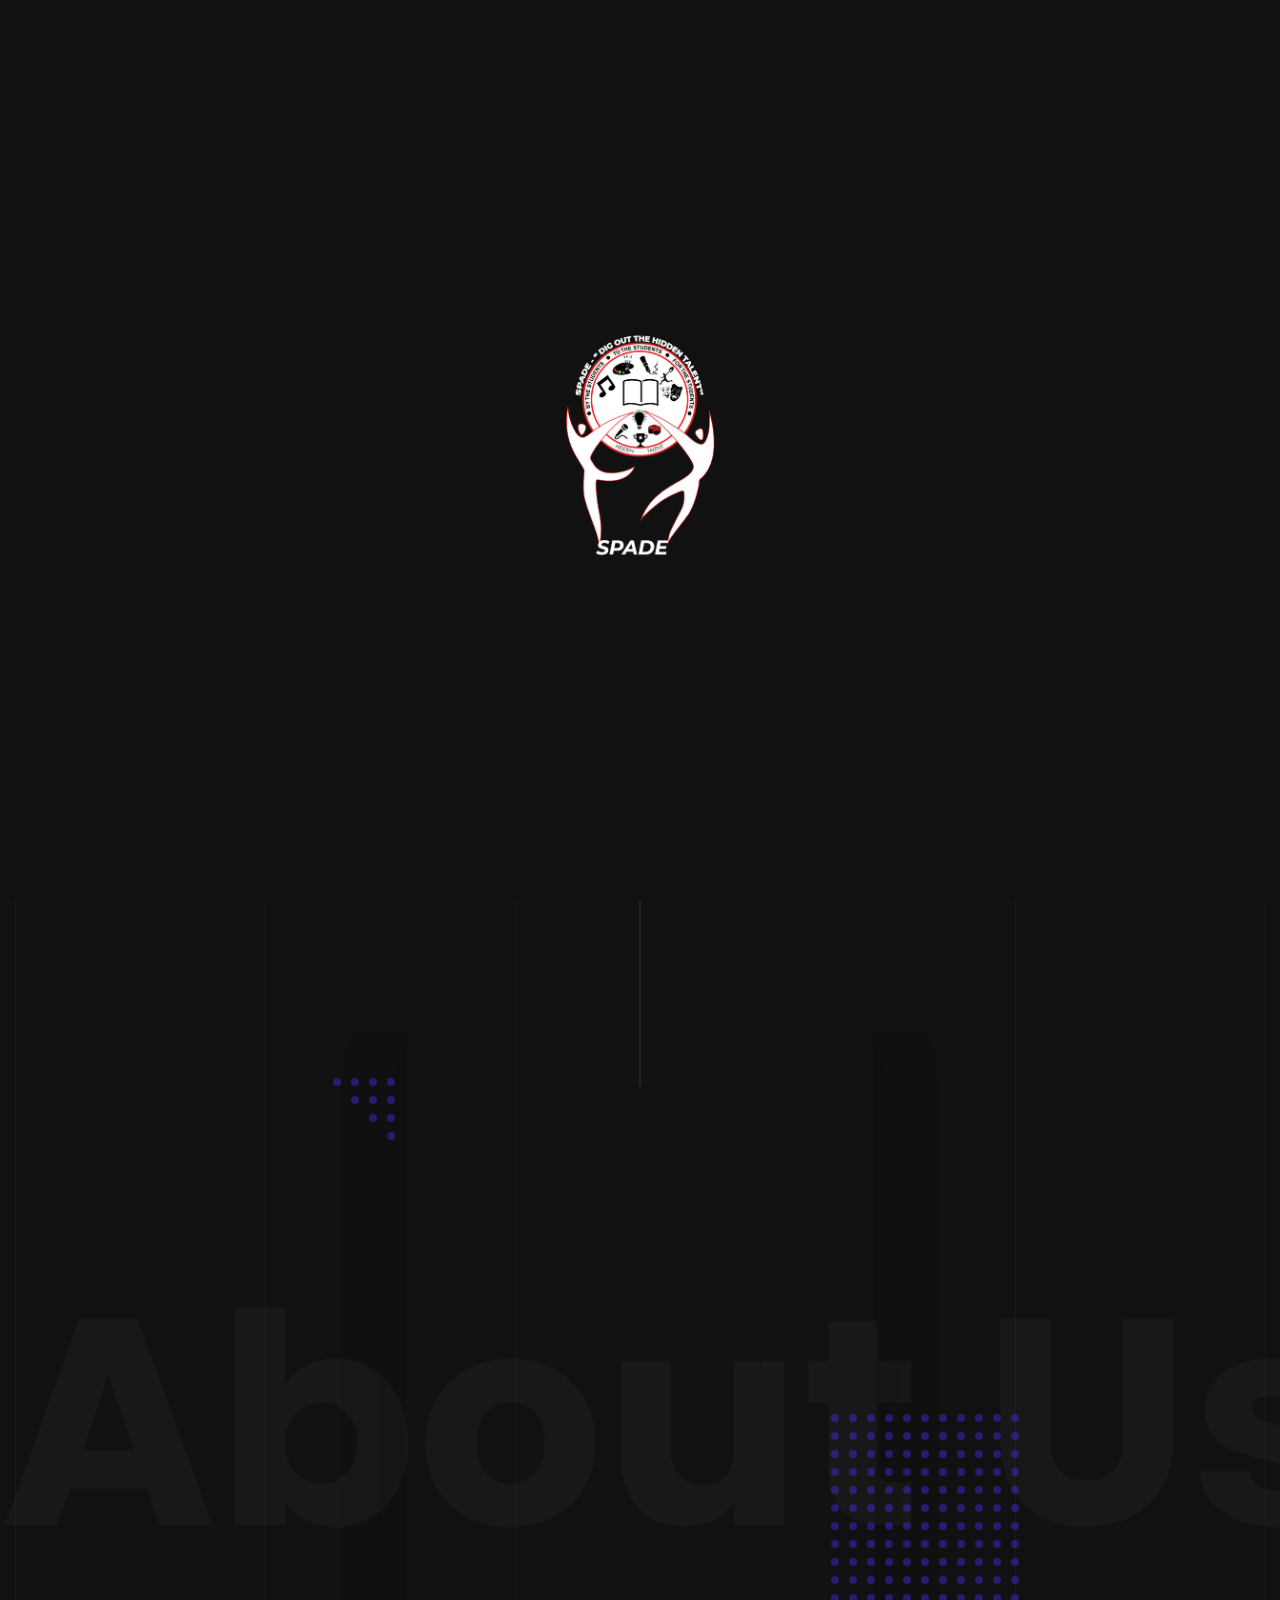
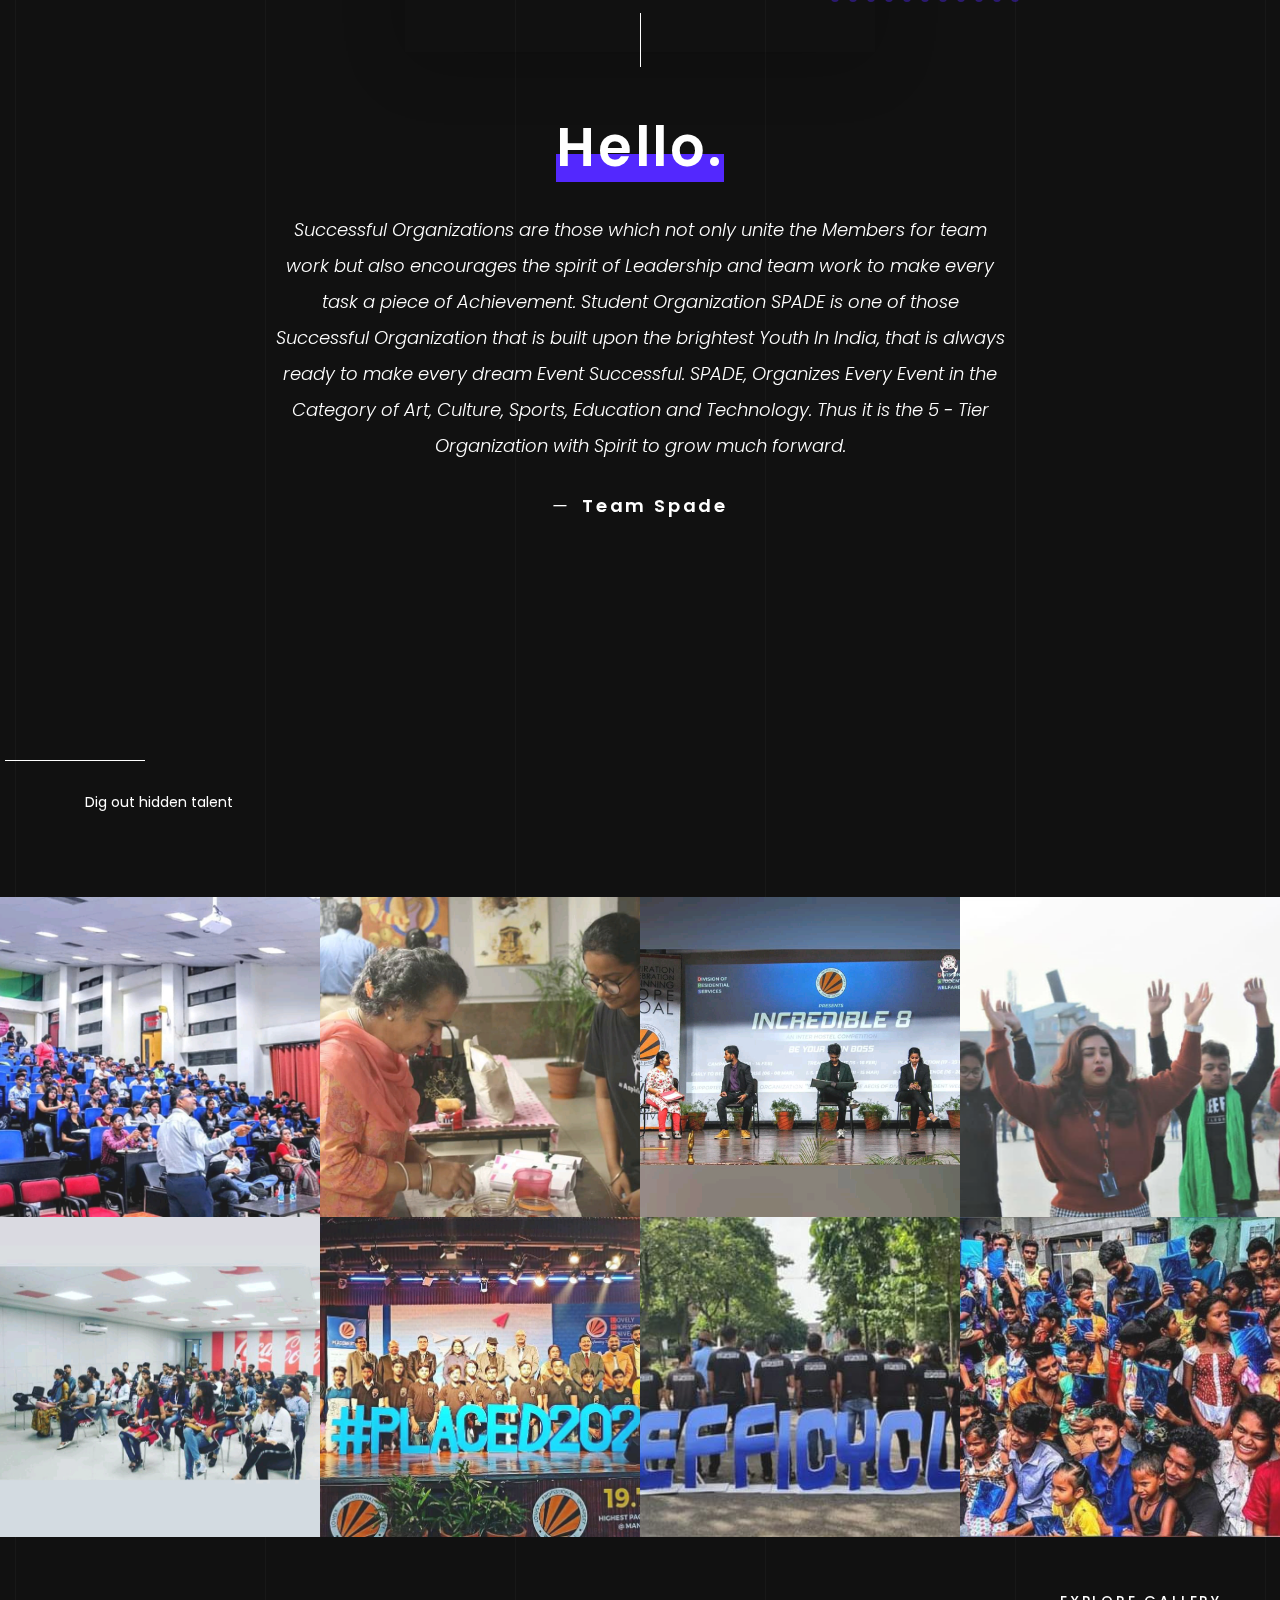
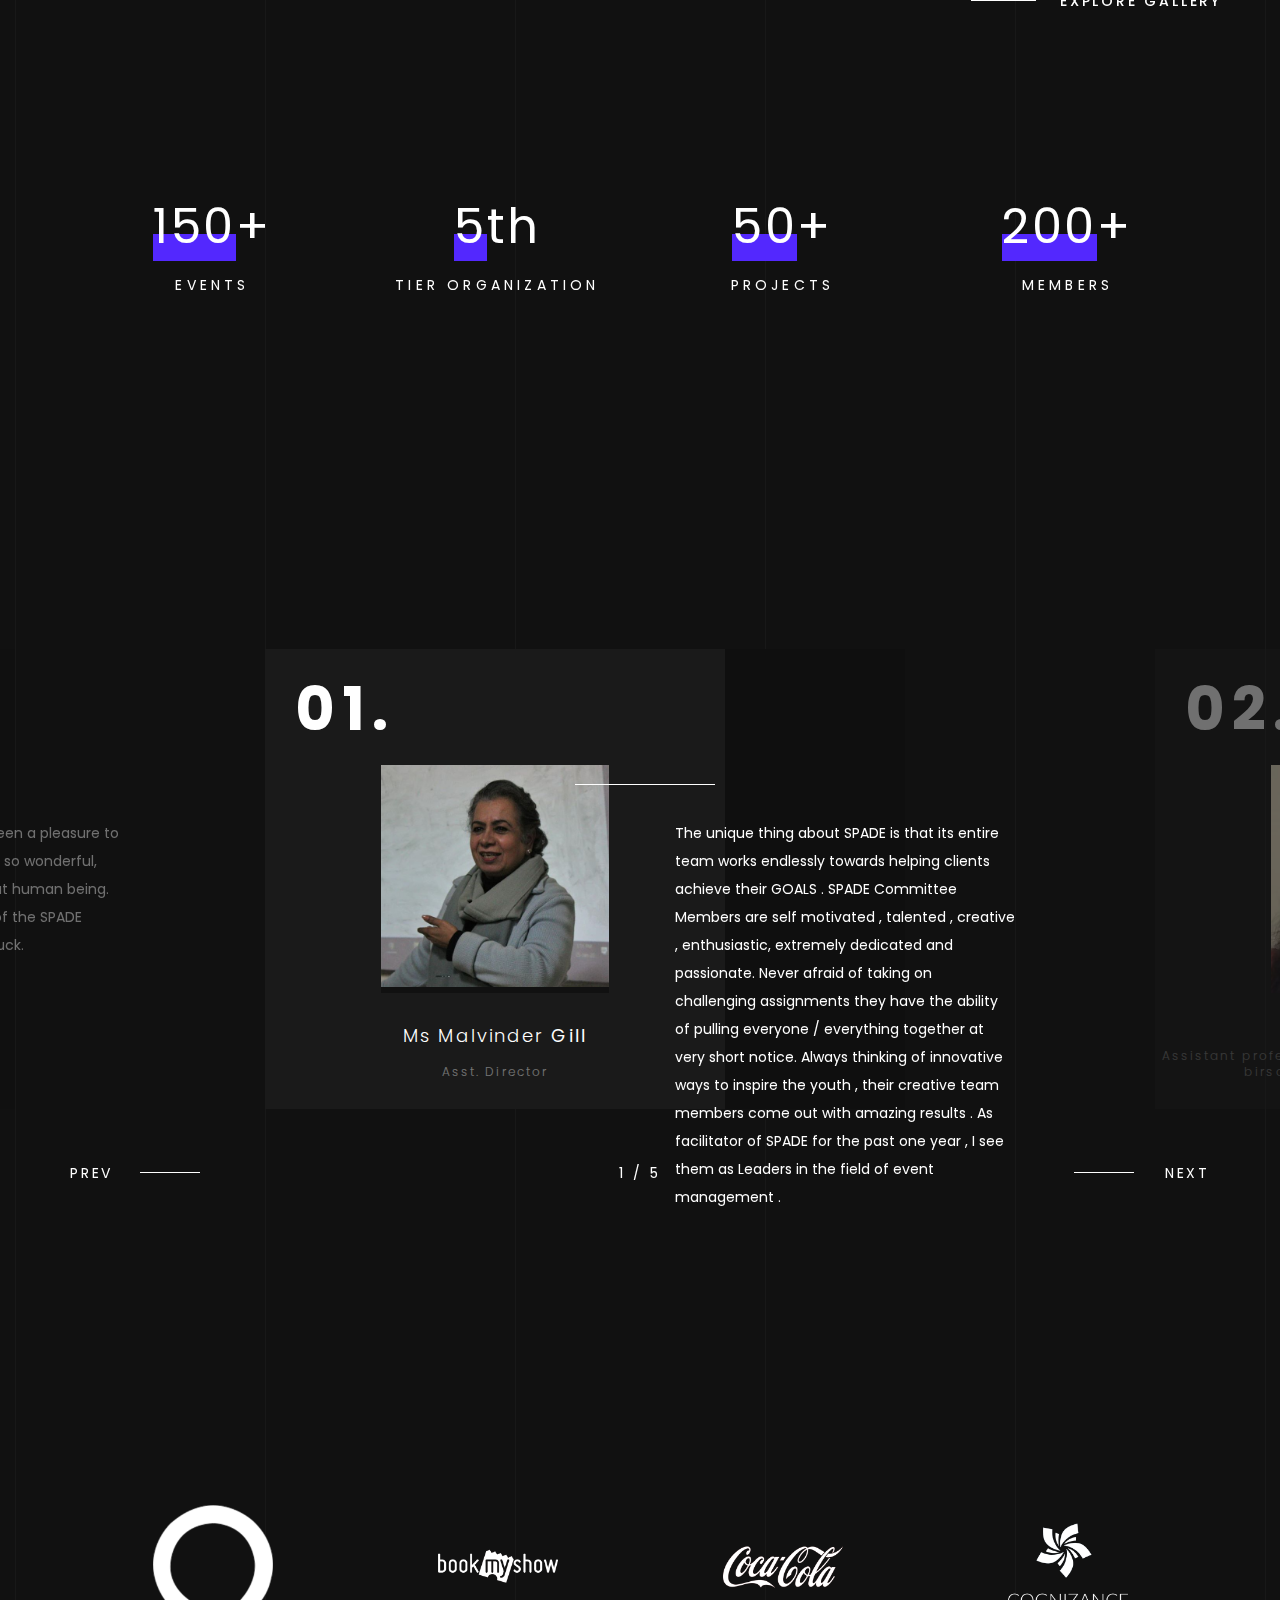
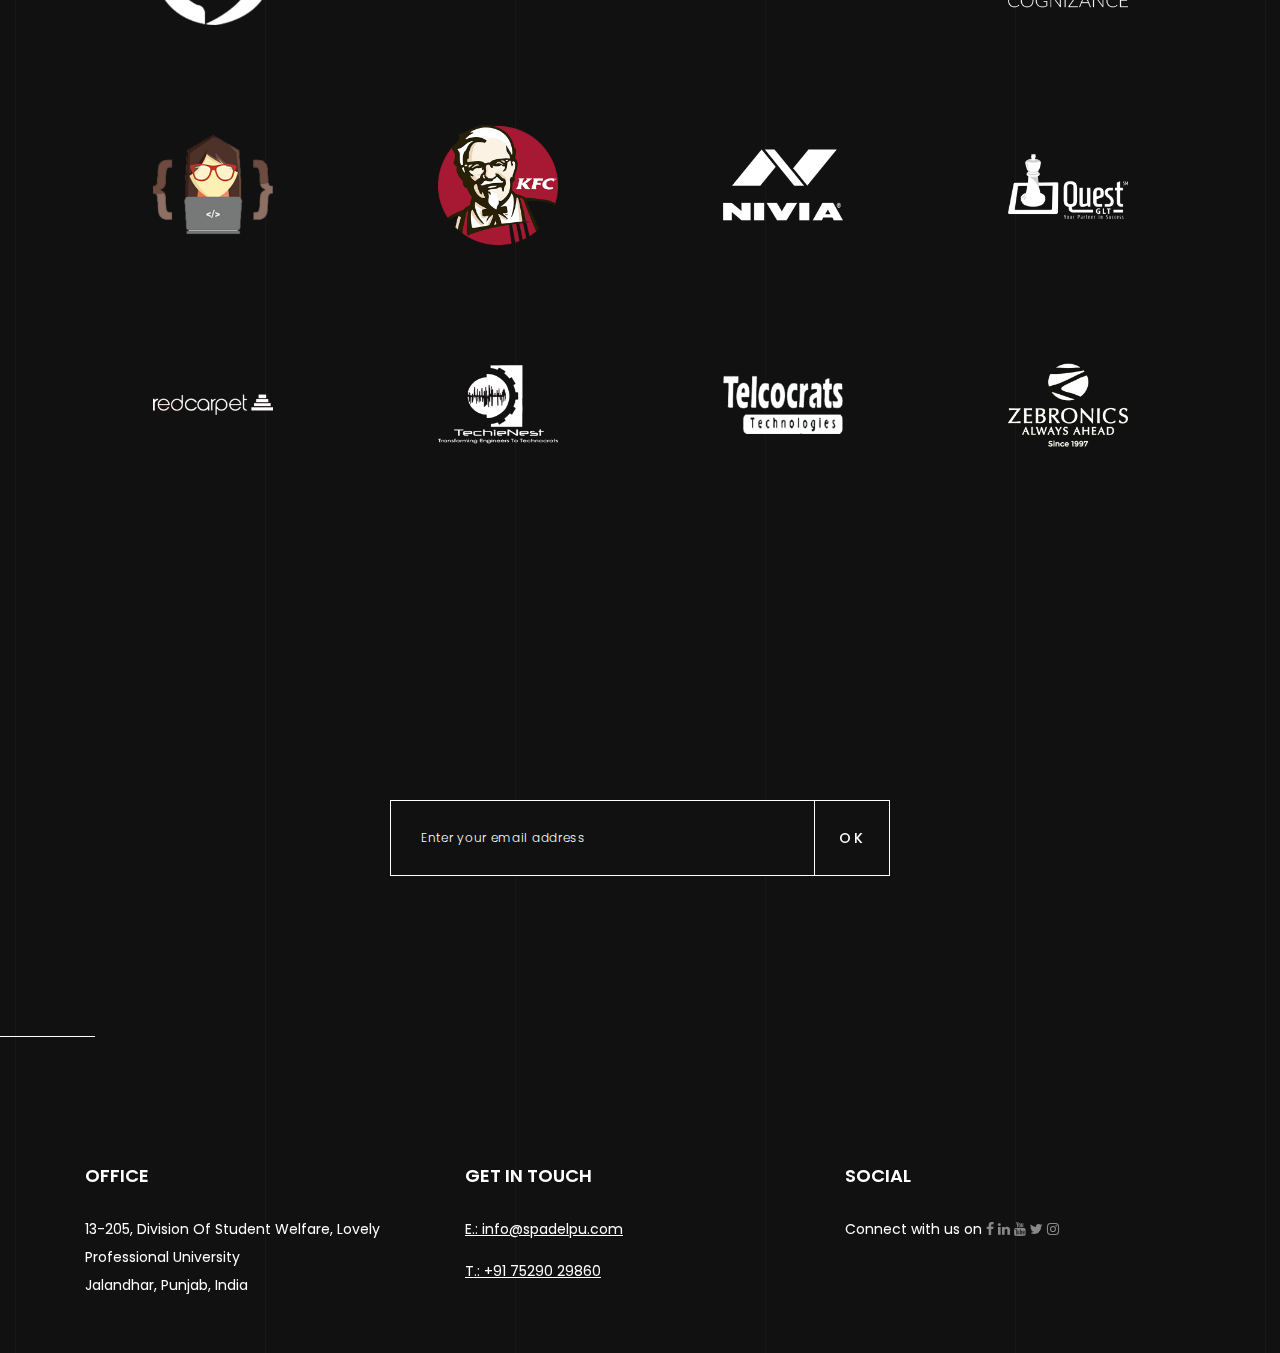
==== index.html @ e71ced41 "Update index.html" ====
<!DOCTYPE html>
<html lang="en">


<!-- Mirrored from netgon.net/artstyles/oliver/new/dark/index.html by HTTrack Website Copier/3.x [XR&CO'2014], Sun, 28 Jun 2020 15:24:44 GMT -->
<head>
    <meta charset="utf-8" />
    <title>SPADE| Student Organization Spade</title>

	<!-- Meta Data -->
	<meta http-equiv="X-UA-Compatible" content="IE=edge">
	<meta name="viewport" content="width=device-width, initial-scale=1">
    <meta name="author" content="Spade Team" />
    <meta name="keywords" content="Spade,Student Organization Cell, Abhishek Jha, Pooja, Spade Ems, Spade Lpu, Student Organization, Lovely Professional University, LPU, Division of Student Welfare" />
    <meta name="description" content="A Student Organization under Division of Student Wefare, Lovely Professional University" />

	<!-- Favicons -->
	<link rel="apple-touch-icon" sizes="144x144" href="images/favicons/apple-touch-icon-144x144.png">
	<link rel="apple-touch-icon" sizes="114x114" href="images/favicons/apple-touch-icon-114x114.png">
	<link rel="apple-touch-icon" sizes="72x72" href="images/favicons/apple-touch-icon-72x72.png">
	<link rel="apple-touch-icon" sizes="57x57" href="images/favicons/apple-touch-icon-57x57.png">
	<link rel="shortcut icon" href="images/favicons/favicon.png" type="image/png">

    <!-- Styles -->
	<link rel="stylesheet" type="text/css" href="style/style.css"/>

	<!-- Modernizr -->
	<script src="js/modernizr.custom.js" type="text/javascript"></script>
	
</head>
<body>
    <div class="loading animated">
	    <div class="loading-wrap animated bounceInLeft">
		    <img class="logotype animated infinite bounceIn" src="img/logo1.png" alt="spade_logo">
	    </div>
	</div>
	
    <!-- Header -->
	<nav class="navbar animated slideInDown">
        <div class="navbar-left">
            <a href="index.html">
                <img class="logotype" src="img/logo1.png" alt="spade_logo">
			</a>
        </div>
		<div id="open-overlay-nav" class="hamburger">
            <span class="hamburger__line"></span>
            <span class="hamburger__line"></span>
            <span class="hamburger__line"></span>
			<span class="hamburger__text">Menu</span>
        </div>
	</nav>
	<!-- /Header -->

    <!-- Hero -->
    <header class="hero jarallax" data-image="img/hero-image6.jpg">
	    <div class="container">
            <div class="hero__caption" data-start="opacity:1; transform[swing]:translateY(0px)" data-500-start="opacity:0; transform[swing]:translateY(-100px)">
			    <div class="hero__row">
		            <h6 class="title__h6 title__overhead">SPADE</h6>
			        <h1 class="title__h1 hero__title hero__title_line">Student Organization <br/>SPADE</h1>
				    <p class="hero__description">Under the aegis of Division Of Student Welfare, Lovely Professional University</p>
                    <a class="btn hero__btn" href="#">Dig Out The Hidden Talent</a>
				</div>
			</div>
		</div>
		<div class="hero__social animated slideInUp">
		    <a class="link_decoration" href="https://www.facebook.com/spadelpu/"><i class="fa fa-facebook" aria-hidden="true"></i></a>
			<a class="link_decoration" href="https://twitter.com/Spadelpu1"><i class="fa fa-twitter" aria-hidden="true"></i></a>
			<a class="link_decoration" href="https://www.instagram.com/spadelpu/"><i class="fa fa-instagram" aria-hidden="true"></i></a>
			<a class="link_decoration" href="https://www.linkedin.com/company/spadelpu/"><i class="fa fa-linkedin" aria-hidden="true"></i></a>
			<a class="link_decoration" href="https://www.youtube.com/channel/UCJ0H7XENrsbb8j46MMEvemw"><i class="fa fa-youtube" aria-hidden="true"></i></a>
		</div>
		<div class="next animated slideInUp">
		    <a class="next__arrow" href="https://www.instagram.com/spadelpu/"></a>
		</div>
    </header>	
    <!-- /Hero -->

	<!-- Hello -->
    <section class="section section__hello section_no-space-bottom" id="hello">
        <div class="container">
            <div class="box-image">
			    <div class="reveal">
				    <img src="img/hello-image3.jpg" alt="Hello!">
				</div>
			</div>
			<div class="row justify-content-center">
			    <div class="col-12 col-lg-8 col__quote text-center" data-bottom="transform[swing]:translateY(0px)" data--400-top="transform[swing]:translateY(-100px)">
				    <h2 class="title__section title__h1 title_decoration title_vertical-line-top">Hello.</h2>
					<blockquote class="block-quote block-quote__about">
					    <p>Successful Organizations are those which not only unite the Members for team work but also encourages the spirit of Leadership and team work to make every task a piece of Achievement. 

Student Organization SPADE is one of those Successful Organization that is built upon the brightest Youth In India, that is always ready to make every dream Event Successful. 

SPADE, Organizes Every Event in the Category of Art, Culture, Sports, Education and Technology. Thus it is the 5 - Tier Organization with Spirit to grow much forward.</p>
						— <cite>Team Spade</cite>
					</blockquote>
				</div>
            </div>
		</div>
		<div class="text-decoration" data-100-start="transform[swing]:translateY(100px)" data--800-top="transform[swing]:translateY(-100px)">About Us</div>
	</section>
	<!-- /Hello -->

	<!-- My Works -->
	<section class="section section-works">
    	<div class="container">
            <div class="row">
			    <div class="col section__header-wrap">
				    <h2 class="title__section title__h1 title_horizontal-line"><span class="reveal reveal_gray">Our Events</span></h2>
				    <p class="section__subtitle">Dig out hidden talent</p>
				</div>
			</div>
		</div>

        <div class="container-fluid">
			<div class="grid-gallery grid-gallery__base grid-gallery_fully">
				<!-- Picture -->
				<figure class="item-portfolio item-portfolio__column-four">
                    <a class="link-photo" href="img/01_image.jpeg" data-width="1072" data-height="728" data-caption="<div class='options__photo'><span>MAKE</span>NIKON D700</div><div class='options__photo'><span>SHUTTER SPEED</span>1/2500s</div><div class='options__photo'><span>APERTURE</span>f/1.2</div><div class='options__photo'><span>FOCAL LENGTH</span>25mm</div><div class='options__photo'><span>ISO</span>200</div>">
						<img class="image-portfolio" src="img/01_image.jpeg" alt="Photo">
					</a>
					<ul class="item-details">
					    <li><a href="#location"><i class="fa fa-location-arrow" aria-hidden="true"></i></a></li>
						<li class="item-details_right"><a href="#like"><i class="fa fa-heart" aria-hidden="true"></i></a><span>18</span></li>
					</ul>
				</figure>
				
				<!-- Picture -->
			    <figure class="item-portfolio item-portfolio__column-four">
					<a class="link-photo" href="img/03_image.jpeg" data-width="1072" data-height="714" data-caption="<div class='options__photo'><span>MAKE</span>NIKON D700</div><div class='options__photo'><span>SHUTTER SPEED</span>1/2500s</div><div class='options__photo'><span>APERTURE</span>f/1.2</div><div class='options__photo'><span>FOCAL LENGTH</span>25mm</div><div class='options__photo'><span>ISO</span>200</div>">
						<img class="image-portfolio" src="img/03_image.jpeg" alt="Photo">
					</a>
					<ul class="item-details">
					    <li><a href="#location"><i class="fa fa-location-arrow" aria-hidden="true"></i></a></li>
						<li class="item-details_right"><a href="#like"><i class="fa fa-heart" aria-hidden="true"></i></a><span>61</span></li>
					</ul>
				</figure>
				
				<!-- Picture -->
				<figure class="item-portfolio item-portfolio__column-four">
					<a class="link-photo" href="img/02_image.jpeg" data-width="900" data-height="900" data-caption="<div class='options__photo'><span>MAKE</span>NIKON D700</div><div class='options__photo'><span>SHUTTER SPEED</span>1/2500s</div><div class='options__photo'><span>APERTURE</span>f/1.2</div><div class='options__photo'><span>FOCAL LENGTH</span>25mm</div><div class='options__photo'><span>ISO</span>200</div>">
						<img class="image-portfolio" src="img/02_image.jpeg" alt="Photo">
					</a>
					<ul class="item-details">
					    <li><a href="#location"><i class="fa fa-location-arrow" aria-hidden="true"></i></a></li>
						<li class="item-details_right"><a href="#like"><i class="fa fa-heart" aria-hidden="true"></i></a><span>39</span></li>
					</ul>
				</figure>
				
				<!-- Picture -->
				<figure class="item-portfolio item-portfolio__column-four">
					<a class="link-photo" href="img/04_image.jpeg" data-width="1080" data-height="707" data-caption="<div class='options__photo'><span>MAKE</span>NIKON D700</div><div class='options__photo'><span>SHUTTER SPEED</span>1/2500s</div><div class='options__photo'><span>APERTURE</span>f/1.2</div><div class='options__photo'><span>FOCAL LENGTH</span>25mm</div><div class='options__photo'><span>ISO</span>200</div>">
						<img class="image-portfolio" src="img/04_image.jpeg" alt="Photo">
					</a>
					<ul class="item-details">
					    <li><a href="#location"><i class="fa fa-location-arrow" aria-hidden="true"></i></a></li>
						<li class="item-details_right"><a href="#like"><i class="fa fa-heart" aria-hidden="true"></i></a><span>7</span></li>
					</ul>
				</figure>

                <!-- Picture -->
				<figure class="item-portfolio item-portfolio__column-four">
					<a class="link-photo" href="img/05_image.jpeg" data-width="900" data-height="900" data-caption="<div class='options__photo'><span>MAKE</span>NIKON D700</div><div class='options__photo'><span>SHUTTER SPEED</span>1/2500s</div><div class='options__photo'><span>APERTURE</span>f/1.2</div><div class='options__photo'><span>FOCAL LENGTH</span>25mm</div><div class='options__photo'><span>ISO</span>200</div>">
						<img class="image-portfolio" src="img/05_image.jpeg" alt="Photo">
					</a>
					<ul class="item-details">
					    <li><a href="#location"><i class="fa fa-location-arrow" aria-hidden="true"></i></a></li>
						<li class="item-details_right"><a href="#like"><i class="fa fa-heart" aria-hidden="true"></i></a><span>24</span></li>
					</ul>
				</figure>
				
				<!-- Picture -->
				<figure class="item-portfolio item-portfolio__column-four">
					<a class="link-photo" href="img/06_image.jpeg" data-width="1025" data-height="650" data-caption="<div class='options__photo'><span>MAKE</span>NIKON D700</div><div class='options__photo'><span>SHUTTER SPEED</span>1/2500s</div><div class='options__photo'><span>APERTURE</span>f/1.2</div><div class='options__photo'><span>FOCAL LENGTH</span>25mm</div><div class='options__photo'><span>ISO</span>200</div>">
						<img class="image-portfolio" src="img/06_image.jpeg" alt="Photo">
					</a>
					<ul class="item-details">
					    <li><a href="#location"><i class="fa fa-location-arrow" aria-hidden="true"></i></a></li>
						<li class="item-details_right"><a href="#like"><i class="fa fa-heart" aria-hidden="true"></i></a><span>14</span></li>
					</ul>
				</figure>

                <!-- Picture -->
				<figure class="item-portfolio item-portfolio__column-four">
					<a class="link-photo" href="img/14_image.jpeg" data-width="622" data-height="354" data-caption="<div class='options__photo'><span>MAKE</span>NIKON D700</div><div class='options__photo'><span>SHUTTER SPEED</span>1/2500s</div><div class='options__photo'><span>APERTURE</span>f/1.2</div><div class='options__photo'><span>FOCAL LENGTH</span>25mm</div><div class='options__photo'><span>ISO</span>200</div>">
						<img class="image-portfolio" src="img/14_image.jpeg" alt="Photo">
					</a>
					<ul class="item-details">
					    <li><a href="#location"><i class="fa fa-location-arrow" aria-hidden="true"></i></a></li>
						<li class="item-details_right"><a href="#like"><i class="fa fa-heart" aria-hidden="true"></i></a><span>24</span></li>
					</ul>
				</figure>

				<!-- Picture -->
				<figure class="item-portfolio item-portfolio__column-four">
					<a class="link-photo" href="img/19_image.jpeg" data-width="622" data-height="471" data-caption="<div class='options__photo'><span>MAKE</span>NIKON D700</div><div class='options__photo'><span>SHUTTER SPEED</span>1/2500s</div><div class='options__photo'><span>APERTURE</span>f/1.2</div><div class='options__photo'><span>FOCAL LENGTH</span>25mm</div><div class='options__photo'><span>ISO</span>200</div>">
						<img class="image-portfolio" src="img/19_image.jpeg" alt="Photo">
					</a>
					<ul class="item-details">
					    <li><a href="#location"><i class="fa fa-location-arrow" aria-hidden="true"></i></a></li>
						<li class="item-details_right"><a href="#like"><i class="fa fa-heart" aria-hidden="true"></i></a><span>14</span></li>
					</ul>
				</figure>
            </div>
			
			<a href="gallery1.html" class="btn-link btn-link_right">explore gallery</a>
		</div>		
	</section>
    <!-- /My Works -->
	
	<!-- Statistics -->
	<section class="section section-counters text-center">
        <div class="container">
		    <div class="row os">
			    <div class="col-12 col-md-3">
				    <div class="counter">
				        <div class="counter__date title_decoration">150</div><span class="symbol_data">+</span>
					    <div class="counter__name">Events</div>
					</div>
				</div>
			    <div class="col-12 col-md-3">
				    <div class="counter">
				        <div class="counter__date title_decoration">5</div><span class="symbol_data">th</span>
					    <div class="counter__name">Tier Organization</div>
					</div>
				</div>
			    <div class="col-12 col-md-3">
				    <div class="counter counter_last-child">
				        <div class="counter__date title_decoration">50</div><span class="symbol_data">+</span>
					    <div class="counter__name">Projects</div>
					</div>
				</div>
				<div class="col-12 col-md-3">
				    <div class="counter counter_last-child">
				        <div class="counter__date title_decoration">200</div><span class="symbol_data">+</span>
					    <div class="counter__name">Members</div>
					</div>
				</div>
		    </div>
		</div>
	</section>
	<!-- /Statistics -->

	<!-- Testimonials -->
	<section class="section  section_top-space-230">
    	<div class="container">
            <div class="row">
			    <div class="col section__header-wrap">
				    <h2 class="title__section title__h1 title_center"><span class="reveal reveal_gray">Testimonials.</span></h2>
				</div>
			</div>
		</div>
		
        <div class="client-carousel swiper-container">
		    <div class="swiper-wrapper">
		        <!-- Item -->
                <div class="swiper-slide client-carousel-item">
			        <div class="item__block-number">
				        <span>01.</span>
				    </div>
			        <div class="item__block-author">
				        <div class="item__block-image">
					        <img src="img/testimonials/test_01.PNG" alt="Alison Cooper">
					    </div>
					    <div class="item__block-name">
					        <h3 class="client__name">Ms Malvinder <strong>Gill</strong></h3>
					        <h4 class="cleint__organization">Asst. Director</h4>
					    </div>
				    </div>
				    <div class="item__block-description">
				        <p>The unique thing about SPADE is that its entire team works endlessly towards
							helping clients achieve their GOALS .
							SPADE Committee Members are self motivated , talented , creative ,
							enthusiastic, extremely dedicated and passionate.
							Never afraid of taking on challenging assignments they have the ability of pulling
							everyone / everything together at very short notice.
							Always thinking of innovative ways to inspire the youth , their creative team
							members come out with amazing results .
							As facilitator of SPADE for the past one year , I see them as Leaders in the field
							of event management .</p>
                    </div>        
			    </div>
			    <!-- /Item -->
			
			    <!-- Item -->
                <div class="swiper-slide client-carousel-item">
			        <div class="item__block-author">
			            <div class="item__block-number">
				            <span>02.</span>
				        </div>
				        <div class="item__block-image">
					        <img src="img/testimonials/test_02.jpeg" alt="Alison Cooper">
					    </div>
					    <div class="item__block-name">
					        <h3 class="client__name">Dr. Richa <strong>Gupta</strong></h3>
					        <h4 class="cleint__organization">Assistant professor cum jr.scientist, Dept. Of chemistry, birsa Agriculture University, Ranchi</h4>
					    </div>
				    </div>
				    <div class="item__block-description">
				        <p>Dear spadians, it's very nice to see spade growing to this fast speed all over India/world. It's my pleasure to be with you in this journey from first day to till now. I appreciate your dedication and passion for knowledge. Keep it up. All the best. Always with you all.</p>
                    </div>     
			    </div>
			    <!-- /Item -->
			
			    <!-- Item -->
                <div class="swiper-slide client-carousel-item">
			        <div class="item__block-number">
				        <span>03.</span>
				    </div>
			        <div class="item__block-author">
				        <div class="item__block-image">
					        <img src="img/testimonials/test_03.png" alt="Alison Cooper">
					    </div>
					    <div class="item__block-name">
					        <h3 class="client__name">Dr. Anshuman <strong>Kalla</strong></h3>
					        <h4 class="cleint__organization">Associate Professor, Manipal University, Jaipur</h4>
					    </div>
				    </div>
				    <div class="item__block-description">
				        <p>It was simply fantastic to have all around us. I learned and enjoyed amazingly here! Best of luck spadians.</p>
                    </div>        
			    </div>
				<!-- /Item -->
				<!-- Item -->
                <div class="swiper-slide client-carousel-item">
			        <div class="item__block-number">
				        <span>04.</span>
				    </div>
			        <div class="item__block-author">
				        <div class="item__block-image">
					        <img src="img/testimonials/test_04.png" alt="Alison Cooper">
					    </div>
					    <div class="item__block-name">
					        <h3 class="client__name">Dr. Madhusanka <strong>Liyanage</strong></h3>
					        <h4 class="cleint__organization">Assistant Professor, University College Dublin, Oulun Yliopisto, Ireland</h4>
					    </div>
				    </div>
				    <div class="item__block-description">
				        <p>Dear spadians Your area wonderful group of people. It was amazing to be at LPU for a short period. I wish you guys all the best.</p>
                    </div>        
			    </div>
				<!-- /Item -->
				<!-- Item -->
                <div class="swiper-slide client-carousel-item">
			        <div class="item__block-number">
				        <span>05.</span>
				    </div>
			        <div class="item__block-author">
				        <div class="item__block-image">
					        <img src="img/testimonials/test_05.png" alt="Alison Cooper">
					    </div>
					    <div class="item__block-name">
					        <h3 class="client__name">Dr. Pardeep <strong>kumar</strong></h3>
					        <h4 class="cleint__organization">Lecturer,dept of computer science, computational foundry, Swansea University, UK</h4>
					    </div>
				    </div>
				    <div class="item__block-description">
				        <p>Dear brothers and sisters It's been a pleasure to meet you all. The spadians are so wonderful, exciting and all above the great human being. Thanku all for making us part of the SPADE family. I wish you all a best of luck.</p>
                    </div>        
			    </div>
			    <!-- /Item -->
            </div>
			
		    <!-- Control -->
			<div class="swiper-control">
			    <div class="swiper-pagination"></div>
                <div class="swiper-button-next">NEXT</div>
                <div class="swiper-button-prev">PREV</div>
			</div>
		</div>
	</section>
	<!-- /Testimonials -->

	<!-- Pricing -->
	<section class="section" style="display: none;">
    	<div class="container">
            <div class="row">
			    <div class="col section__header-wrap">
				    <h2 class="title__section title__h1 title_horizontal-line"><span class="reveal reveal_gray">Pricing.</span></h2>
				    <p class="section__subtitle">The photo leaves open moments, which immediately overlap with the pressure of time.</p>
				</div>
			</div>
		</div>
		
		<div class="pricing-grid swiper-container">
		    <div class="swiper-wrapper">
			    <!-- Item -->
			    <div class="swiper-slide pricing-grid__item pricing-grid__item_one" style="background-image: url(img/image_pricing_01.jpg)">
				    <h4 class="title__h4">Model Photography.</h4>
				    <div class="pricing-options">
					    <div class="pricing-options__name">Photos</div>
					    <div class="pricing-options__included">Package of 50</div>
				    </div>
				    <div class="pricing-options">
					    <div class="pricing-options__name">Processing</div>
					    <div class="pricing-options__included">Retouch</div>
				    </div>
				    <div class="pricing-options">
					    <div class="pricing-options__name">Type of camera</div>
					    <div class="pricing-options__included">Semi-professional</div>
				    </div>
				     <div class="pricing-options">
					    <div class="pricing-options__name">Resolution</div>
					    <div class="pricing-options__included">12 MP</div>
				    </div>
				    <div class="pricing-options">
					    <div class="pricing-options__name">Term</div>
					    <div class="pricing-options__included">14 days</div>
				    </div>
				    <footer class="pricing-footer">
					    <div class="price">$39</div>
					    <a href="#price" class="btn-link btn-link_right">Explore</a>
				    </footer>	
			    </div>
			    <!-- /Item -->
			
			    <!-- Item -->
			    <div class="swiper-slide pricing-grid__item pricing-grid__item_two" style="background-image: url(img/image_pricing_02.jpg)">
				    <h4 class="title__h4">Photography of events.</h4>
				    <div class="pricing-options">
					    <div class="pricing-options__name">Photos</div>
					    <div class="pricing-options__included">Package of 150</div>
				    </div>
				    <div class="pricing-options">
					    <div class="pricing-options__name">Processing</div>
					    <div class="pricing-options__included">Correction</div>
				    </div>
				    <div class="pricing-options">
					    <div class="pricing-options__name">Type of camera</div>
					    <div class="pricing-options__included">Semi-professional</div>
				    </div>
				    <div class="pricing-options">
					    <div class="pricing-options__name">Resolution</div>
					    <div class="pricing-options__included">32 MP</div>
				    </div>
				    <div class="pricing-options">
					    <div class="pricing-options__name">Term</div>
					    <div class="pricing-options__included">14 - 21 days</div>
				    </div>
				    <footer class="pricing-footer">
					    <div class="price">$59</div>
					    <a href="#price" class="btn-link btn-link_right">Explore</a>
				    </footer>	
			    </div>
			    <!-- /Item -->
			
			    <!-- Item -->
			    <div class="swiper-slide pricing-grid__item pricing-grid__item_three" style="background-image: url(img/image_pricing_03.jpg)">
				    <h4 class="title__h4">Corporate photography.</h4>
				    <div class="pricing-options">
					    <div class="pricing-options__name">Photos</div>
					    <div class="pricing-options__included">Package of 500</div>
				    </div>
				    <div class="pricing-options">
					    <div class="pricing-options__name">Processing</div>
					    <div class="pricing-options__included">Correction, Retouch</div>
				    </div>
				    <div class="pricing-options">
					    <div class="pricing-options__name">Type of camera</div>
					    <div class="pricing-options__included">Professional</div>
				    </div>
				    <div class="pricing-options">
					    <div class="pricing-options__name">Resolution</div>
					    <div class="pricing-options__included">48 MP</div>
				    </div>
				    <div class="pricing-options">
					    <div class="pricing-options__name">Term</div>
					    <div class="pricing-options__included">30 days</div>
				    </div>
				    <footer class="pricing-footer">
					    <div class="price">$99</div>
					    <a href="#price" class="btn-link btn-link_right">Explore</a>
				    </footer>
			    </div>
			    <!-- /Item -->

                <!-- Item -->			
			    <div class="swiper-slide pricing-grid__item pricing-grid__item_four" style="background-image: url(img/image_pricing_05.jpg)">
				   <h4 class="title__h4">Photography for movies.</h4>
				    <div class="pricing-options">
					    <div class="pricing-options__name">Photos</div>
					    <div class="pricing-options__included">Unlimited</div>
				    </div>
				    <div class="pricing-options">
					    <div class="pricing-options__name">Processing</div>
					    <div class="pricing-options__included">All types of installation</div>
				    </div>
				    <div class="pricing-options">
					    <div class="pricing-options__name">Type of camera</div>
					    <div class="pricing-options__included">Professional</div>
				    </div>
				    <div class="pricing-options">
					    <div class="pricing-options__name">Resolution</div>
					    <div class="pricing-options__included">68 MP</div>
				    </div>
				    <div class="pricing-options">
					    <div class="pricing-options__name">Term</div>
					    <div class="pricing-options__included">Individual</div>
				    </div>
				    <footer class="pricing-footer">
					    <div class="price price_small">Individual</div>
					    <a href="#price" class="btn-link btn-link_right">Explore</a>
				    </footer>
			    </div>
			    <!-- /Item -->
		    </div>
			
		    <!-- Control -->
			<div class="swiper-control">
			    <div class="swiper-pagination"></div>
                <div class="swiper-button-next">NEXT</div>
                <div class="swiper-button-prev">PREV</div>
			</div>
		</div>
	</section>
	<!-- /Pricing -->
	
	<!-- Brands -->
	<section class="section">
		<div class="container">
            <div class="row">
			    <div class="col section__header-wrap">
				    <h2 class="title__section title__h1 title_center"><span class="reveal reveal_gray">Our Partners</span></h2>
				</div>
			</div>
		</div>
	    <div class="container">
		    <div class="row os">
			    <div class="col-4 col-md-4 col-lg-3 brand-col">
				    <img class="brand-col__logo" src="img/sponsors/alexa.png" alt="Brand Name 1">
				</div>
			    <div class="col-4 col-md-4 col-lg-3 brand-col">
				    <img class="brand-col__logo" src="img/sponsors/bookmyshow.png" alt="Brand Name 2">
				</div>
			    <div class="col-4 col-md-4 col-lg-3 brand-col">
				    <img class="brand-col__logo" src="img/sponsors/coca-cola.png" alt="Brand Name 3">
				</div>
			    <div class="col-4 col-md-4 col-lg-3 brand-col">
				    <img class="brand-col__logo" src="img/sponsors/cognizance.png" alt="Brand Name 4">
				</div>
			    <div class="col-4 col-md-4 col-lg-3 brand-col">
				    <img class="brand-col__logo" src="img/sponsors/girlscript.png" alt="Brand Name 5">
				</div>
			    <div class="col-4 col-md-4 col-lg-3 brand-col">
				    <img class="brand-col__logo" src="img/sponsors/kfc.png" alt="Brand Name 6">
				</div>
			    <div class="col-4 col-md-4 col-lg-3 brand-col">
				    <img class="brand-col__logo" src="img/sponsors/nivia.png" alt="Brand Name 7">
				</div>
			    <div class="col-4 col-md-4 col-lg-3 brand-col">
				    <img class="brand-col__logo" src="img/sponsors/quest.png" alt="Brand Name 8">
				</div>
				<div class="col-4 col-md-4 col-lg-3 brand-col">
				    <img class="brand-col__logo" src="img/sponsors/redcarpet.png" alt="Brand Name 9">
				</div>
			    <div class="col-4 col-md-4 col-lg-3 brand-col">
				    <img class="brand-col__logo" src="img/sponsors/techienest.png" alt="Brand Name 10">
				</div>
			    <div class="col-4 col-md-4 col-lg-3 brand-col">
				    <img class="brand-col__logo" src="img/sponsors/telcocrats.png" alt="Brand Name 11">
				</div>
			    <div class="col-4 col-md-4 col-lg-3 brand-col">
				    <img class="brand-col__logo" src="img/sponsors/zebronics.png" alt="Brand Name 12">
				</div>
			</div>
		</div>
	</section>
	<!-- /Brands -->

	<!-- Newsletter -->
	<section class="section section-newsletter">
	    <div class="container">
		    <div class="row justify-content-center">
			    <div class="col-12 col-lg-9 section__header-wrap">
			      <h2 class="title title__h2 title_center title_normal"><span class="reveal reveal_gray">Want to Join Us</span></h2>
				</div>
			</div>
			
			<div class="form-group">
				<form class="subscribe-form" data-toggle="validator">
				    <div class="subscribe-form__inner">
					    <input type="email" class="form-control _big email_valid" placeholder="Enter your email address" required data-error="Please, enter your email.">
					    <button type="submit" class="btn-subscribe">OK</button>
					</div>
					<div id="validator-subscribe" class="hidden"></div>
				</form>
			</div>
		</div>	
	</section>
	<!-- /Newsletter -->
	
	<footer class="footer">
	    <div class="container">
		    <div class="row">
			    <div class="col-md-6 col-lg-4">
				    <h5 class="title title__h6 text_uppercase">Office</h5>
				    <ul class="footer__contacts list-unstyled">
					    <li>13-205, Division Of Student Welfare, Lovely Professional University<br/>Jalandhar, Punjab, India</li>
				    </ul>
				</div>
			    <div class="col-md-6 col-lg-4">
				    <h5 class="title title__h6 text_uppercase">Get in touch</h5>
				    <ul class="footer__contacts list-unstyled">
					    <li><a href="mailto:info@spadelpu.com/"><p>E.: info@spadelpu.com</p></a></li>
                        <li><a href="tel:+917529029860">T.: +91 75290 29860</a></li>
				    </ul>
				</div>
			    <div class="col-md-6 col-lg-4">
				    <h5 class="title title__h6 text_uppercase">Social</h5>
				    <ul class="footer__contacts list-unstyled">
					    <li>Connect with us on <a class="link_decoration" href="https://www.facebook.com/spadelpu/"><i class="fa fa-facebook" aria-hidden="true"></i></a> <a class="link_decoration" href="https://www.linkedin.com/company/spadelpu/"><i class="fa fa-linkedin" aria-hidden="true"></i></a> <a class="link_decoration" href="https://www.youtube.com/channel/UCJ0H7XENrsbb8j46MMEvemw"><i class="fa fa-youtube" aria-hidden="true"></i></a> <a class="link_decoration" href="https://twitter.com/Spadelpu1"><i class="fa fa-twitter" aria-hidden="true"></i></a> <a class="link_decoration" href="https://www.instagram.com/spadelpu/"><i class="fa fa-instagram" aria-hidden="true"></i></a></li>
				    </ul>
				</div>
			</div>
		</div>
	</footer>

	<!-- Overlay Menu -->
	<div class="popup popup__menu">
	    <div class="popup-inner">
            <div class="dl-menu__wrap dl-menuwrapper">
                <ul class="dl-menu dl-menuopen">
					<li>
					    <a href="index.html">Home</a>
				    </li>
				    <li>
						<a href="#">About Us<i class="fa fa-angle-down" aria-hidden="true"></i></a>
						<ul class="dl-submenu">
						    <li><a href="about.html">About Us</a></li>
						    <li><a href="about_onescreen.html">Our Team</a></li>
					    </ul>
					</li>
					<li>
						<a href="#">Events Gallery<i class="fa fa-angle-down" aria-hidden="true"></i></a>
						<ul class="dl-submenu">
						    <li><a href="gallery1.html">Present Events</a></li>
						    <li><a href="gallery2.html">Past Events</a></li>
					    </ul>
				    </li>
					<!--<li>
					    <a href="blog.html">Our Services</i></a>
				    </li>-->
				    <li><a href="contact.html">Contact</a></li>
				    <li>
					    <a href="#">Socials <i class="fa fa-angle-down" aria-hidden="true"></i></a>
					    <ul class="dl-submenu">
						    <li><a href="https://www.instagram.com/spadelpu/">Instagram</a></li>
							<li><a href="https://www.facebook.com/spadelpu/">Facebook</a></li>
						    <li><a href="https://www.youtube.com/channel/UCJ0H7XENrsbb8j46MMEvemw">YouTube</a></li>
							<li><a href="https://www.linkedin.com/company/spadelpu/">LinkedIn</a></li>
						    <li><a href="https://twitter.com/Spadelpu1">Twitter</a></li>
					    </ul>
				    </li>
			    </ul>
		    </div>
	    </div>
	</div>
	<!-- /Overlay Menu -->

    <!-- PhotoSwipe -->
    <div class="pswp" tabindex="-1" role="dialog" aria-hidden="true">
        <div class="pswp__bg"></div>
        <div class="pswp__scroll-wrap">
            <div class="pswp__container">
                <div class="pswp__item"></div>
                <div class="pswp__item"></div>
                <div class="pswp__item"></div>
            </div>

            <div class="pswp__ui pswp__ui--hidden">
                <div class="pswp__top-bar">
                    <div class="pswp__counter"></div>
                    <button class="pswp__button pswp__button--close" title="Close (Esc)"></button>
                    <button class="pswp__button pswp__button--fs" title="Toggle fullscreen"></button>
                    <button class="pswp__button pswp__button--zoom" title="Zoom in/out"></button>
                    <div class="pswp__preloader">
                        <div class="pswp__preloader__icn">
                            <div class="pswp__preloader__cut">
                                <div class="pswp__preloader__donut"></div>
                            </div>
                        </div>
                    </div>
                </div>
			
                <div class="pswp__share-modal pswp__share-modal--hidden pswp__single-tap">
                    <div class="pswp__share-tooltip"></div> 
                </div>
                <button class="pswp__button pswp__button--arrow--left" title="Previous (arrow left)"></button>
                <button class="pswp__button pswp__button--arrow--right" title="Next (arrow right)"></button>

                <div class="pswp__caption">
                    <div class="pswp__caption__center"></div>
                </div>
            </div>
        </div>
    </div>	
	<!-- /PhotoSwipe -->
	
	<div id="wave"></div>

	<!-- JavaScripts -->
	<script src="js/jquery-3.1.1.min.js" type="text/javascript"></script>
	<script src="js/plugins.js" type="text/javascript"></script>
	<script src="js/siriwave.js" type="text/javascript"></script>
    <script src="js/common.js" type="text/javascript"></script>
	
</body>

<!-- Mirrored from netgon.net/artstyles/oliver/new/dark/index.html by HTTrack Website Copier/3.x [XR&CO'2014], Sun, 28 Jun 2020 15:25:31 GMT -->
</html>
---- style/style.css ----
/* ------------------------------------------------
 Author: ArtStyles Brands (ArtTemplate / ArtIcons)
 URL: http://themeforest.net/user/artstyles
 
 Template Name: Oliver
 version: 1.0.6
------------------------------------------------ */
/* ------------------------------------------------

 - General Styles
   - Input
   - Buttons
   - Link
 - Typography
 - Preloader
 - Navbar
 - Hero
 - Sections
 - Hello (About Us)
 - Gallery
 - Statistics
 - Testimonials
 - Photo Carousel
 - Pricing
 - Brands logos
 - Newsletter
 - Section History
 - Blog
   - Singel Post
   - Nav
   - Filters
 - Cooments
 - Contact
   - PopUp
 - Page error
 - Footer
 - Video
 - Effects

------------------------------------------------ */
@import url(bootstrap.min.css);
@import url(swiper.min.css);
@import url(animate.css);
@import url(photoswipe.min.css);
@import url("https://fonts.googleapis.com/css?family=Poppins:300,300i,400,400i,500,500i,600,600i,700,700i");
@import url(../fonts/font-awesome-4.7.0/css/font-awesome.min.css);
/* -----------------------------------------------------------------
    - General Styles
----------------------------------------------------------------- */
html {
  scroll-behavior: smooth;
  -webkit-box-sizing: border-box;
  box-sizing: border-box;
}

body, html {
  font-size: 14px;
  -webkit-text-size-adjust: 100%;
}

body {
  background-image: url(../images/line-maker.svg);
  background-repeat: repeat;
  background-position: center center;
  background-color: #111111;
  color: #fff;
  font-family: "Poppins", sans-serif;
  font-weight: 400;
  line-height: 2;
  overflow-x: hidden;
  -ms-overflow-style: scrollbar;
  -webkit-font-smoothing: antialiased;
}
@media only screen and (max-width: 580px) {
  body {
    background-image: none;
  }
}

/* Input */
input[type='text'], input[type='email'], input[type='password'], input[type='datetime'], input[type='date'], input[type='month'], input[type='time'], input[type='week'], input[type='search'], input[type='tel'], textarea,
textarea.form-control {
  background-color: #111111;
  border: 1px solid #fff;
  border-radius: 0;
  box-shadow: none;
  color: #fff;
  font-weight: 300;
  height: 66px;
  letter-spacing: .05rem;
  padding-left: 30px;
  padding-right: 30px;
  position: relative;
  z-index: 2;
  -webkit-appearance: none;
  -moz-appearance: none;
  appearance: none;
}
@media only screen and (max-width: 580px) {
  input[type='text'], input[type='email'], input[type='password'], input[type='datetime'], input[type='date'], input[type='month'], input[type='time'], input[type='week'], input[type='search'], input[type='tel'], textarea,
  textarea.form-control {
    font-size: .86rem;
    height: 46px;
    padding-left: 15px;
    padding-right: 15px;
  }
}

input[type='text']:focus, input[type='email']:focus, input[type='password']:focus, input[type='datetime']:focus, input[type='date']:focus, input[type='month']:focus, input[type='time']:focus, input[type='week']:focus, input[type='search']:focus, input[type='tel']:focus, textarea:focus,
textarea.form-control:focus {
  background-color: #111111;
  border-color: #fff;
  box-shadow: none;
  color: #fff;
  outline: none;
}

input._big {
  font-size: .86rem;
  height: 76px;
}
@media only screen and (max-width: 580px) {
  input._big {
    height: 46px;
  }
}

textarea,
textarea.form-control {
  padding-top: 30px;
  padding-bottom: 30px;
  -ms-overflow-y: hidden !important;
  resize: none;
}
@media only screen and (max-width: 580px) {
  textarea,
  textarea.form-control {
    padding-top: 15px;
    padding-bottom: 15px;
  }
}

.form-group {
  margin-bottom: 40px;
  position: relative;
}
@media only screen and (max-width: 580px) {
  .form-group {
    margin-bottom: 20px;
  }
}

.has-danger .form-control {
  border-color: #5328fe;
  box-shadow: none;
}
.has-danger .form-control:focus {
  border-color: #5328fe;
  box-shadow: none;
}
.has-danger .subscribe-form__inner .btn-subscribe {
  border-left: 1px solid #5328fe;
}

#validator-subscribe,
.validation-success,
.validation-danger {
  font-size: .86rem;
  letter-spacing: .2rem;
  padding-top: 15px;
  text-align: center;
}
@media only screen and (max-width: 580px) {
  #validator-subscribe,
  .validation-success,
  .validation-danger {
    padding-top: 10px;
  }
}

.validation-success {
  color: #fff;
}

.validation-danger {
  color: #fff;
}

::placeholder,
.form-control::placeholder {
  color: #fff;
  transition: all 0.3s cubic-bezier(0.7, 0, 0.3, 1);
}

:-ms-input-placeholder,
.form-control:-ms-input-placeholder {
  color: #fff;
  opacity: 1;
  transition: all 0.3s cubic-bezier(0.7, 0, 0.3, 1);
}

:focus::placeholder {
  color: transparent;
}

:focus:-ms-input-placeholder {
  color: transparent;
}

input:-webkit-autofill,
input:-webkit-autofill:hover,
input:-webkit-autofill:focus,
input:-webkit-autofill:active {
  transition: background-color 5000s ease-in-out 0s;
  -webkit-text-fill-color: #fff !important;
}

.label {
  display: block;
  font-weight: 500;
  letter-spacing: .1rem;
  padding-left: 30px;
  position: relative;
  text-transform: uppercase;
  transform: translateY(20px);
  transition: all 0.6s 0s cubic-bezier(0.7, 0, 0.3, 1);
  z-index: 3;
  pointer-events: none;
  position: absolute;
}
@media only screen and (max-width: 580px) {
  .label {
    padding-left: 15px;
    transform: translateY(10px);
  }
}

.is-completed .label {
  transform: translateY(-32px);
}
@media only screen and (max-width: 580px) {
  .is-completed .label {
    transform: translateY(-28px);
  }
}

/* Buttons */
.btn {
  background-color: transparent;
  border: 0;
  border-radius: 0;
  color: #fff;
  cursor: pointer;
  font-family: "Poppins", sans-serif;
  font-weight: 600;
  display: inline-block;
  line-height: 2;
  letter-spacing: .2rem;
  padding: 4px 0;
  position: relative;
  text-decoration: none;
  text-transform: uppercase;
  z-index: 1;
}
.btn::before, .btn::after {
  content: '';
  height: 100%;
  position: absolute;
  left: -30%;
  top: 0;
  opacity: 1;
  z-index: -1;
  transition: all 0.6s 0s cubic-bezier(0.7, 0, 0.3, 1);
}
.btn::before {
  background-color: #5328fe;
  width: 60%;
}
.btn::after {
  background-color: #1a1a1a;
  width: 0;
}
.btn:hover, .btn:focus {
  background-color: transparent;
  color: #fff;
  outline: 0 !important;
}
.btn:hover::before, .btn:focus::before {
  left: 0;
  opacity: 0;
  width: 100%;
}
.btn:hover::after, .btn:focus::after {
  width: 100%;
}
@media only screen and (max-width: 580px) {
  .btn {
    font-size: 1rem;
    letter-spacing: .1rem;
  }
}
.btn--big {
  font-size: 1.5rem;
}

.touch .btn::after {
  display: none;
}

.btn-load__col {
  display: flex;
  justify-content: center;
}
.btn-load__col_space {
  margin-top: 100px;
}
@media only screen and (max-width: 580px) {
  .btn-load__col_space {
    margin-top: 30px;
  }
}
.btn-load__wrap {
  display: inline-flex;
  flex-direction: column;
}
.btn-load__button {
  background-color: transparent;
  border: 1px solid #fff;
  border-radius: 50%;
  cursor: pointer;
  display: block;
  margin: 0 auto 10px;
  position: relative;
  height: 40px;
  width: 40px;
  transition: all 0.6s cubic-bezier(0.7, 0, 0.3, 1);
}
.btn-load__button::after, .btn-load__button::before {
  content: '';
  background-color: #fff;
  position: absolute;
  margin: auto;
  top: 0;
  bottom: 0;
  left: 0;
  right: 0;
  transition: all 0.6s cubic-bezier(0.7, 0, 0.3, 1);
}
.btn-load__button::after {
  height: 2px;
  width: 14px;
}
.btn-load__button::before {
  height: 14px;
  width: 2px;
}
.btn-load__button:hover, .btn-load__button:focus {
  background-color: #fff;
}
.btn-load__button:hover::after, .btn-load__button:hover::before, .btn-load__button:focus::after, .btn-load__button:focus::before {
  background-color: #111111;
}
.btn-load__button .ripple {
  height: 40px;
  position: absolute;
  top: -1px;
  left: -1px;
  opacity: 0;
  width: 40px;
  transition: all 0.6s cubic-bezier(0.7, 0, 0.3, 1);
}
.btn-load__button .ripple::before, .btn-load__button .ripple::after {
  content: '';
  background-color: #fff;
  border-radius: 50%;
  height: 100%;
  position: absolute;
  left: 0;
  opacity: 0;
  pointer-events: none;
  width: 100%;
  animation: anim-ripple 1.2s ease-out infinite forwards;
}
.btn-load__button .ripple::after {
  animation-delay: 0.4s;
}
.btn-load__button:hover .ripple {
  opacity: .1;
}
.btn-load__text {
  font-size: .86rem;
  font-weight: 500;
  display: block;
  letter-spacing: .1rem;
  text-align: center;
  text-transform: uppercase;
}

button:focus {
  outline: none;
}

/* Link */
.btn-link {
  color: #fff;
  font-weight: 500;
  letter-spacing: .2rem;
  position: relative;
  text-decoration: none;
  text-transform: uppercase;
}
.btn-link::after {
  background-color: #fff;
  content: '';
  height: 1px;
  margin: auto 0;
  position: absolute;
  top: 0;
  bottom: 1px;
  left: -55%;
  width: 40%;
  transition: all 0.6s cubic-bezier(0.7, 0, 0.3, 1);
}
.btn-link:hover {
  color: inherit;
  text-decoration: none;
}
.btn-link:hover::after {
  left: 0;
  width: 100%;
}
.btn-link_right {
  float: right;
}

@keyframes anim-ripple {
  0% {
    opacity: 0;
    transform: scale3d(3, 3, 1);
  }
  50% {
    opacity: 1;
  }
  100% {
    opacity: 0;
    transform: scale3d(1, 1, 1);
  }
}
/* -----------------------------------------------------------------
    - Typography
----------------------------------------------------------------- */
h1, h2, h3, h4, h5, h6 {
  font-family: "Poppins", sans-serif;
  font-weight: 600;
  line-height: 1.3;
}

.title__h1 {
  font-size: 3.8571rem;
  margin-top: 30px;
  margin-bottom: 24px;
}
@media only screen and (max-width: 580px) {
  .title__h1 {
    font-size: 2.5rem;
    line-height: 1.32;
    margin-top: 20px;
  }
}
.title__h2 {
  font-size: 3.1428rem;
  margin-top: 30px;
  margin-bottom: 24px;
}
@media only screen and (max-width: 580px) {
  .title__h2 {
    font-size: 2.2rem;
  }
}
.title__h3 {
  font-size: 2.4285rem;
  line-height: 1.5;
  margin-top: 30px;
  margin-bottom: 24px;
}
@media only screen and (max-width: 580px) {
  .title__h3 {
    font-size: 1.8rem;
  }
}
.title__h4 {
  font-size: 2rem;
  line-height: 1.5;
  margin-top: 30px;
  margin-bottom: 24px;
}
@media only screen and (max-width: 580px) {
  .title__h4 {
    font-size: 1.5rem;
  }
}
.title__h5 {
  font-size: 1.715rem;
  margin-top: 28px;
  margin-bottom: 24px;
}
@media only screen and (max-width: 580px) {
  .title__h5 {
    font-size: 1.2rem;
  }
}
.title__h6 {
  font-size: 1.286rem;
  line-height: 1.6;
  margin-top: 26px;
  margin-bottom: 20px;
}
@media only screen and (max-width: 580px) {
  .title__h6 {
    font-size: 1rem;
  }
}
.title_big {
  font-size: 6.4rem;
}
@media only screen and (max-width: 580px) {
  .title_big {
    font-size: 4rem;
  }
}
.title_center {
  text-align: center;
}
.title_light {
  font-weight: 300;
}
.title_normal {
  font-weight: 400;
}
.title_list {
  margin-bottom: 40px;
}
@media screen and (max-width: 991px) {
  .title_list {
    margin-bottom: 24px;
  }
}
.title_decoration {
  display: inline-block;
  position: relative;
}
.title_decoration::after {
  background-color: #5328fe;
  bottom: 0;
  content: '';
  height: 40%;
  left: 0;
  position: absolute;
  width: 100%;
  z-index: -1;
}
.title_margin-bottom-50 {
  margin-bottom: 50px;
}
.title__section {
  letter-spacing: .2rem;
  margin-top: 0;
  margin-bottom: 0;
  position: relative;
}
@media only screen and (max-width: 580px) {
  .title__section {
    letter-spacing: 0;
  }
}
.title__section .reveal {
  padding-left: 2px;
  padding-bottom: 2px;
}
.title__overhead {
  font-family: "Poppins", sans-serif;
  font-size: .929rem;
  font-weight: 600;
  letter-spacing: 0.5rem;
  margin-bottom: 0;
  text-transform: uppercase;
}
@media only screen and (max-width: 580px) {
  .title__overhead {
    letter-spacing: .2rem;
  }
}
.title_horizontal-line {
  margin-bottom: 50px;
}
.title_horizontal-line::before {
  background-color: #fff;
  content: '';
  position: absolute;
  left: -80px;
  bottom: -24px;
  height: 1px;
  width: 140px;
}
@media only screen and (max-width: 580px) {
  .title_horizontal-line {
    margin-bottom: 24px;
  }
  .title_horizontal-line::before {
    bottom: -10px;
  }
}
.title_vertical-line-top, .title_vertical-line-bottom {
  position: relative;
}
.title_vertical-line-top::before, .title_vertical-line-bottom::before {
  background-color: #fff;
  content: '';
  height: 6vh;
  margin: 0 auto;
  position: absolute;
  left: 0;
  right: 0;
  width: 1px;
}
.title_vertical-line-top {
  margin-top: 60px;
  margin-bottom: 30px;
}
.title_vertical-line-top::before {
  bottom: 115px;
}
@media only screen and (max-width: 580px) {
  .title_vertical-line-top {
    margin-top: 40px;
  }
  .title_vertical-line-top::before {
    height: 80px;
    bottom: 70px;
  }
}
.title_vertical-line-bottom {
  margin-bottom: 5rem;
}
.title_vertical-line-bottom::before {
  bottom: 0;
  margin-bottom: -8rem;
}
@media screen and (max-width: 991px) {
  .title_vertical-line-bottom {
    margin-bottom: 0;
  }
  .title_vertical-line-bottom::before {
    height: 3rem;
    margin-bottom: -4.7rem;
  }
}
@media only screen and (max-width: 580px) {
  .title_vertical-line-bottom::before {
    height: 2.5rem;
    margin-bottom: -3.8rem;
  }
}

.text_uppercase {
  text-transform: uppercase;
}

.text_bold {
  font-weight: 600;
}

.object_fit_cover {
  width: 100%;
  height: 100%;
  object-fit: cover;
  font-family: "object-fit: cover;";
}

.block-quote {
  border: 0;
  font-family: "Poppins", sans-serif;
  font-size: 1.286rem;
  font-style: italic;
  font-weight: 300;
}
@media screen and (max-width: 580px) {
  .block-quote {
    font-size: 1rem;
  }
}
.block-quote cite {
  display: inline-block;
  font-style: normal;
  font-weight: 600;
  letter-spacing: .2rem;
  padding-left: 10px;
  padding-top: 10px;
}
.block-quote_center {
  font-size: 1.715rem;
  line-height: 1.9;
  padding-top: 90px;
  padding-left: 0;
  padding-right: 0;
  position: relative;
  text-align: center;
}
.block-quote_center::before {
  background-image: url(../images/icon-quote.svg);
  background-repeat: no-repeat;
  background-position: center;
  content: '';
  height: 52px;
  margin: 0 auto;
  position: absolute;
  top: 0;
  left: 0;
  right: 0;
  width: 60px;
}
@media only screen and (max-width: 580px) {
  .block-quote_center {
    font-size: 1.3rem;
    padding-top: 60px;
    line-height: 1.6;
  }
  .block-quote_center::before {
    width: 40px;
  }
}
.block-quote_center cite {
  font-size: 1rem;
  font-weight: 600;
  letter-spacing: .2rem;
  padding-left: 0;
  padding-top: 0;
  vertical-align: text-top;
}

a {
  color: #fff;
  text-decoration: underline;
  -webkit-text-decoration-skip: objects;
  transition: all 0.6s cubic-bezier(0.7, 0, 0.3, 1);
}
a:hover, a:focus {
  color: #fff;
  outline: none;
  text-decoration: none;
}
a.link_decoration {
  color: #fff;
  display: inline-block;
  opacity: .5;
  position: relative;
  text-decoration: none;
  transition: all 0.6s cubic-bezier(0.7, 0, 0.3, 1);
}
a.link_decoration::after {
  content: '';
  background-color: #fff;
  pointer-events: none;
  height: 1px;
  position: absolute;
  left: 0;
  bottom: 0;
  opacity: 0;
  width: 100%;
  transform: translateY(10px);
  transition: all 0.3s 0s cubic-bezier(0.7, 0, 0.3, 1);
}
a.link_decoration:hover {
  color: #fff;
  opacity: 1;
  text-decoration: none;
}
a.link_decoration:hover::after {
  opacity: 1;
  transform: translateY(-1px);
}

img {
  max-width: 100%;
  -webkit-user-select: none;
  -moz-user-select: none;
  -ms-user-select: none;
  user-select: none;
}

::-moz-selection {
  background: #5328fe;
  color: #fff;
}

::selection {
  background: #5328fe;
  color: #fff;
}

/* -----------------------------------------------------------------
    - Preloader
----------------------------------------------------------------- */
.loading {
  background: #111111;
  color: #fff;
  position: fixed;
  top: 0;
  left: 0;
  width: 100%;
  height: 100%;
  overflow: hidden;
  text-align: center;
  z-index: 1100;
}
.loading::before {
  content: '';
  background: #1a1a1a;
  position: absolute;
  top: 0;
  left: 0;
  right: 0;
  bottom: 0;
  transform: scaleX(0);
  transform-origin: 0% 0% 0px;
  -webkit-animation: reveal 2s 800ms cubic-bezier(0, 0, 0.2, 1) infinite;
  animation: reveal 2s 800ms cubic-bezier(0, 0, 0.2, 1) infinite;
  z-index: 1;
}
.loading::after {
  content: '';
  background: #0f0f0f;
  position: absolute;
  top: 0;
  left: 0;
  right: 0;
  bottom: 0;
  transform: scaleX(0);
  transform-origin: 0% 0% 0px;
  -webkit-animation: reveal 2s 400ms cubic-bezier(0, 0, 0.2, 1) infinite;
  animation: reveal 2s 400ms cubic-bezier(0, 0, 0.2, 1) infinite;
  z-index: 1;
}
.loading-wrap {
  display: -webkit-flex;
  display: -ms-flexbox;
  display: -moz-box;
  display: flex;
  -webkit-flex-direction: column;
  -ms-flex-direction: column;
  flex-direction: column;
  -webkit-align-items: center;
  -ms-flex-align: center;
  align-items: center;
  justify-content: center;
  height: 100vh;
  position: relative;
  z-index: 10;
}
.loading-wrap .logotype {
  width: 260px;
}
@media screen and (max-width: 580px) {
  .loading-wrap .logotype {
    width: 200px;
  }
}

/* -----------------------------------------------------------------
    - Navbar
----------------------------------------------------------------- */
.navbar {
  padding: 25px 40px;
  position: fixed;
  width: 100%;
  transition: all 0.3s cubic-bezier(0.7, 0, 0.3, 1);
  top: 0;
  z-index: 2;
}
@media screen and (max-width: 991px) {
  .navbar {
    background-color: #111111;
    padding: 15px 40px;
    position: fixed;
    z-index: 10;
  }
}
@media screen and (max-width: 768px) {
  .navbar {
    padding: 10px 30px;
  }
}
@media only screen and (max-width: 580px) {
  .navbar {
    background-color: #111111;
    box-shadow: 0 20px 40px rgba(0, 0, 0, 0.9);
    padding: 12px 15px;
  }
}
.navbar.affix {
  padding: 15px 40px;
  position: fixed;
  z-index: 999;
}
@media only screen and (max-width: 768px) {
  .navbar.affix {
    padding: 10px 30px;
  }
}
@media only screen and (max-width: 580px) {
  .navbar.affix {
    padding: 10px 15px;
  }
}
.navbar .center-logo {
  text-align: center;
  width: 100%;
}
@media screen and (max-width: 580px) {
  .navbar .center-logo {
    height: 2rem;
  }
}
.navbar .logotype {
  height: 6.3rem;
}
@media screen and (max-width: 991px) {
  .navbar .logotype {
    height: 2.8rem;
  }
}
@media screen and (max-width: 768px) {
  .navbar .logotype {
    height: 2.4rem;
  }
}
@media screen and (max-width: 580px) {
  .navbar .logotype {
    height: 4rem;
  }
}
@media all and (-ms-high-contrast: none), (-ms-high-contrast: active) {
  .navbar .logotype {
    width: 100%;
  }
}
.show-overlay-nav .navbar {
  z-index: 1001;
}
@media only screen and (max-width: 991px) {
  .show-overlay-nav .navbar {
    background-color: transparent;
    box-shadow: none;
  }
}

.navbar-nav {
  margin-left: auto;
}
@media only screen and (max-width: 991px) {
  .navbar-nav {
    margin: 15px 0 0;
    max-height: 50vh;
    overflow-y: auto;
    align-items: flex-start;
  }
}
@media only screen and (max-width: 580px) {
  .navbar-nav {
    margin: 15px 0 0;
  }
}
.navbar-nav .nav-item {
  white-space: nowrap;
}
@media only screen and (max-width: 991px) {
  .navbar-nav .nav-item {
    width: 100%;
  }
}
.navbar-nav .nav-item:hover {
  background-color: transparent;
}
.navbar-nav .nav-item a {
  color: #fff;
  margin: 6px 22px;
  padding: 4px 0;
  position: relative;
  text-decoration: none;
}
@media only screen and (max-width: 1024px) {
  .navbar-nav .nav-item a {
    margin: 10px 15px;
  }
}
@media only screen and (max-width: 991px) {
  .navbar-nav .nav-item a {
    border-top: 1px solid rgba(224, 231, 237, 0.1);
    display: block;
    font-size: .86rem;
    font-weight: 400;
    letter-spacing: .12rem;
    margin: 0;
    padding: 8px;
    width: 100%;
  }
}
.navbar-nav .nav-item a:hover {
  background: transparent;
  color: #fff;
  opacity: 1;
}
@media only screen and (max-width: 991px) {
  .navbar-nav .nav-item a:hover {
    background-color: #5328fe;
  }
}
.navbar-nav .nav-item a:hover::before {
  width: 80%;
}
.navbar-nav .nav-item a::before {
  content: '';
  background-color: #5328fe;
  height: 100%;
  position: absolute;
  top: 0;
  left: -30%;
  width: 0%;
  z-index: -1;
  transition: all 0.6s cubic-bezier(0.7, 0, 0.3, 1);
}
@media only screen and (max-width: 991px) {
  .navbar-nav .nav-item a::before {
    display: none;
  }
}
.navbar-nav .nav-item a.link__last {
  margin-right: 0;
}
.navbar-nav .dropdown-toggle::after {
  display: none;
}
.navbar-nav .dropdown-menu {
  background-color: #1a1a1a;
  border: 0;
  border-radius: 6px;
  box-shadow: 0 20px 60px rgba(0, 0, 0, 0.8);
  display: block;
  font-size: .86rem;
  min-width: auto;
  padding: 10px 0;
  margin: 0;
  opacity: 0;
  left: auto;
  right: 0;
  visibility: hidden;
  transform: translate3d(0, 30px, 0);
  transition: all 0.3s cubic-bezier(0.7, 0, 0.3, 1);
}
@media only screen and (max-width: 991px) {
  .navbar-nav .dropdown-menu {
    background-color: transparent;
    box-shadow: none;
    position: relative;
    float: none;
    display: none;
    opacity: 1;
    padding: 0;
    visibility: visible;
    text-align: left;
    transform: translate3d(0, 0, 0);
    transition: all .0s;
  }
}
.navbar-nav .dropdown-menu::before {
  border-left: 6px solid transparent;
  border-right: 6px solid transparent;
  border-bottom: 6px solid #1a1a1a;
  content: '';
  height: 0;
  margin: 0 auto;
  position: absolute;
  top: -6px;
  left: 0;
  right: 0;
  width: 0;
  z-index: 1;
}
@media only screen and (max-width: 991px) {
  .navbar-nav .dropdown-menu::before {
    display: none;
  }
}
.navbar-nav .dropdown-menu--right::before {
  left: auto;
  right: 1rem;
}
.navbar-nav .dropdown:hover .dropdown-menu {
  visibility: visible;
  opacity: 1;
  transform: translate3d(0, 10px, 0);
}
@media only screen and (max-width: 991px) {
  .navbar-nav .dropdown:hover .dropdown-menu {
    transform: translate3d(0, 0, 0);
  }
}
.navbar-nav .dropdown .nav-item:hover {
  background-color: #5328fe;
}
.navbar-nav .dropdown .nav-item:last-child a {
  border-bottom: 0;
}
.navbar-nav .dropdown .nav-item a {
  display: block;
  margin: 0;
  padding: 5px 20px;
}
@media only screen and (max-width: 991px) {
  .navbar-nav .dropdown .nav-item a {
    padding: 8px;
  }
}
.navbar-nav .dropdown .nav-item a::before {
  display: none;
}
.navbar-nav .dropdown i {
  font-size: .86rem;
  padding-left: .5rem;
  transition: all 0.3s cubic-bezier(0.7, 0, 0.3, 1);
}
.navbar-nav .dropdown.current i {
  transform: rotate(-180deg);
}

.hamburger {
  background-color: #fff;
  border-radius: 50%;
  box-shadow: 0 0 0 0px #fff;
  font-weight: 600;
  height: 50px;
  width: 50px;
  padding-top: 14px;
  position: relative;
  text-transform: uppercase;
  transition: all 0.5s cubic-bezier(0.7, 0, 0.3, 1);
}
@media only screen and (max-width: 768px) {
  .hamburger {
    height: 40px;
    width: 40px;
    padding-top: 9px;
  }
}
@media only screen and (max-width: 580px) {
  .hamburger {
    background-color: transparent;
    height: auto;
    padding-top: 0;
    width: auto;
  }
}
.hamburger:hover {
  cursor: pointer;
  box-shadow: 0 0 0 3px #fff;
}
@media only screen and (max-width: 580px) {
  .hamburger:hover {
    box-shadow: none;
  }
}
.hamburger__line {
  width: 20px;
  height: 2px;
  background-color: #111111;
  display: block;
  margin: 4px auto;
  transition: all .4s 50ms ease-in-out;
}
@media only screen and (max-width: 768px) {
  .hamburger__line {
    width: 18px;
  }
}
@media only screen and (max-width: 580px) {
  .hamburger__line {
    background-color: #fff;
    width: 20px;
  }
}
.hamburger.is_active .hamburger__line:nth-child(2) {
  opacity: 0;
}
.hamburger.is_active .hamburger__line:nth-child(1) {
  transform: translateY(6px) rotate(45deg);
}
.hamburger.is_active .hamburger__line:nth-child(3) {
  transform: translateY(-6px) rotate(-45deg);
}
.hamburger__text {
  font-size: 1rem;
  line-height: 2;
  position: absolute;
  top: 50%;
  right: 64px;
  margin-top: -12px;
  letter-spacing: 1px;
  opacity: 1;
  transform: translateX(0%);
  transition: all 0.6s cubic-bezier(0.7, 0, 0.3, 1);
}
@media only screen and (max-width: 768px) {
  .hamburger__text {
    font-size: .86rem;
    right: 58px;
  }
}
@media only screen and (max-width: 580px) {
  .hamburger__text {
    display: none;
  }
}
.menu__open .hamburger__text {
  opacity: 0;
  transform: translateX(50px);
}
.hamburger.navbar-toggler {
  border: 0;
  display: block;
  margin-right: 0;
  margin-top: 0;
  margin-bottom: 0;
}
@media only screen and (max-width: 580px) {
  .hamburger.navbar-toggler {
    padding-top: 5px;
    float: right;
  }
}
@media only screen and (min-width: 992px) {
  .hamburger.navbar-toggler {
    display: none;
  }
}

.popup.popup__menu {
  background-image: url(../images/line-maker.svg);
  background-repeat: repeat;
  background-position: center center;
  padding: 0;
}
.popup.popup__menu .popup-inner {
  display: flex;
}
.show-overlay-nav .popup.popup__menu.popup__menu {
  box-shadow: none;
  overflow: hidden;
}

.show-overlay-nav .top {
  background-color: transparent;
  box-shadow: none;
}

.dl-menu__wrap {
  height: auto;
  position: relative;
  perspective: 600px;
  perspective-origin: 50% -200%;
  text-align: center;
  transition: all 0.6s 0s cubic-bezier(0.7, 0, 0.3, 1);
  width: 100%;
}
.dl-menu__wrap ul {
  list-style: none;
  padding: 0;
  transform-style: preserve-3d;
}
.dl-menu__wrap ul li {
  margin: 15px 0;
  position: relative;
}
.dl-menu__wrap ul li a {
  display: inline-block;
  font-family: "Poppins", sans-serif;
  font-size: 1.78rem;
  font-weight: 300;
  letter-spacing: .2rem;
  padding-left: 10px;
  padding-right: 10px;
  position: relative;
  text-decoration: none;
}
.dl-menu__wrap ul li a::after {
  background-color: #5328fe;
  content: '';
  height: 100%;
  margin: auto;
  position: absolute;
  top: 0;
  bottom: 0;
  left: 0;
  width: 0;
  pointer-events: none;
  user-select: none;
  transition: all 0.6s 0s cubic-bezier(0.7, 0, 0.3, 1);
  z-index: -1;
}
@media only screen and (max-width: 580px) {
  .dl-menu__wrap ul li a::after {
    display: none;
  }
}
.dl-menu__wrap ul li a i {
  font-size: 1rem;
  vertical-align: middle;
  transition: all 0.3s cubic-bezier(0.7, 0, 0.3, 1);
}
.dl-menu__wrap ul li a:hover i {
  transform: rotate(-180deg);
}
.dl-menu__wrap ul li a:hover::after {
  width: 100%;
}
.dl-menu__wrap ul li .dl-submenu {
  display: none;
}
@media screen and (max-width: 580px) {
  .dl-menu__wrap ul li {
    margin: 10px 0;
  }
  .dl-menu__wrap ul li a {
    font-size: 1.28rem;
    letter-spacing: 0;
  }
}
@media only screen and (max-height: 320px) {
  .dl-menu__wrap ul li {
    margin: 2px 0;
  }
}
.dl-menu__wrap .dl-menu {
  margin: 0;
  pointer-events: none;
  transform: translateY(10px);
  backface-visibility: hidden;
  width: 100%;
}
.dl-menu__wrap .dl-menu.dl-menu-toggle {
  transition: all 0.3s ease;
}
.dl-menu__wrap .dl-menu.dl-menuopen {
  opacity: 1;
  pointer-events: auto;
  transform: translateY(0px);
}
.dl-menu__wrap .dl-menu.dl-subview li, .dl-menu__wrap .dl-menu.dl-subview li.dl-subviewopen > a, .dl-menu__wrap .dl-menu.dl-subview li.dl-subview > a {
  display: none;
}
.dl-menu__wrap .dl-menu.dl-subview li.dl-subview, .dl-menu__wrap .dl-menu.dl-subview li.dl-subview .dl-submenu, .dl-menu__wrap .dl-menu.dl-subview li.dl-subviewopen, .dl-menu__wrap .dl-menu.dl-subview li.dl-subviewopen > .dl-submenu, .dl-menu__wrap .dl-menu.dl-subview li.dl-subviewopen > .dl-submenu > li {
  display: block;
}
.dl-menu__wrap .dl-menu.dl-animate-out-3 {
  -webkit-animation: MenuAnimOut3 0.4s ease;
  animation: MenuAnimOut3 0.4s ease;
}
.dl-menu__wrap .dl-menu.dl-animate-in-3 {
  -webkit-animation: MenuAnimIn3 0.4s ease;
  animation: MenuAnimIn3 0.4s ease;
}
.dl-menu__wrap .dl-menu .dl-back a {
  position: relative;
  width: 26px;
}
.dl-menu__wrap .dl-menu .dl-back a::after {
  display: none;
}
.dl-menu__wrap .dl-menu .dl-back a:before {
  content: '';
  background-color: transparent;
  background-image: url(../images/arrow-back.svg);
  background-repeat: no-repeat;
  background-position: center center;
  height: 26px;
  position: absolute;
  left: 0;
  top: 0;
  width: 26px;
}
@media screen and (max-width: 580px) {
  .dl-menu__wrap .dl-menu .dl-back a:before {
    height: 20px;
  }
}
.dl-menu__wrap .dl-menu.dl-subview .dl-back {
  -webkit-animation: SubMenuAnimIn3 0.4s ease;
  animation: SubMenuAnimIn3 0.4s ease;
}
.dl-menu__wrap > .dl-submenu {
  margin: 0;
  position: absolute;
  top: 0;
  left: 0;
  width: 100%;
}
.dl-menu__wrap > .dl-submenu.dl-animate-in-3 {
  -webkit-animation: SubMenuAnimIn3 0.4s ease;
  animation: SubMenuAnimIn3 0.4s ease;
}
.dl-menu__wrap > .dl-submenu.dl-animate-out-3 {
  -webkit-animation: SubMenuAnimOut3 0.4s ease;
  animation: SubMenuAnimOut3 0.4s ease;
}

.touch .dl-menu__wrap ul li a::after {
  display: none;
}

@keyframes MenuAnimOut3 {
  100% {
    transform: translateZ(300px);
    opacity: 0;
  }
}
@keyframes MenuAnimIn3 {
  0% {
    transform: translateZ(300px);
    opacity: 0;
  }
  100% {
    transform: translateZ(0px);
    opacity: 1;
  }
}
@keyframes SubMenuAnimIn3 {
  0% {
    transform: translateZ(-300px);
    opacity: 0;
  }
  100% {
    transform: translateZ(0px);
    opacity: 1;
  }
}
@keyframes SubMenuAnimOut3 {
  0% {
    transform: translateZ(0px);
    opacity: 1;
  }
  100% {
    transform: translateZ(-300px);
    opacity: 0;
  }
}
/* -----------------------------------------------------------------
    - Hero
----------------------------------------------------------------- */
.hero {
  background-repeat: no-repeat;
  background-position: center center;
  background-size: cover;
  color: #fff;
  height: 100vh;
  position: relative;
}
@media only screen and (max-width: 580px) {
  .hero {
    height: auto;
  }
}
.hero::before {
  content: '';
  background: rgba(17, 17, 17, 0.6);
  height: 100%;
  position: absolute;
  top: 0;
  left: 0;
  width: 100%;
}
.hero .container {
  height: 100vh;
}
@media only screen and (max-width: 580px) {
  .hero .container {
    height: auto;
  }
}
.hero__caption {
  display: -webkit-flex;
  display: -ms-flexbox;
  display: -moz-box;
  display: flex;
  -webkit-flex-direction: column;
  -ms-flex-direction: column;
  flex-direction: column;
  justify-content: center;
  height: 100vh;
  padding: 30px 15px 0;
  position: relative;
}
@media only screen and (max-width: 990px) {
  .hero__caption {
    width: 80%;
  }
}
@media only screen and (max-width: 768px) {
  .hero__caption {
    width: 100%;
  }
}
@media only screen and (max-width: 580px) {
  .hero__caption {
    padding: 80px 0 0;
    height: auto;
  }
}
.hero__title {
  font-size: 5rem;
  margin-bottom: 50px;
  margin-top: 20px;
}
@media only screen and (max-width: 580px) {
  .hero__title {
    font-size: 3rem;
    margin-bottom: 40px;
  }
}
.hero__title_line {
  position: relative;
}
.hero__title_line::before {
  content: '';
  border-top: 1px solid #fff;
  position: absolute;
  bottom: -24px;
  left: -5%;
  width: 15%;
}
@media only screen and (max-width: 580px) {
  .hero__title_line::before {
    bottom: -18px;
  }
}
.hero__description {
  font-weight: 300;
  line-height: 2.3;
  width: 80%;
}
@media only screen and (min-width: 1300px) {
  .hero__description {
    width: 50%;
  }
}
@media only screen and (max-width: 1300px) {
  .hero__description {
    width: 50%;
  }
}
@media only screen and (max-width: 990px) {
  .hero__description {
    line-height: 2;
    width: 100%;
  }
}
.hero__btn {
  margin-top: 30px;
}
@media only screen and (max-width: 580px) {
  .hero__btn {
    margin-top: 10px;
  }
}
.hero__social {
  position: absolute;
  right: 40px;
  bottom: 40px;
}
@media only screen and (max-width: 768px) {
  .hero__social {
    right: 30px;
  }
}
@media only screen and (max-width: 580px) {
  .hero__social {
    margin-top: 50px;
    position: relative;
    right: auto;
    left: 0;
    bottom: 15px;
  }
}
.hero__social a {
  margin-left: 20px;
}
.hero .next {
  background-image: url(../images/next.svg);
  height: 30px;
  position: absolute;
  left: 40px;
  bottom: 40px;
  width: 30px;
  z-index: 1;
}
.hero .next__arrow {
  display: block;
  height: 30px;
  position: relative;
  width: 30px;
}
.hero .next__arrow::after {
  border-left: 4px solid transparent;
  border-right: 4px solid transparent;
  border-top: 5px solid #fff;
  content: '';
  height: 5px;
  margin: auto;
  position: absolute;
  top: 0;
  bottom: 0;
  left: 0;
  right: 0;
  width: 5px;
  -webkit-animation: scrolldown 2s infinite;
  animation: scrolldown 2s infinite;
}
@media only screen and (max-width: 768px) {
  .hero .next {
    left: 30px;
  }
}
@media only screen and (max-width: 580px) {
  .hero .next {
    display: none;
  }
}

@-webkit-keyframes scrolldown {
  0% {
    transform: translate(0, 0);
  }
  25% {
    transform: translate(0, 3px);
  }
  50% {
    transform: translate(0, 0);
  }
  100% {
    transform: translate(0, 0);
  }
}
@keyframes scrolldown {
  0% {
    transform: translate(0, 0);
  }
  25% {
    transform: translate(0, 3px);
  }
  50% {
    transform: translate(0, 0);
  }
  100% {
    transform: translate(0, 0);
  }
}
.section-cta--bg-image::before {
  content: '';
  background-color: #111111;
  height: 100%;
  opacity: .5;
  position: absolute;
  top: 0;
  left: 0;
  width: 100%;
}

/* -----------------------------------------------------------------
    - Sections
----------------------------------------------------------------- */
.container_md {
  max-width: 900px;
}

.section {
  box-sizing: border-box;
  margin: 10vw 0;
  overflow: hidden;
}
.section__header-wrap {
  margin-bottom: 80px;
}
@media only screen and (max-width: 991px) {
  .section__header-wrap {
    margin-bottom: 50px;
  }
}
@media only screen and (max-width: 580px) {
  .section__header-wrap {
    margin-bottom: 40px;
  }
}
.section__subtitle {
  line-height: 2.2;
  margin-bottom: 0;
  width: 50%;
}
@media only screen and (max-width: 991px) {
  .section__subtitle {
    width: 70%;
  }
}
@media only screen and (max-width: 768px) {
  .section__subtitle {
    width: 100%;
  }
}
@media only screen and (max-width: 580px) {
  .section__subtitle {
    line-height: 2;
  }
}
.section__quote {
  font-style: italic;
  padding-top: 60px;
  position: relative;
}
.section__quote::before {
  background-image: url(../images/icon-quote.svg);
  background-repeat: no-repeat;
  background-position: center;
  content: '';
  height: 52px;
  margin: 0 auto;
  position: absolute;
  top: 0;
  left: 0;
  right: 0;
  width: 60px;
}
@media only screen and (max-width: 580px) {
  .section__quote {
    padding-top: 30px;
  }
  .section__quote::before {
    width: 40px;
  }
}
.section_no-space-top {
  margin-top: 0;
}
.section_no-space-bottom {
  margin-bottom: 0;
}
.section_top-space-230 {
  margin-top: 200px;
}
@media only screen and (max-width: 768px) {
  .section_top-space-230 {
    margin-top: 80px;
  }
}
@media only screen and (max-width: 580px) {
  .section_top-space-230 {
    margin-top: 60px;
  }
}
@media only screen and (max-width: 580px) {
  .section_first {
    margin-top: 100px;
  }
}
.section-onescreen {
  display: -webkit-flex;
  display: -ms-flexbox;
  display: -moz-box;
  display: flex;
  -webkit-flex-wrap: wrap;
  -ms-flex-wrap: wrap;
  flex-wrap: wrap;
  -webkit-align-items: center;
  -ms-flex-align: center;
  align-items: center;
  -webkit-flex-direction: column;
  -ms-flex-direction: column;
  flex-direction: column;
  justify-content: center;
  height: 100vh;
  margin: 0;
  overflow: hidden;
  padding-top: 5vh;
}
@media only screen and (max-height: 750px) {
  .section-onescreen {
    overflow-x: hidden;
    padding-top: 10vh;
    height: auto;
  }
}
@media only screen and (max-width: 991px) {
  .section-onescreen {
    height: auto;
  }
}
@media only screen and (max-width: 580px) {
  .section-onescreen {
    display: block;
    padding-top: 5rem;
    padding-bottom: 30px;
  }
}
.section-onescreen .footer {
  padding-top: 0;
}
.section-onescreen .footer::before {
  display: none;
}
@media only screen and (max-height: 750px) {
  .section-onescreen .footer {
    padding-top: 60px;
  }
}
.section-oneCarousel {
  padding-top: 10vh;
}
@media only screen and (max-width: 991px) {
  .section-oneCarousel {
    padding-top: 0;
    padding-bottom: 0;
  }
}
@media only screen and (max-width: 991px) {
  .section-oneCarousel .footer {
    display: none;
  }
}
@media only screen and (max-width: 991px) {
  .section-oneCarousel .swiper-control {
    padding: 0 30px;
    position: fixed;
    bottom: 1.2rem;
    z-index: 2;
  }
}
.section-bg {
  background-repeat: no-repeat;
  background-position: center center;
  background-size: cover;
  height: 100vh;
  min-height: 100vh;
  margin: 0;
  position: relative;
}
.section-bg::before {
  background-color: rgba(17, 17, 17, 0.8);
  content: '';
  height: 100%;
  position: absolute;
  top: 0;
  left: 0;
  width: 100%;
  z-index: 0;
}
.section-bg::after {
  background-image: url(../images/line-maker.svg);
  background-repeat: repeat;
  background-position: center center;
  content: '';
  height: 100%;
  position: absolute;
  top: 0;
  left: 0;
  width: 100%;
  z-index: 0;
}
@media only screen and (max-height: 750px) {
  .section-bg {
    overflow-x: hidden;
    height: auto;
  }
}
.section-bg .container {
  position: relative;
  z-index: 1;
}
.section .row-flex {
  display: -webkit-flex;
  display: -ms-flexbox;
  display: -moz-box;
  display: flex;
  -webkit-flex-direction: row;
  -ms-flex-direction: row;
  flex-direction: row;
  -webkit-align-items: center;
  -ms-flex-align: center;
  align-items: center;
  -webkit-align-content: center;
  -ms-flex-line-pack: center;
  align-content: center;
  justify-content: center;
}
@media only screen and (max-width: 767px) {
  .section .row-flex {
    -webkit-flex-direction: column;
    -ms-flex-direction: column;
    flex-direction: column;
  }
}

.container-flex {
  display: -webkit-flex;
  display: -ms-flexbox;
  display: -moz-box;
  display: flex;
  -webkit-align-items: center;
  -ms-flex-align: center;
  align-items: center;
  justify-content: center;
  flex: 1;
  width: 100%;
}
@media all and (-ms-high-contrast: none), (-ms-high-contrast: active) {
  .container-flex .row {
    width: 100%;
  }
}

.separation-top {
  border-top: 1px solid rgba(255, 255, 255, 0.1);
}

.separation-bottom {
  border-bottom: 1px solid rgba(255, 255, 255, 0.1);
}

/* -----------------------------------------------------------------
    - Hello
----------------------------------------------------------------- */
.section__hello {
  position: relative;
  overflow: hidden;
}

.box-image {
  box-shadow: 0 10px 60px rgba(0, 0, 0, 0.2);
  margin: 0 auto;
  position: relative;
  width: 470px;
  transition: all 0.3s 0s cubic-bezier(0.7, 0, 0.3, 1);
  z-index: 1;
}
.box-image::after, .box-image::before {
  content: '';
  opacity: .4;
  position: absolute;
  z-index: -1;
}
.box-image::after {
  background-image: url(../images/decoration-dots-angle.svg);
  height: 62px;
  top: 50px;
  left: -72px;
  width: 62px;
}
.box-image::before {
  background-image: url(../images/decoration-dots-box.svg);
  height: 188px;
  bottom: 50px;
  right: -144px;
  width: 188px;
}
@media only screen and (max-width: 580px) {
  .box-image {
    width: 80%;
  }
}
.box-image img {
  max-width: 100%;
  width: 100%;
}

.col__quote {
  z-index: 1;
}

.text-decoration {
  color: rgba(255, 255, 255, 0.03);
  font-size: 21rem;
  font-weight: 700;
  position: absolute;
  top: 0;
  bottom: 0;
  left: 0;
  margin: auto;
  overflow-x: hidden;
  text-align: center;
  width: 100%;
  white-space: nowrap;
  z-index: -1;
}
.text-decoration_bottom {
  top: auto;
  bottom: 0;
}
.text-decoration_left {
  text-align: left;
}
@media only screen and (max-width: 580px) {
  .text-decoration {
    display: none;
  }
}

/* -----------------------------------------------------------------
    - Gallery
----------------------------------------------------------------- */
.grid-gallery {
  display: -webkit-flex;
  display: -ms-flexbox;
  display: -moz-box;
  display: flex;
  -webkit-flex-direction: row;
  -ms-flex-direction: row;
  flex-direction: row;
  -webkit-flex-wrap: wrap;
  -ms-flex-wrap: wrap;
  flex-wrap: wrap;
  margin-left: auto;
  margin-right: auto;
}
.grid-gallery:after {
  content: '';
  display: block;
  clear: both;
}
.grid-gallery_fully {
  margin-left: -15px;
  margin-right: -15px;
}
@media only screen and (max-width: 580px) {
  .grid-gallery_fully {
    margin-left: 0;
    margin-right: 0;
  }
}
.grid-gallery__fixed {
  margin-left: auto;
  margin-right: auto;
}
.grid-gallery .item-portfolio {
  background-color: #fff;
  margin: 0;
  overflow: hidden;
  padding: 0;
}
.grid-gallery .item-portfolio::before {
  background-color: rgba(17, 17, 17, 0.8);
  content: '';
  height: 100%;
  opacity: 0;
  pointer-events: none;
  position: absolute;
  transition: all 0.4s 0s cubic-bezier(0.7, 0, 0.3, 1);
  width: 100%;
  z-index: 1;
}
.grid-gallery .item-portfolio:hover::before {
  opacity: 1;
}
.grid-gallery .item-portfolio:hover .image-portfolio {
  opacity: 1;
  transform: scale3d(1.05, 1.05, 1);
  -webkit-filter: blur(0px);
  filter: blur(0px);
}
.grid-gallery .item-portfolio__column-four {
  height: 25vw;
  width: 25%;
}
@media screen and (min-width: 1500px) {
  .grid-gallery .item-portfolio__column-four {
    width: 25%;
  }
}
@media screen and (max-width: 1170px) {
  .grid-gallery .item-portfolio__column-four {
    width: 25%;
  }
}
@media screen and (max-width: 768px) {
  .grid-gallery .item-portfolio__column-four {
    height: 50vw;
    width: 50%;
  }
}
@media screen and (max-width: 580px) {
  .grid-gallery .item-portfolio__column-four {
    margin-bottom: 15px;
    height: auto;
    width: 100%;
  }
}
.grid-gallery .item-portfolio__column-three {
  margin-bottom: 30px;
  width: 290px;
}
@media screen and (min-width: 1200px) {
  .grid-gallery .item-portfolio__column-three {
    width: 350px;
  }
}
@media screen and (max-width: 991px) {
  .grid-gallery .item-portfolio__column-three {
    width: 330px;
  }
}
@media screen and (max-width: 768px) {
  .grid-gallery .item-portfolio__column-three {
    width: 240px;
  }
}
@media screen and (max-width: 580px) {
  .grid-gallery .item-portfolio__column-three {
    margin-bottom: 15px;
    width: 100%;
  }
}
.grid-gallery .item-portfolio__two-column {
  width: 50%;
}
@media screen and (max-width: 580px) {
  .grid-gallery .item-portfolio__two-column {
    width: 100%;
  }
}
.grid-gallery .item-portfolio .item-details {
  position: absolute;
  bottom: 2px;
  padding-left: 20px;
  padding-right: 20px;
  opacity: 0;
  transition: all 0.4s 0s cubic-bezier(0.7, 0, 0.3, 1);
  width: 100%;
  z-index: 2;
}
.grid-gallery .item-portfolio:hover .item-details {
  opacity: 1;
}
.grid-gallery .image-portfolio {
  cursor: url(../images/zoom_cursor.svg) 30 30, pointer;
  width: 100%;
  height: 100%;
  object-fit: cover;
  font-family: 'object-fit: cover';
  opacity: .9;
  transform: scale3d(1, 1, 1);
  transition: all 0.4s 0s cubic-bezier(0.7, 0, 0.3, 1);
  -webkit-filter: blur(0);
  filter: blur(0);
}

.touch .item__portfolio {
  cursor: pointer;
}

.hidden {
  visibility: hidden;
  width: 0px !important;
  height: 0px !important;
  margin: 0px !important;
  padding: 0px !important;
}

/* More */
.section-works .btn-link {
  margin-top: 50px;
  margin-bottom: 50px;
  margin-left: 43px;
}
@media only screen and (max-width: 580px) {
  .section-works .btn-link {
    margin-top: 1rem;
    margin-bottom: 1rem;
    margin-left: 0;
  }
}
.section-works .btn-link_right {
  margin-right: 43px;
  margin-left: 0;
}
@media only screen and (max-width: 580px) {
  .section-works .btn-link {
    margin-right: 0;
  }
}

/* Custom viewer */
.pswp__bg {
  background-color: #111111;
}

.pswp__caption {
  background-color: transparent !important;
  min-height: 0;
  opacity: 1 !important;
  position: absolute;
  left: auto;
  bottom: 0;
  right: 0;
  width: 0;
  z-index: 1;
}
.pswp__caption::before {
  background-image: url(../images/icon-info.svg);
  background-repeat: no-repeat;
  background-position: center center;
  content: '';
  cursor: pointer;
  height: 26px;
  position: absolute;
  bottom: 30px;
  right: 30px;
  width: 26px;
  z-index: 2;
}
@media only screen and (max-width: 580px) {
  .pswp__caption::before {
    bottom: 15px;
    right: 15px;
  }
}
.pswp__caption:hover > .pswp__caption__center {
  opacity: 1;
  transform: translateX(0);
}
.pswp__caption .pswp__caption__center {
  background-color: #1a1a1a;
  box-shadow: 0 10px 60px rgba(0, 0, 0, 0.2);
  min-width: 200px;
  padding: 30px 30px 50px;
  position: absolute;
  bottom: 0;
  right: 0;
  opacity: 0;
  transform: translateX(100%);
  transition: all 0.3s 0s cubic-bezier(0.7, 0, 0.3, 1);
}
.pswp__caption .pswp__caption__center .options__photo {
  font-size: .857rem;
  font-weight: 600;
  line-height: 2;
  margin-bottom: 16px;
}
.pswp__caption .pswp__caption__center .options__photo span {
  display: block;
  font-weight: 300;
  text-transform: uppercase;
}

@media only screen and (min-width: 769px) {
  .filter {
    display: inline-flex;
    flex-wrap: wrap;
    list-style: none;
    margin-bottom: 2rem;
    padding: 0;
  }
  .filter__item {
    font-size: 1.125rem;
    font-weight: 500;
    padding-right: 2rem;
  }
  .filter__item:last-child {
    padding-right: 0;
  }
  .filter__item.active a {
    color: #5328fe;
  }
  .filter__link {
    color: #fff;
    padding: 0 4px;
    text-decoration: none;
    display: block;
    overflow: hidden;
    position: relative;
  }
  .filter__link:hover {
    text-decoration: none;
  }
}
.select .placeholder {
  display: none;
}

@media only screen and (max-width: 768px) {
  .select {
    border-bottom: 1px solid rgba(255, 255, 255, 0.2);
    color: #fff;
    display: block;
    margin-bottom: 3rem;
    position: relative;
    vertical-align: middle;
    text-align: left;
    user-select: none;
    width: 100%;
    -webkit-touch-callout: none;
    z-index: 2;
  }
  .select .placeholder {
    position: relative;
    display: block;
    background-color: #111111;
    z-index: 1;
    padding: .5rem 0;
    cursor: pointer;
  }
  .select .placeholder:after {
    position: absolute;
    right: 2px;
    top: 50%;
    transform: translateY(-50%);
    font-family: 'fontawesome';
    content: '\f107';
    z-index: 10;
  }
  .select.is-open .placeholder:after {
    content: '\f106';
  }
  .select.is-open ul {
    display: block;
  }
  .select ul {
    display: none;
    position: absolute;
    overflow: hidden;
    overflow-y: auto;
    width: 100%;
    background: #fff;
    box-shadow: 0 10px 60px rgba(17, 17, 17, 0.1);
    top: 100%;
    left: 0;
    padding: .6rem 0;
    z-index: 100;
    max-height: 600px;
  }
  .select ul li {
    display: block;
    text-align: left;
    padding: .2rem 1.2rem;
    color: #111111;
    cursor: pointer;
  }
  .select ul li:hover {
    background: rgba(17, 17, 17, 0.05);
  }
  .select ul li a {
    color: #111111;
    text-decoration: none;
  }
}
@media only screen and (max-width: 580px) {
  .select {
    margin-bottom: .8rem;
  }
}
/* -----------------------------------------------------------------
    - Statistics
----------------------------------------------------------------- */
@media screen and (max-width: 768px) {
  .section-counters {
    margin-top: 100px;
  }
}
@media only screen and (max-width: 580px) {
  .section-counters {
    margin-top: 30px;
  }
}

.counter {
  overflow: hidden;
  position: relative;
}
@media screen and (max-width: 768px) {
  .counter {
    margin-bottom: 60px;
  }
}
@media only screen and (max-width: 580px) {
  .counter {
    margin-bottom: 20px;
  }
}
.counter_last-child {
  margin-bottom: 0;
}
.counter__date, .symbol_data {
  font-family: "Poppins", sans-serif;
  font-size: 3.43rem;
  letter-spacing: .2rem;
  line-height: 1.4;
  margin-bottom: 10px;
}
@media screen and (max-width: 580px) {
  .counter__date, .symbol_data {
    font-size: 2.43rem;
  }
}
.counter__name {
  letter-spacing: .3rem;
  text-transform: uppercase;
}

/* -----------------------------------------------------------------
    - Testimonials
----------------------------------------------------------------- */
.client-carousel-item {
  height: 460px;
  opacity: .4;
}
@media only screen and (max-width: 991px) {
  .client-carousel-item {
    height: 360px;
  }
}
@media only screen and (max-width: 768px) {
  .client-carousel-item {
    width: 100%;
  }
}
@media only screen and (max-width: 580px) {
  .client-carousel-item {
    background-color: #0f0f0f;
    height: auto;
    padding: 15px;
  }
}
.client-carousel-item .item__block-author {
  background-color: #1a1a1a;
  display: -webkit-flex;
  display: -ms-flexbox;
  display: -moz-box;
  display: flex;
  -webkit-flex-direction: column;
  -ms-flex-direction: column;
  flex-direction: column;
  -webkit-flex-wrap: nowrap;
  -ms-flex-wrap: nowrap;
  flex-wrap: nowrap;
  height: 100%;
  position: relative;
  width: 460px;
  z-index: 1;
}
.client-carousel-item .item__block-author::after {
  background-color: #0f0f0f;
  content: '';
  height: 100%;
  position: absolute;
  top: 0;
  right: -180px;
  width: 180px;
  z-index: -1;
}
@media only screen and (max-width: 991px) {
  .client-carousel-item .item__block-author {
    height: 360px;
    width: 360px;
  }
}
@media only screen and (max-width: 580px) {
  .client-carousel-item .item__block-author {
    height: 220px;
    margin: 0 auto;
    width: 220px;
  }
  .client-carousel-item .item__block-author::after {
    display: none;
  }
}
.client-carousel-item .item__block-image {
  background-color: #111111;
  height: 228px;
  margin: auto;
  overflow: hidden;
  position: relative;
  width: 228px;
}
.client-carousel-item .item__block-image img {
  max-width: 100%;
}
@media only screen and (max-width: 991px) {
  .client-carousel-item .item__block-image {
    height: 160px;
    width: 160px;
  }
}
@media only screen and (max-width: 580px) {
  .client-carousel-item .item__block-image {
    height: 130px;
    width: 130px;
  }
}
.client-carousel-item .item__block-name {
  position: absolute;
  bottom: 22px;
  text-align: center;
  width: 100%;
}
.client-carousel-item .item__block-name .client__name,
.client-carousel-item .item__block-name .cleint__organization {
  font-family: "Poppins", sans-serif;
  font-size: 1.29rem;
  font-weight: 300;
  letter-spacing: .15rem;
}
.client-carousel-item .item__block-name .cleint__organization {
  font-size: .86rem;
  margin-top: 17px;
  opacity: .4;
}
@media only screen and (max-width: 991px) {
  .client-carousel-item .item__block-name {
    bottom: 20px;
  }
  .client-carousel-item .item__block-name .client__name {
    font-size: 1rem;
  }
  .client-carousel-item .item__block-name .cleint__organization {
    margin-top: 10px;
  }
}
@media only screen and (max-width: 580px) {
  .client-carousel-item .item__block-name {
    bottom: -30px;
  }
  .client-carousel-item .item__block-name .client__name {
    font-size: 1.29rem;
    letter-spacing: 0;
  }
  .client-carousel-item .item__block-name .cleint__organization {
    letter-spacing: 0;
  }
}
.client-carousel-item .item__block-description {
  margin-left: 410px;
  position: absolute;
  top: 170px;
  z-index: 1;
}
.client-carousel-item .item__block-description::after {
  background-color: #fff;
  content: '';
  height: 1px;
  position: absolute;
  top: -35px;
  left: -100px;
  width: 140px;
}
@media only screen and (max-width: 991px) {
  .client-carousel-item .item__block-description {
    margin-left: 300px;
    top: 95px;
  }
  .client-carousel-item .item__block-description::after {
    top: 20%;
    left: -60px;
    width: 40px;
  }
}
@media only screen and (max-width: 768px) {
  .client-carousel-item .item__block-description {
    padding-right: 30px;
  }
}
@media only screen and (max-width: 580px) {
  .client-carousel-item .item__block-description {
    margin-top: 40px;
    margin-left: 0;
    padding-right: 15px;
    padding-left: 15px;
    position: relative;
    top: 0;
    text-align: center;
  }
  .client-carousel-item .item__block-description::after {
    display: none;
  }
}
.client-carousel-item .item__block-number {
  font-size: 4.29rem;
  font-weight: 700;
  letter-spacing: .5rem;
  line-height: 2;
  margin-left: 30px;
  position: absolute;
  top: 0;
  z-index: 2;
}
.client-carousel-item .item__block-number::after {
  background-color: #5328fe;
  content: '';
  height: 28%;
  position: absolute;
  left: -60%;
  bottom: 25%;
  width: 0;
  z-index: -1;
  transition: all 2s 800ms cubic-bezier(0.7, 0, 0.3, 1);
}
.client-carousel-item .item__block-number.animated::after {
  width: 100%;
}
@media only screen and (max-width: 991px) {
  .client-carousel-item .item__block-number {
    font-size: 3rem;
    margin-left: 25px;
  }
}
@media only screen and (max-width: 580px) {
  .client-carousel-item .item__block-number {
    font-size: 2.6rem;
  }
}
@media only screen and (min-width: 768px) {
  .client-carousel-item {
    width: 580px;
  }
}
@media only screen and (min-width: 991px) {
  .client-carousel-item {
    width: 750px;
  }
}
@media only screen and (min-width: 1800px) {
  .client-carousel-item {
    width: 950px;
  }
}

/* -----------------------------------------------------------------
    - Photo Carousel
----------------------------------------------------------------- */
@media only screen and (max-width: 991px) {
  .photo-carousel {
    height: 100vh;
    padding-bottom: 0 !important;
  }
}
.photo-carousel__item {
  background-color: #1a1a1a;
  height: 360px;
  opacity: .3;
  width: 600px;
}
@media screen and (min-width: 1500px) {
  .photo-carousel__item {
    height: 420px;
    width: 800px;
  }
}
@media only screen and (max-width: 991px) {
  .photo-carousel__item {
    height: 100%;
    width: 100%;
  }
}
.photo-carousel__item::before {
  background: rgba(17, 17, 17, 0);
  content: '';
  height: 100%;
  width: 100%;
  position: absolute;
  z-index: 0;
}
@media only screen and (max-width: 991px) {
  .photo-carousel__item::before {
    background: rgba(17, 17, 17, 0.6);
  }
}
.photo-carousel__item .item__block-image {
  background-size: cover;
  background-position: center;
  height: 100%;
  overflow: hidden;
  width: 100%;
}
@media only screen and (max-width: 991px) {
  .photo-carousel__item .item__block-image::before, .photo-carousel__item .item__block-image::after {
    visibility: hidden;
  }
}
.photo-carousel__item .item__block-description {
  margin-left: -120px;
  margin-top: 60px;
  position: absolute;
  top: 0;
  z-index: 2;
}
@media only screen and (max-width: 991px) {
  .photo-carousel__item .item__block-description {
    font-size: 2.6rem;
    height: 100%;
    width: 100%;
    margin-left: 0;
    margin-top: 0;
    display: flex;
    align-items: center;
    justify-content: center;
    z-index: 1;
  }
}
.photo-carousel__item .item__block-description .title {
  font-weight: 600;
  margin-top: 0;
  margin-bottom: 0;
  position: relative;
  letter-spacing: .2rem;
  text-shadow: 0 8px 30px rgba(17, 17, 17, 0.3);
}
.photo-carousel__item .item__block-description .title::after {
  background-color: #5328fe;
  content: '';
  height: 40%;
  position: absolute;
  left: 0;
  bottom: 0;
  width: 0;
  z-index: -1;
  transition: all 2s 800ms cubic-bezier(0.7, 0, 0.3, 1);
}

/* Swiper */
.swiper-container {
  padding-bottom: 40px;
  position: relative;
  width: 100%;
}
.swiper-container .swiper-wrapper {
  transition: all 600ms cubic-bezier(0.455, 0.03, 0.515, 0.955);
}
.swiper-container .swiper-slide-active {
  opacity: 1;
}
.swiper-container .swiper-slide-active .title::after {
  width: 100%;
}

.swiper-pagination {
  bottom: 0;
}

.swiper-control {
  letter-spacing: .2rem;
  margin-top: 50px;
  padding: 0 60px;
  position: relative;
  text-transform: uppercase;
  width: 100%;
}
@media only screen and (max-width: 580px) {
  .swiper-control {
    margin-top: 0;
    padding: 20px 15px 0;
  }
}
.swiper-control .swiper-button-prev,
.swiper-control .swiper-button-next {
  background-image: none;
  display: inline-block;
  height: auto;
  margin-top: 0;
  position: relative;
  opacity: 1;
  top: auto;
  bottom: 0;
  width: auto;
  transition: all 0.3s 0s cubic-bezier(0.7, 0, 0.3, 1);
}
.swiper-control .swiper-button-prev::after,
.swiper-control .swiper-button-next::after {
  background-color: #fff;
  content: '';
  height: 1px;
  margin: auto 0;
  position: absolute;
  top: -1px;
  bottom: 0;
  width: 60px;
  transition: all 0.3s 0s cubic-bezier(0.7, 0, 0.3, 1);
}
.swiper-control .swiper-button-prev:hover,
.swiper-control .swiper-button-next:hover {
  opacity: .5;
}
@media only screen and (max-width: 580px) {
  .swiper-control .swiper-button-prev::after,
  .swiper-control .swiper-button-next::after {
    display: none;
  }
}
.swiper-control .swiper-button-prev::after {
  right: -100%;
  margin-right: -100%;
}
.swiper-control .swiper-button-prev:hover::after {
  right: 0;
  margin-right: 0;
}
.swiper-control .swiper-button-next {
  float: right;
}
.swiper-control .swiper-button-next::after {
  left: -100%;
  margin-left: -100%;
}
.swiper-control .swiper-button-next:hover::after {
  left: 0;
  margin-left: 0;
}

/* -----------------------------------------------------------------
    - Pricing
----------------------------------------------------------------- */
.pricing-grid {
  height: 100%;
}
.pricing-grid .swiper-wrapper {
  min-height: 100%;
}
.pricing-grid .swiper-wrapper .swiper-slide {
  height: auto !important;
}
.pricing-grid__item {
  background-color: #0f0f0f;
  background-repeat: no-repeat;
  background-position: center center;
  background-size: cover;
  height: 100%;
  padding: 60px;
  box-sizing: border-box;
  position: relative;
  overflow: hidden;
  z-index: 1;
}
.pricing-grid__item::before {
  background-color: #111111;
  content: '';
  height: 100%;
  opacity: .8;
  position: absolute;
  top: 0;
  left: 0;
  width: 100%;
  transition: all 0.6s 0s cubic-bezier(0.7, 0, 0.3, 1);
  z-index: -1;
}
.pricing-grid__item::after {
  background-color: #5328fe;
  content: '';
  height: 100%;
  opacity: .8;
  position: absolute;
  top: 0;
  left: -100%;
  width: 100%;
  transition: all 0.6s 0s cubic-bezier(0.7, 0, 0.3, 1);
  z-index: -1;
}
.pricing-grid__item:hover::after {
  left: 0;
  opacity: .9;
}
.pricing-grid__item:hover::before {
  opacity: 0;
}
@media only screen and (max-width: 580px) {
  .pricing-grid__item {
    padding: 30px;
  }
}
.pricing-grid__item .title__h4 {
  margin-top: 0;
  margin-bottom: 40px;
  position: relative;
}
@media only screen and (max-width: 580px) {
  .pricing-grid__item .title__h4 {
    margin-bottom: 20px;
  }
}
.pricing-grid__item .title__h4::after {
  background-color: #fff;
  content: '';
  height: 1px;
  position: absolute;
  top: 50%;
  left: -60px;
  width: 30px;
  z-index: 99999;
}
.pricing-grid__item .pricing-options {
  letter-spacing: .1rem;
  margin-bottom: 16px;
}
@media only screen and (max-width: 580px) {
  .pricing-grid__item .pricing-options {
    letter-spacing: 0;
    margin-bottom: 10px;
  }
}
.pricing-grid__item .pricing-options__name {
  font-size: .86rem;
  font-weight: 300;
  opacity: .7;
  text-transform: uppercase;
}
.pricing-grid__item .pricing-footer {
  margin-top: 70px;
}
@media only screen and (max-width: 580px) {
  .pricing-grid__item .pricing-footer {
    margin-top: 30px;
  }
}
.pricing-grid__item .price {
  display: inline-block;
  font-family: "Poppins", sans-serif;
  font-size: 2.715rem;
  font-weight: 600;
  margin-top: -10px;
  letter-spacing: .4rem;
  line-height: 1;
}
@media only screen and (max-width: 580px) {
  .pricing-grid__item .price {
    font-size: 2rem;
  }
}
.pricing-grid__item .price_small {
  font-size: 1.4rem;
  letter-spacing: .2rem;
}

/* -----------------------------------------------------------------
    - Brands logos
----------------------------------------------------------------- */
.brand-col {
  margin-bottom: 100px;
  text-align: center;
}
@media screen and (max-width: 768px) {
  .brand-col {
    margin-bottom: 40px;
  }
}
.brand-col__logo {
  height: 120px;
  transition: all 0.6s 0s cubic-bezier(0.7, 0, 0.3, 1);
}
@media screen and (max-width: 991px) {
  .brand-col__logo {
    height: 100px;
  }
}
@media screen and (max-width: 768px) {
  .brand-col__logo {
    height: 80px;
  }
}
@media screen and (max-width: 580px) {
  .brand-col__logo {
    height: 70px;
  }
}

/* -----------------------------------------------------------------
    - Newsletter  
----------------------------------------------------------------- */
.section-newsletter {
  margin-bottom: 120px;
}
@media only screen and (max-width: 580px) {
  .section-newsletter {
    margin-bottom: 20px;
  }
}
.section-newsletter .section__header-wrap {
  margin-bottom: 2vw;
}
.section-newsletter .section__header-wrap .title {
  margin-top: 0;
}

.subscribe-form__inner {
  margin: 0 auto;
  position: relative;
  width: 500px;
}
@media only screen and (max-width: 580px) {
  .subscribe-form__inner {
    width: 100%;
  }
}
.subscribe-form__inner .form-control {
  padding-right: 100px;
}
.subscribe-form__inner .btn-subscribe {
  background-color: transparent;
  border: 0;
  border-left: 1px solid #fff;
  color: #fff;
  cursor: pointer;
  font-weight: 500;
  height: 100%;
  letter-spacing: .2rem;
  position: absolute;
  top: 0;
  right: 0;
  width: 76px;
  z-index: 2;
}

/* -----------------------------------------------------------------
    - Section History
----------------------------------------------------------------- */
.section-history .section__header-wrap {
  margin-bottom: 8vh;
}
@media only screen and (max-width: 580px) {
  .section-history .section__header-wrap {
    margin-bottom: 80px;
  }
}
.section-history .row-flex {
  margin-bottom: 10vw;
}

.col-about__describe_left {
  padding-right: 60px;
}
@media only screen and (max-width: 991px) {
  .col-about__describe_left {
    padding-right: 0;
  }
}
.col-about__describe_left .block-description {
  padding-right: 70px;
}
.col-about__describe_left .block-description::before {
  right: -70px;
}
.col-about__describe_right {
  padding-left: 60px;
}
@media only screen and (max-width: 991px) {
  .col-about__describe_right {
    padding-left: 0;
  }
}
.col-about__describe_right .block-description {
  padding-left: 70px;
}
.col-about__describe_right .block-description::before {
  left: -70px;
}
.col-about__describe .title {
  margin-top: 1rem;
  margin-bottom: 2.5rem;
}
@media only screen and (max-width: 991px) {
  .col-about__describe .title {
    font-size: 2.429rem;
    margin-bottom: 2rem;
  }
}
.col-about__describe .block-description {
  font-weight: 300;
  line-height: 2.2;
  position: relative;
}
@media only screen and (max-width: 1199px) {
  .col-about__describe .block-description {
    padding-left: 0;
    padding-right: 0;
  }
}
@media only screen and (max-width: 991px) {
  .col-about__describe .block-description {
    line-height: 2;
  }
}
.col-about__describe .block-description::before {
  background-color: #fff;
  content: '';
  height: 1px;
  position: absolute;
  top: 10px;
  width: 90px;
}
@media only screen and (max-width: 1199px) {
  .col-about__describe .block-description::before {
    display: none;
  }
}
.col-about__describe .block-description_two-column {
  column-count: 2;
  column-gap: 40px;
  line-height: 2.0;
  padding-left: 0;
  text-align: justify;
}
@media only screen and (max-width: 991px) {
  .col-about__describe .block-description_two-column {
    column-count: 1;
    column-gap: 0;
    text-align: left;
  }
}
.col-about__describe .block-description_two-column::before {
  top: -20px;
  left: -70px;
}

.block-image {
  margin-left: 0;
  position: relative;
  width: 100%;
  z-index: 1;
  transition: all 0.6s 0s cubic-bezier(0.7, 0, 0.3, 1);
}
@media only screen and (max-width: 991px) {
  .block-image {
    margin: 0 auto 1rem;
    text-align: center;
  }
}
.block-image::before {
  background-image: url(../images/decoration-dots-box.svg);
  content: '';
  height: 188px;
  opacity: .4;
  position: absolute;
  bottom: -73px;
  right: -34px;
  width: 188px;
  z-index: -1;
}
.block-image img {
  width: 100%;
  object-fit: cover;
  font-family: "object-fit: cover;";
}
.block-image._right {
  text-align: right;
}
@media only screen and (max-width: 991px) {
  .block-image._right {
    text-align: center;
  }
}
.block-image__number {
  display: block;
  font-size: 7rem;
  font-weight: 700;
  position: absolute;
  top: -90px;
  left: -35px;
  z-index: 2;
}
@media only screen and (max-width: 1199px) {
  .block-image__number {
    font-size: 6rem;
    top: -80px;
    left: -35px;
  }
}
@media only screen and (max-width: 991px) {
  .block-image__number {
    font-size: 5rem;
    top: -66px;
    left: -30px;
  }
}
@media only screen and (max-width: 580px) {
  .block-image__number {
    font-size: 4rem;
    top: -45px;
    left: -15px;
  }
}

.list-info {
  color: #c0c3c8;
  margin-top: 25px;
}
@media screen and (max-width: 991px) {
  .list-info {
    margin-top: 0;
  }
}
.list-info strong {
  color: #fff;
}

.section-onescreen {
  position: relative;
}
@media only screen and (max-height: 820px) {
  .section-onescreen .block-image {
    height: 380px;
    overflow: hidden;
  }
  .section-onescreen .block-image::before {
    display: none;
  }
}
@media only screen and (max-height: 820px) {
  .section-onescreen .title__section {
    font-size: 2.429rem;
    letter-spacing: .1rem;
  }
}

/* -----------------------------------------------------------------
    - Blog
----------------------------------------------------------------- */
.grid-news {
  display: -webkit-flex;
  display: -ms-flexbox;
  display: -moz-box;
  display: flex;
  -webkit-flex-direction: row;
  -ms-flex-direction: row;
  flex-direction: row;
  -webkit-flex-wrap: wrap;
  -ms-flex-wrap: wrap;
  flex-wrap: wrap;
  margin-left: auto;
  margin-right: auto;
}

.item-news {
  margin-bottom: 140px;
}
@media only screen and (max-width: 580px) {
  .item-news {
    margin-bottom: 60px;
  }
}
.item-news__header {
  margin-bottom: 40px;
  padding-left: 100px;
}
.item-news__header .title {
  font-weight: 400;
  letter-spacing: .2rem;
  line-height: 1.3;
  margin-top: 20px;
}
.item-news__header .title__overhead {
  letter-spacing: .3rem;
}
.item-news .media-content {
  display: block;
  line-height: 0;
  margin-bottom: 40px;
  text-align: center;
  width: 100%;
}
.item-news .media-content__video .reveal {
  display: block;
}
.item-news .media-content .news-image {
  display: block;
  max-width: 100%;
  margin-left: auto;
  margin-right: auto;
  width: 100%;
}
.item-news iframe {
  border: 0;
  display: block;
  height: 630px;
  width: 100%;
  transition: all 0.6s 0s cubic-bezier(0.7, 0, 0.3, 1);
}
@media screen and (max-width: 1200px) {
  .item-news iframe {
    height: 530px;
  }
}
@media screen and (max-width: 991px) {
  .item-news iframe {
    height: 390px;
  }
}
@media screen and (max-width: 768px) {
  .item-news iframe {
    height: 290px;
  }
}
@media only screen and (max-width: 320px) {
  .item-news iframe {
    height: 160px;
  }
}
.item-news__paragraph {
  font-weight: 300;
  line-height: 2.2;
  margin-left: auto;
  margin-right: auto;
  max-width: 820px;
}
@media only screen and (max-width: 580px) {
  .item-news__paragraph {
    line-height: 2;
  }
}
.item-news__paragraph_line {
  position: relative;
}
.item-news__paragraph_line::before {
  background-color: #fff;
  content: '';
  height: 1px;
  position: absolute;
  left: -160px;
  top: 10px;
  width: 100px;
}
.item-news__paragraph p {
  margin-bottom: 24px;
}
@media only screen and (max-width: 580px) {
  .item-news__paragraph p {
    margin-bottom: 12px;
  }
}
.item-news__paragraph img {
  max-width: 100%;
  width: 100%;
}
.item-news__paragraph ul {
  list-style-type: disc;
  margin: 30px 0;
}
.item-news__paragraph ul li {
  margin-bottom: 12px;
}
.item-news__paragraph table {
  border-bottom: 1px solid #ededed;
  border-collapse: collapse;
  border-spacing: 0;
  line-height: 2;
  margin: 0 0 20px;
  width: 100%;
}
.item-news__paragraph th {
  font-weight: bold;
  text-transform: uppercase;
}
.item-news__paragraph td {
  border-top: 1px solid #ededed;
  padding: 6px 10px 6px 0;
}
.item-news__footer .btn {
  margin-top: 20px;
}
.item-news__masonry {
  margin-bottom: 70px;
  width: 340px;
}
@media screen and (max-width: 991px) {
  .item-news__masonry {
    width: 380px;
  }
}
@media only screen and (max-width: 580px) {
  .item-news__masonry {
    margin-bottom: 40px;
  }
}
@media only screen and (max-width: 320px) {
  .item-news__masonry {
    width: 290px;
  }
}
.item-news__masonry:hover .media-content {
  box-shadow: inset 0 0 0 20px #111111;
}
.item-news__masonry:hover .media-content .news-image {
  transform: matrix(1.05, 0, 0, 1.05, 0, 0);
}
.item-news__masonry:hover .item-news__header::before {
  height: 60%;
}
.item-news__masonry .media-content {
  box-shadow: inset 0 0 0 0px #111111;
  margin-left: 50px;
  margin-right: 50px;
  margin-bottom: 40px;
  overflow: hidden;
  width: auto;
  transition: all 0.6s 0s cubic-bezier(0.7, 0, 0.3, 1);
}
@media only screen and (max-width: 991px) {
  .item-news__masonry .media-content {
    margin-left: 0;
    margin-right: 0;
  }
}
.item-news__masonry .media-content .news-image {
  position: relative;
  transform: matrix(1, 0, 0, 1, 0, 0);
  transition: all 0.6s 0s cubic-bezier(0.7, 0, 0.3, 1);
  z-index: -1;
}
.item-news__masonry .item-news__header {
  margin-bottom: 0;
  padding-left: 30px;
  position: relative;
}
.item-news__masonry .item-news__header::before {
  background-color: #fff;
  content: '';
  height: 100%;
  position: absolute;
  left: 0;
  transition: all 0.6s 0s cubic-bezier(0.7, 0, 0.3, 1);
  width: 1px;
}
.item-news__masonry .title {
  letter-spacing: .1rem;
  line-height: 1.6;
  margin-top: 15px;
  margin-bottom: 15px;
}
@media only screen and (max-width: 580px) {
  .item-news__masonry .title {
    letter-spacing: 0;
  }
}
.item-news__masonry .title a {
  text-decoration: none;
}
.item-news__masonry .title a:hover {
  color: #c0c3c8;
}
.item-news__masonry .title__overhead {
  font-size: .715rem;
  letter-spacing: .1rem;
  margin-top: 0;
  opacity: .5;
}
.item-news__masonry_fully .media-content {
  margin-left: 0;
  margin-right: 0;
}
.item-news .initial_letter {
  font-size: 4rem;
  font-weight: 700;
  padding: 3px 16px 0 0;
  line-height: 1;
  float: left;
  display: inline-block;
}
@media only screen and (max-width: 580px) {
  .item-news .initial_letter {
    font-size: 3rem;
  }
}

.item-details {
  list-style: none;
  padding-left: 30px;
}
.item-details_right {
  float: right;
}
.item-details li {
  display: inline-block;
  margin-right: 18px;
}
.item-details li:last-child {
  margin-right: 0;
}
.item-details li span {
  display: inline-block;
  font-size: .715rem;
  padding-left: 10px;
}

.touch .item-news__masonry {
  cursor: pointer;
}

@media screen and (max-width: 991px) {
  .item-news__main .item-news__header {
    padding-left: 0;
    margin-bottom: 50px;
  }
}
@media only screen and (max-width: 580px) {
  .item-news__main .item-news__header {
    margin-bottom: 30px;
  }
}
@media screen and (max-width: 991px) {
  .item-news__main .item-news__header .title {
    font-size: 3.3rem;
  }
}
@media only screen and (max-width: 580px) {
  .item-news__main .item-news__header .title {
    font-size: 2.5rem;
    letter-spacing: 0;
  }
}
@media screen and (max-width: 991px) {
  .item-news__main .media-content {
    margin-bottom: 50px;
  }
}
@media only screen and (max-width: 580px) {
  .item-news__main .media-content {
    margin-bottom: 30px;
  }
}
@media screen and (max-width: 991px) {
  .item-news__main .item-news__paragraph {
    padding-left: 0;
    padding-right: 0;
  }
  .item-news__main .item-news__paragraph_line::before {
    display: none;
  }
}

/* Singel Post */
.news-singel .item-news {
  margin-bottom: 120px;
}
@media only screen and (max-width: 580px) {
  .news-singel .item-news {
    margin-bottom: 40px;
  }
}
.news-singel .item-news__header {
  padding-left: 0;
  max-width: 970px;
  margin-left: auto;
  margin-right: auto;
  text-align: center;
  position: relative;
}
.news-singel .item-news__header .title {
  margin-top: 0;
  margin-bottom: 20px;
}
@media only screen and (max-width: 580px) {
  .news-singel .item-news__header .title {
    margin-bottom: 10px;
  }
}
.news-singel .item-news blockquote {
  margin-top: 50px;
  margin-bottom: 30px;
  padding-left: 30px;
  padding-right: 30px;
}
@media only screen and (max-width: 580px) {
  .news-singel .item-news blockquote {
    margin-top: 20px;
    margin-bottom: 15px;
    padding-left: 0;
    padding-right: 0;
  }
}
.news-singel .item-news .post-gallery {
  display: -webkit-flex;
  display: -ms-flexbox;
  display: -moz-box;
  display: flex;
  -webkit-flex-direction: row;
  -ms-flex-direction: row;
  flex-direction: row;
  -webkit-flex-wrap: wrap;
  -ms-flex-wrap: wrap;
  flex-wrap: wrap;
  margin-left: -175px;
  margin-right: -175px;
  margin-bottom: 24px;
}
@media only screen and (max-width: 1200px) {
  .news-singel .item-news .post-gallery {
    margin-left: 0;
    margin-right: 0;
  }
}
@media only screen and (max-width: 580px) {
  .news-singel .item-news .post-gallery {
    margin-left: -5px;
    margin-right: -5px;
  }
}
.news-singel .item-news .post-gallery__item {
  flex: auto;
  padding: 15px;
  width: 33.33333333%;
}
@media only screen and (max-width: 580px) {
  .news-singel .item-news .post-gallery__item {
    padding: 5px;
    width: 50%;
  }
}
.news-singel .item-news__footer {
  margin-top: 50px;
}
@media only screen and (max-width: 580px) {
  .news-singel .item-news__footer {
    margin-top: 30px;
  }
}
.news-singel .item-news .share-post {
  padding-top: 44px;
  position: relative;
  text-align: center;
}
.news-singel .item-news .share-post::before {
  background-color: #fff;
  content: '';
  height: 1px;
  margin: 0 auto;
  position: absolute;
  top: 0;
  left: 0;
  right: 0;
  width: 80px;
}
@media only screen and (max-width: 580px) {
  .news-singel .item-news .share-post {
    padding-top: 30px;
  }
}
.news-singel .item-news .share-post a {
  display: inline-block;
  margin-right: 35px;
  text-decoration: none;
}
@media only screen and (max-width: 768px) {
  .news-singel .item-news .share-post a {
    margin-right: 30px;
  }
}
.news-singel .item-news .share-post a:hover {
  color: #5328fe;
}
.news-singel .item-news .share-post a:last-child {
  margin-right: 0;
}
.news-singel .item-news .share-post a span {
  font-size: .86rem;
  font-weight: 500;
  letter-spacing: .1rem;
  padding-left: 15px;
}
@media only screen and (max-width: 768px) {
  .news-singel .item-news .share-post a span {
    display: none;
  }
}
@media only screen and (max-width: 768px) {
  .news-singel .item-news .share-post a.like-post span {
    display: inline-block;
  }
}

/* Nav */
.pager-wrap {
  margin-top: 90px;
}
@media only screen and (max-width: 580px) {
  .pager-wrap {
    margin-top: 40px;
  }
}
.pager-wrap .pager {
  padding-left: 0;
  margin: 35px 0 20px;
  list-style: none;
  text-align: center;
}
@media only screen and (max-width: 580px) {
  .pager-wrap .pager {
    margin-top: 30px;
  }
}
.pager-wrap .pager li {
  display: inline;
  font-weight: 600;
  letter-spacing: .2rem;
  text-transform: uppercase;
}
.pager-wrap .pager li.previous a::after, .pager-wrap .pager li.next a::after {
  background-color: #fff;
  content: '';
  height: 1px;
  margin: auto 0;
  position: absolute;
  top: -1px;
  bottom: 0;
  width: 60px;
  transition: all 0.3s 0s cubic-bezier(0.7, 0, 0.3, 1);
}
@media only screen and (max-width: 580px) {
  .pager-wrap .pager li.previous a::after, .pager-wrap .pager li.next a::after {
    display: none;
  }
}
.pager-wrap .pager li.previous a {
  float: left;
}
.pager-wrap .pager li.previous a::after {
  right: -100%;
}
.pager-wrap .pager li.previous a:hover::after {
  right: 0;
}
.pager-wrap .pager li.next a {
  float: right;
}
.pager-wrap .pager li.next a::after {
  left: -100%;
}
.pager-wrap .pager li.next a:hover::after {
  left: 0;
}
.pager-wrap .pager li a {
  padding: 5px 14px;
  background-color: transparent;
  border: 0;
  border-radius: 0;
  opacity: .3;
  position: relative;
  text-decoration: none;
}
.pager-wrap .pager li a:hover {
  opacity: 1;
}
.pager-wrap .pager .disabled a:hover, .pager-wrap .pager .disabled a:focus {
  background-color: transparent;
  color: #c0c3c8;
}
.pager-wrap .pager .disabled a::after {
  opacity: .5;
}
.pager-wrap .pager .back_grid {
  fill: #fff;
  transition: all 0.3s cubic-bezier(0.7, 0, 0.3, 1);
}
.pager-wrap .pager .back_grid:hover {
  fill: #c0c3c8;
}

/* Filters */
.filter-categories {
  font-size: .86rem;
  list-style: none;
  margin-left: 60px;
  margin-top: 13px;
  padding-left: 0;
  position: fixed;
  left: 0;
  z-index: 2;
}
@media screen and (max-width: 1600px) {
  .filter-categories {
    margin-left: 100px;
    margin-top: 0;
    margin-bottom: 60px;
    position: relative;
  }
}
@media screen and (max-width: 991px) {
  .filter-categories {
    margin-left: 0;
    text-align: center;
    font-size: 1rem;
    margin-bottom: 40px;
  }
}
@media only screen and (max-width: 768px) {
  .filter-categories {
    margin-bottom: 20px;
  }
}
.filter-categories__item {
  letter-spacing: .01rem;
  padding: 10px 0;
}
@media screen and (max-width: 1600px) {
  .filter-categories__item {
    display: inline-block;
    margin-right: 26px;
    padding: 0 0 20px 0;
  }
}
@media only screen and (max-width: 580px) {
  .filter-categories__item {
    margin-right: 15px;
    padding: 0 0 10px 0;
  }
}
.filter-categories__item a {
  opacity: .5;
  position: relative;
  text-decoration: none;
  transition: all 0.6s 0s cubic-bezier(0.7, 0, 0.3, 1);
}
.filter-categories__item a:hover {
  opacity: 1;
}
.filter-categories__item_current a {
  color: #5328fe;
  opacity: 1;
}
.filter-categories__item_current a::before {
  background-color: #5328fe;
  content: '';
  height: 1px;
  margin: auto 0;
  position: absolute;
  top: -1px;
  bottom: 0;
  left: -60px;
  width: 40px;
}
@media screen and (max-width: 1600px) {
  .filter-categories__item_current a::before {
    display: none;
  }
}

/* -----------------------------------------------------------------
    - Cooments
----------------------------------------------------------------- */
.section-comments {
  max-width: 820px;
  margin-left: auto;
  margin-right: auto;
}
.section-comments .title {
  margin-bottom: 70px;
}
@media only screen and (max-width: 580px) {
  .section-comments .title {
    margin-bottom: 30px;
  }
}
.section-comments .media {
  margin-top: 50px;
}
@media only screen and (max-width: 580px) {
  .section-comments .media {
    margin-top: 30px;
  }
}
.section-comments .media .col-avatar {
  border-radius: 50%;
  height: 64px;
  padding-right: 0;
  margin-top: 6px;
  margin-right: 30px;
  overflow: hidden;
  width: 64px;
}
@media screen and (max-width: 580px) {
  .section-comments .media .col-avatar {
    height: 42px;
    margin-right: 20px;
    width: 42px;
  }
}
.section-comments .media .col-avatar img {
  height: 64px;
  width: 64px;
}
@media screen and (max-width: 580px) {
  .section-comments .media .col-avatar img {
    height: 42px;
    width: 42px;
  }
}
.section-comments .media .media-header {
  margin-bottom: 14px;
}
@media only screen and (max-width: 580px) {
  .section-comments .media .media-header .media-heading {
    font-size: 1.143rem;
  }
}
.section-comments .media .media-header .data-comment {
  font-size: .86rem;
  opacity: .5;
}
.section-comments .media .media-header a {
  text-decoration: none;
}
.section-comments .media .media-header a:hover {
  color: #5328fe;
}
.section-comments .media .media-body {
  font-weight: 300;
  line-height: 2;
}
.section-comments .media .media-body .media-footer {
  margin-top: 10px;
}
.section-comments .media .media-body .media-footer .reply {
  font-size: .86rem;
  font-weight: 500;
  letter-spacing: .2rem;
  opacity: .5;
  text-decoration: none;
  text-transform: uppercase;
  transition: all 0.6s 0s cubic-bezier(0.7, 0, 0.3, 1);
}
.section-comments .media .media-body .media-footer .reply:hover {
  opacity: 1;
}
.section-comments .media .media-body .media-footer .reply i {
  padding-right: 8px;
}
.section-comments .comment-form {
  margin-top: 110px;
}
@media only screen and (max-width: 580px) {
  .section-comments .comment-form {
    margin-top: 40px;
  }
}
.section-comments .comment-form .btn {
  margin-top: 10px;
}
@media only screen and (max-width: 580px) {
  .section-comments .comment-form .btn {
    margin-top: 0;
  }
}
.section-comments .comment-form .btn-block {
  text-align: center;
}

/* -----------------------------------------------------------------
    - Contact
----------------------------------------------------------------- */
@media screen and (max-width: 991px) {
  .section-contact {
    display: block;
    height: auto;
    overflow: visible;
    padding-top: 230px;
  }
}
@media only screen and (max-width: 580px) {
  .section-contact {
    padding-top: 120px;
  }
}
.section-contact .text-block {
  font-weight: 300;
  line-height: 2.2;
}
@media only screen and (max-width: 580px) {
  .section-contact .text-block {
    line-height: 2;
  }
}
.section-contact .btn__contact {
  margin-top: 40px;
}
@media only screen and (max-width: 580px) {
  .section-contact .btn__contact {
    margin-top: 15px;
  }
}

.map-block {
  background-color: #111111;
  background-size: cover;
  box-shadow: 0 10px 60px rgba(0, 0, 0, 0.2);
  color: #111111;
  height: 380px;
  margin-bottom: 50px;
  transition: all 0.3s 0s cubic-bezier(0.7, 0, 0.3, 1);
}
@media screen and (max-height: 850px) {
  .map-block {
    height: 280px;
    margin-bottom: 20px;
  }
}
@media screen and (max-width: 991px) {
  .map-block {
    margin-top: 60px;
  }
}
@media only screen and (max-width: 580px) {
  .map-block {
    margin-top: 50px;
  }
}
.map-block .gm-style-iw {
  font-weight: 500;
  padding-top: 5px;
}

#contact-form {
  width: 100%;
}
#contact-form textarea {
  max-height: 200px;
  overflow: auto;
}

/* PopUp */
.popup {
  background: #111111;
  display: -webkit-flex;
  display: -ms-flexbox;
  display: -moz-box;
  display: flex;
  -webkit-flex-direction: column;
  -ms-flex-direction: column;
  flex-direction: column;
  -webkit-align-items: center;
  -ms-flex-align: center;
  align-items: center;
  justify-content: center;
  height: 100vh;
  opacity: 0;
  padding-top: 30px;
  padding-bottom: 30px;
  position: fixed;
  top: 0;
  left: 0;
  visibility: hidden;
  transform: translateY(-100%);
  transition: all 0.6s 0s cubic-bezier(0.7, 0, 0.3, 1);
  width: 100%;
  z-index: 1000;
}
.popup__btn-close {
  background-color: transparent;
  border: 0;
  color: #fff;
  cursor: pointer;
  letter-spacing: .3rem;
  opacity: 1;
  position: absolute;
  right: 30px;
  top: 30px;
  font-weight: 700;
  text-transform: uppercase;
  transition: all 0.6s 0s cubic-bezier(0.7, 0, 0.3, 1);
  z-index: 1;
}
.popup__btn-close:hover {
  opacity: .5;
}
@media only screen and (max-width: 580px) {
  .popup__btn-close {
    right: 15px;
    top: 15px;
  }
}
.popup-inner {
  display: -webkit-flex;
  display: -ms-flexbox;
  display: -moz-box;
  display: flex;
  -webkit-flex-direction: column;
  -ms-flex-direction: column;
  flex-direction: column;
  -webkit-align-items: center;
  -ms-flex-align: center;
  align-items: center;
  justify-content: center;
  height: 100vh;
  transform: translateY(-100%);
  transition: all 0.3s 1s cubic-bezier(0.7, 0, 0.3, 1);
  width: 100%;
}
.show-popup .popup-inner, .show-overlay-nav .popup-inner {
  transform: translateY(0);
}
@media only screen and (max-width: 580px) {
  .popup-inner {
    display: block;
  }
}
@media only screen and (max-width: 991px) {
  .popup.popup-overlay .popup-inner {
    padding-top: 5rem;
    justify-content: flex-start;
  }
}
.popup.show-popup.popup-overlay, .show-popup .popup.popup-overlay, .show-overlay-nav .popup.popup__menu {
  opacity: 1;
  overflow-x: hidden;
  overflow-y: auto;
  visibility: visible;
  transform: translateY(0);
}
.popup.show-popup.popup-overlay::before, .show-popup .popup.popup-overlay::before, .show-overlay-nav .popup.popup__menu::before {
  content: '';
  background-color: #111111;
  position: absolute;
  top: 0;
  left: 0;
  right: 0;
  bottom: 0;
  transform: scaleY(0);
  transform-origin: 0% 0% 0px;
  -webkit-animation: reveal-v 1s 800ms cubic-bezier(0, 0, 0.2, 1) both;
  animation: reveal-v 1s 800ms cubic-bezier(0, 0, 0.2, 1) both;
  z-index: 10;
}
.popup.show-popup.popup-overlay::after, .show-popup .popup.popup-overlay::after, .show-overlay-nav .popup.popup__menu::after {
  content: '';
  background-color: #5328fe;
  position: absolute;
  top: 0;
  left: 0;
  right: 0;
  bottom: 0;
  transform: scaleY(0);
  transform-origin: 0% 0% 0px;
  -webkit-animation: reveal-v 1s 400ms cubic-bezier(0, 0, 0.2, 1) both;
  animation: reveal-v 1s 400ms cubic-bezier(0, 0, 0.2, 1) both;
  z-index: 10;
}

.show-popup,
.show-overlay-nav,
.hideScroll {
  overflow: hidden;
}

/* -----------------------------------------------------------------
    - Page error
----------------------------------------------------------------- */
.mask-404 {
  height: 189px;
  margin: 8rem auto 0;
  overflow: hidden;
  position: relative;
  text-align: center;
  width: 500px;
  z-index: 1;
}
.mask-404::before {
  background-image: url(../images/404-mask.svg);
  background-repeat: no-repeat;
  content: '';
  height: 189px;
  position: absolute;
  left: 0;
  width: 500px;
  z-index: 2;
}
@media screen and (max-width: 991px) {
  .mask-404 {
    height: 189px;
    width: 500px;
  }
  .mask-404::before {
    height: 189px;
    width: 500px;
  }
}
@media screen and (max-width: 768px) {
  .mask-404 {
    height: 151px;
    width: 400px;
  }
  .mask-404::before {
    height: 151px;
    width: 400px;
  }
}
@media screen and (max-width: 580px) {
  .mask-404 {
    height: 109px;
    margin: 4rem auto 0;
    width: 290px;
  }
  .mask-404::before {
    height: 109px;
    width: 290px;
  }
}
.mask-404 .mask__img {
  background-size: cover;
  background-position: center center;
  margin: auto;
  height: 98%;
  position: relative;
  width: 98%;
  z-index: -1;
}

.element-404 {
  background-image: url(../images/404.svg);
  background-repeat: no-repeat;
  height: 189px;
  margin: 8rem auto 0;
  position: relative;
  text-align: center;
  width: 500px;
  z-index: 1;
}
@media screen and (max-width: 991px) {
  .element-404 {
    height: 189px;
    width: 500px;
  }
  .element-404::before {
    height: 189px;
    width: 500px;
  }
}
@media screen and (max-width: 768px) {
  .element-404 {
    height: 151px;
    width: 400px;
  }
  .element-404::before {
    height: 151px;
    width: 400px;
  }
}
@media screen and (max-width: 580px) {
  .element-404 {
    height: 109px;
    width: 290px;
  }
  .element-404::before {
    height: 109px;
    width: 290px;
  }
}

/* -----------------------------------------------------------------
    - Footer
----------------------------------------------------------------- */
.footer {
  padding: 100px 0 40px;
  position: relative;
}
@media only screen and (max-width: 768px) {
  .footer {
    padding: 40px 0 40px;
  }
}
@media only screen and (max-width: 580px) {
  .footer {
    padding: 30px 0 0px;
  }
}
.footer-fluid {
  padding-left: 60px;
  padding-right: 60px;
  width: 100%;
}
@media only screen and (max-width: 768px) {
  .footer-fluid {
    margin-top: 60px;
  }
}
@media only screen and (max-width: 580px) {
  .footer-fluid {
    margin-top: 40px;
    text-align: center;
  }
  .footer-fluid .col-sm-6 {
    width: 100%;
  }
}
.footer .title {
  margin-bottom: 24px;
}
@media only screen and (max-width: 580px) {
  .footer .title {
    margin-bottom: 14px;
  }
}
.footer::before {
  content: '';
  position: absolute;
  top: 0;
  left: -15px;
  background-color: #fff;
  height: 1px;
  width: 110px;
}
.footer__contacts {
  line-height: 2;
}
@media only screen and (max-width: 580px) {
  .footer__contacts {
    line-height: 1.6;
    margin-bottom: 0;
  }
}

/* -----------------------------------------------------------------
    - Video
----------------------------------------------------------------- */
.section-video {
  position: relative;
}

.video-hero {
  background-color: #0f0f0f;
  width: 100%;
  height: auto;
  object-fit: cover;
}
@media only screen and (max-width: 580px) {
  .video-hero {
    height: 360px;
  }
}

.video-controls {
  opacity: 0;
  transition: opacity .6s 50ms ease-out;
}
.paused .video-controls {
  opacity: 1;
}
.video-controls_show {
  opacity: 1;
}
.video-controls [data-media="play-pause"] {
  color: #fff;
  box-shadow: 0 0 0 0px #111111;
  transition: all 0.6s 0s cubic-bezier(0.7, 0, 0.3, 1);
}
.video-controls [data-media="play-pause"]:hover {
  background-color: #5328fe;
  box-shadow: 0 0 0 10px #5328fe;
}

[data-media] {
  background-color: #111111;
  border: 0;
  border-radius: 50%;
  cursor: pointer;
  font-weight: 700;
  height: 120px;
  letter-spacing: .3rem;
  margin: 0;
  padding: 0;
  position: relative;
  text-align: center;
  text-transform: uppercase;
  width: 120px;
}
@media only screen and (max-width: 580px) {
  [data-media] {
    height: 64px;
    font-weight: 600;
    font-size: .75rem;
    letter-spacing: .2rem;
    width: 64px;
  }
}

[data-media="play-pause"] {
  display: block;
  position: absolute;
  top: -9px;
  bottom: 0;
  left: 0;
  right: 0;
  margin: auto;
  opacity: 1;
  transition: opacity .6s 50ms ease-out;
}
.paused [data-media="play-pause"]::before, .playing [data-media="play-pause"]::before {
  height: 26px;
  margin: auto;
  position: absolute;
  top: 0;
  bottom: 0;
  left: 4px;
  right: 0;
  width: 100px;
  z-index: 1;
}
@media only screen and (max-width: 580px) {
  .paused [data-media="play-pause"]::before, .playing [data-media="play-pause"]::before {
    height: 20px;
    left: 1px;
    width: 60px;
  }
}
.paused [data-media="play-pause"]::before {
  content: 'PLAY';
}
.playing [data-media="play-pause"]::before {
  content: 'PAUSE';
}
.hide-playhead [data-media="play-pause"] {
  opacity: 1;
}

[data-media="mute-unmute"] {
  background-image: url(../images/sound-on.svg);
  background-repeat: no-repeat;
  background-color: transparent;
  display: block;
  height: 19px;
  opacity: .5;
  position: absolute;
  top: 30px;
  right: 30px;
  width: 26px;
  transition: all 0.6s 0s cubic-bezier(0.7, 0, 0.3, 1);
}
@media only screen and (max-width: 580px) {
  [data-media="mute-unmute"] {
    top: 15px;
    right: 15px;
  }
}
[data-media="mute-unmute"]:hover {
  opacity: 1;
}
.muted [data-media="mute-unmute"] {
  background-image: url(../images/sound-off.svg);
}

/* -----------------------------------------------------------------
    - CTA
----------------------------------------------------------------- */
.section-cta {
  display: -webkit-flex;
  display: -ms-flexbox;
  display: -moz-box;
  display: flex;
  -webkit-align-items: center;
  -ms-flex-align: center;
  align-items: center;
  padding-top: 10rem;
  padding-bottom: 10rem;
}
@media screen and (max-width: 580px) {
  .section-cta {
    padding-top: 4rem;
    padding-bottom: 3rem;
  }
}
.section-cta--bg-arrow {
  background-color: rgba(83, 40, 254, 0.4);
  background-image: url(../images/bg-arrow.svg);
  background-size: cover;
  background-position: center center;
}
@media screen and (max-width: 991px) {
  .section-cta--bg-arrow {
    background-image: none;
  }
}
.section-cta--bg-image {
  position: relative;
}
.section-cta .title {
  margin-top: 0;
}
@media screen and (max-width: 991px) {
  .section-cta .btn {
    margin-top: 2rem;
  }
}
@media screen and (max-width: 580px) {
  .section-cta .btn {
    margin-top: 1rem;
  }
}

/* -----------------------------------------------------------------
    - Effects
----------------------------------------------------------------- */
/* FadeInUp */
.os.animated {
  animation: up 2s cubic-bezier(0.42, 0, 0, 0.995), fade 2s cubic-bezier(0.42, 0, 0, 0.995);
}
@media only screen and (max-width: 580px) {
  .os.animated {
    animation-delay: 0s;
  }
}

@keyframes up {
  0% {
    transform: translateY(100px);
  }
  100% {
    transform: translateY(0);
  }
}
@keyframes fade {
  0% {
    opacity: 0;
  }
  100% {
    opacity: 1;
  }
}
/* Reveal Effect */
.reveal {
  opacity: 0;
}
.reveal.animated {
  opacity: 1;
}

.reveal.animated,
.swiper-slide-active .item__block-image {
  display: inline-block;
  position: relative;
}
.reveal.animated::before,
.swiper-slide-active .item__block-image::before {
  content: '';
  background: #111111;
  position: absolute;
  top: 0;
  left: 0;
  right: 0;
  bottom: 0;
  transform: scaleX(0);
  transform-origin: 0% 0% 0px;
  -webkit-animation: reveal 1s 0ms cubic-bezier(0, 0, 0.2, 1) both;
  animation: reveal 1s 0ms cubic-bezier(0, 0, 0.2, 1) both;
  z-index: 1;
}
.reveal.animated::after,
.swiper-slide-active .item__block-image::after {
  content: '';
  background: #5328fe;
  position: absolute;
  top: 0;
  left: 0;
  right: 0;
  bottom: 0;
  transform: scaleX(0);
  transform-origin: 0% 0% 0px;
  -webkit-animation: reveal 1s 400ms cubic-bezier(0, 0, 0.2, 1) both;
  animation: reveal 1s 400ms cubic-bezier(0, 0, 0.2, 1) both;
  z-index: 1;
}
.reveal.animated._delay_1::before,
.swiper-slide-active .item__block-image._delay_1::before {
  animation-delay: 1s;
}
.reveal.animated .reveal_item,
.swiper-slide-active .item__block-image .reveal_item {
  opacity: 1;
  transition: all 0.8s 1200ms cubic-bezier(0.7, 0, 0.3, 1);
}

.reveal--img {
  width: 100%;
}

.reveal_gray.animated::before {
  background: #1a1a1a;
}

@-webkit-keyframes reveal {
  0% {
    transform: scaleX(0);
  }
  50% {
    transform: scaleX(1);
    transform-origin: 0% 0% 0px;
  }
  51% {
    transform-origin: 100% 50% 0px;
  }
  100% {
    transform: scaleX(0);
    transform-origin: 100% 50% 0px;
  }
}
@keyframes reveal {
  0% {
    transform: scaleX(0);
  }
  50% {
    transform: scaleX(1);
    transform-origin: 0% 0% 0px;
  }
  51% {
    transform-origin: 100% 50% 0px;
  }
  100% {
    transform: scaleX(0);
    transform-origin: 100% 50% 0px;
  }
}
@-webkit-keyframes reveal-v {
  0% {
    transform: scaleY(0);
  }
  50% {
    transform: scaleY(1);
    transform-origin: 0% 0% 0px;
  }
  51% {
    transform-origin: 50% 100% 0px;
  }
  100% {
    transform: scaleY(0);
    transform-origin: 50% 100% 0px;
  }
}
@keyframes reveal-v {
  0% {
    transform: scaleY(0);
  }
  50% {
    transform: scaleY(1);
    transform-origin: 0% 0% 0px;
  }
  51% {
    transform-origin: 50% 100% 0px;
  }
  100% {
    transform: scaleY(0);
    transform-origin: 50% 100% 0px;
  }
}
@media screen and (max-width: 580px) {
  .skrollable {
    transform: none !important;
    opacity: 1 !important;
  }
}
/* Wave */
#wave {
  height: 100px;
  margin: auto;
  opacity: .08;
  position: fixed;
  top: 0;
  bottom: 0;
  transform: rotate(90deg);
  width: 100%;
  z-index: -1;
}
@media only screen and (max-width: 580px) {
  #wave {
    display: none;
  }
}

.medium-zoom-overlay {
  background: #111111 !important;
  z-index: 9999;
}

.medium-zoom-image {
  z-index: 9999;
}

.jarallax {
  position: relative;
  z-index: 0;
}

.jarallax > .jarallax-img {
  position: absolute;
  top: 0;
  left: 0;
  width: 100%;
  height: 100%;
  z-index: -1;
}

.js-lines,
.js-single-line,
.js-block {
  overflow: hidden;
}

/*# sourceMappingURL=style.css.map */
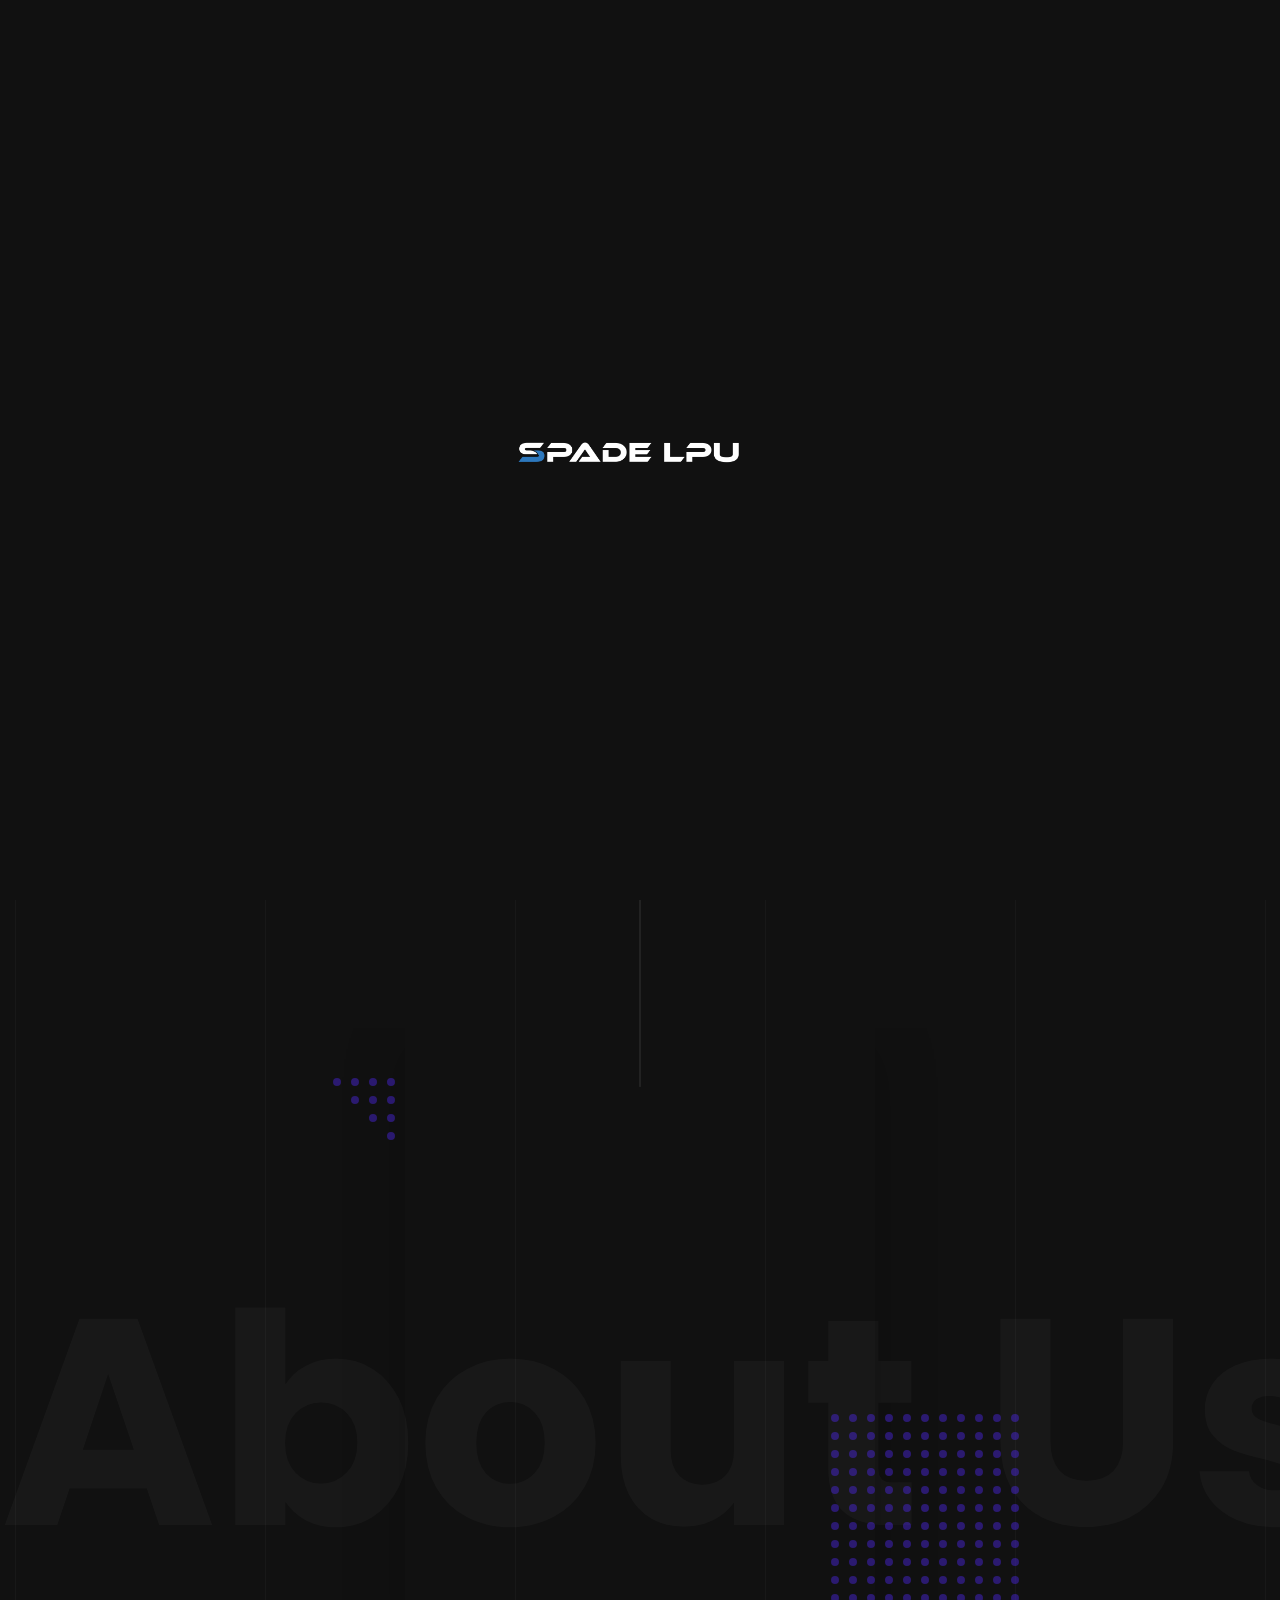
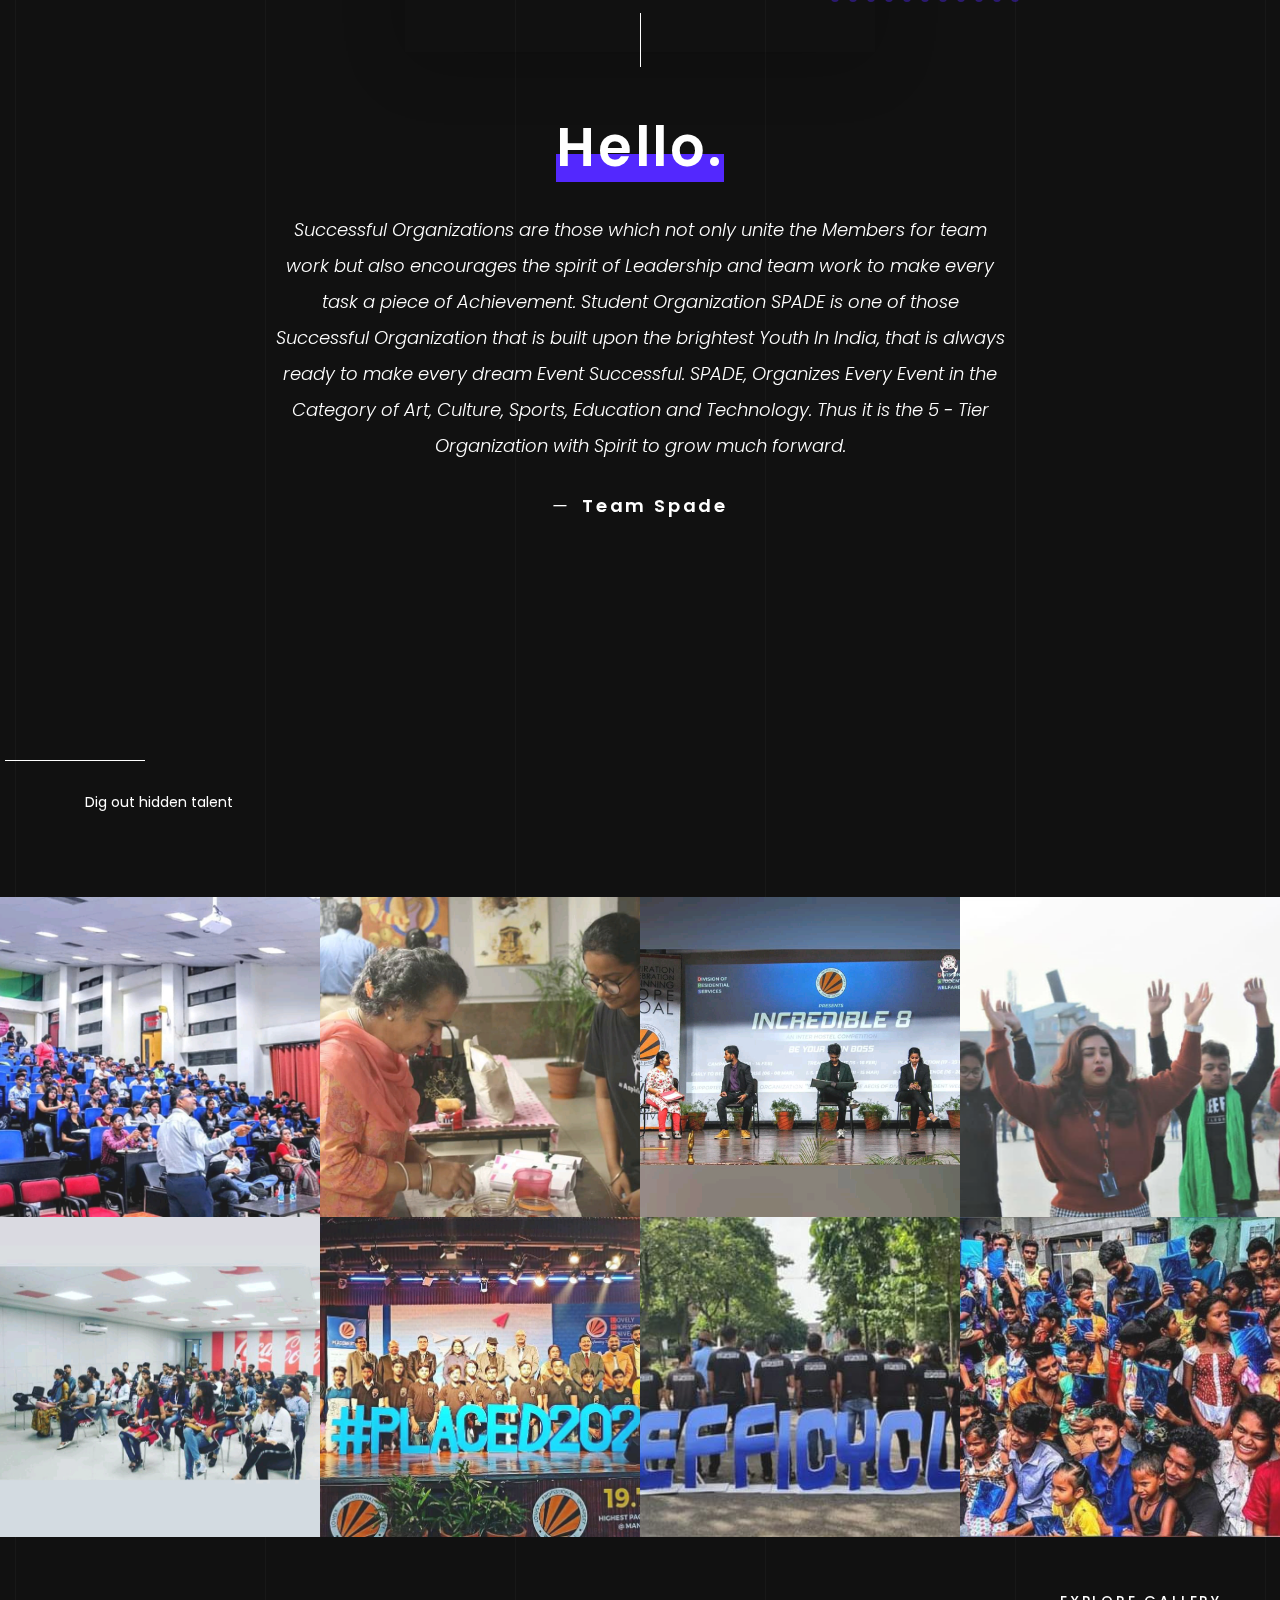
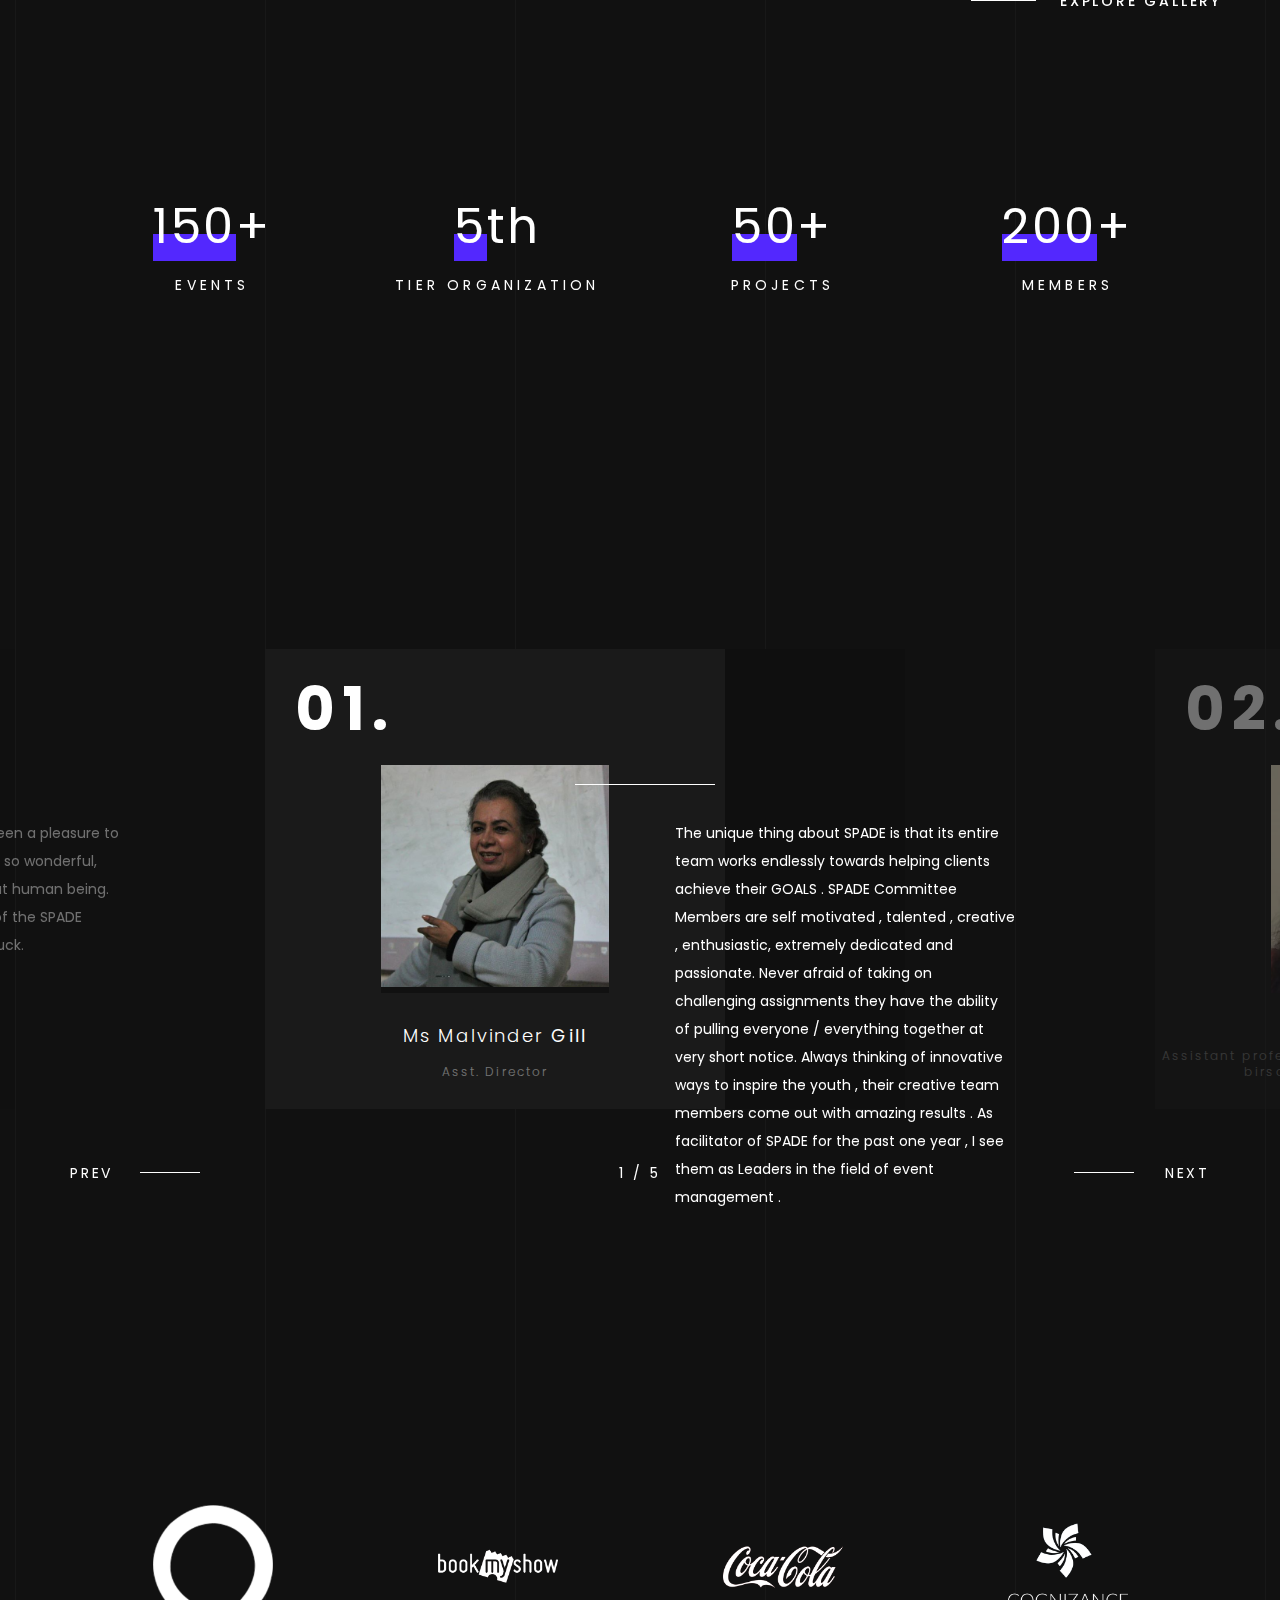
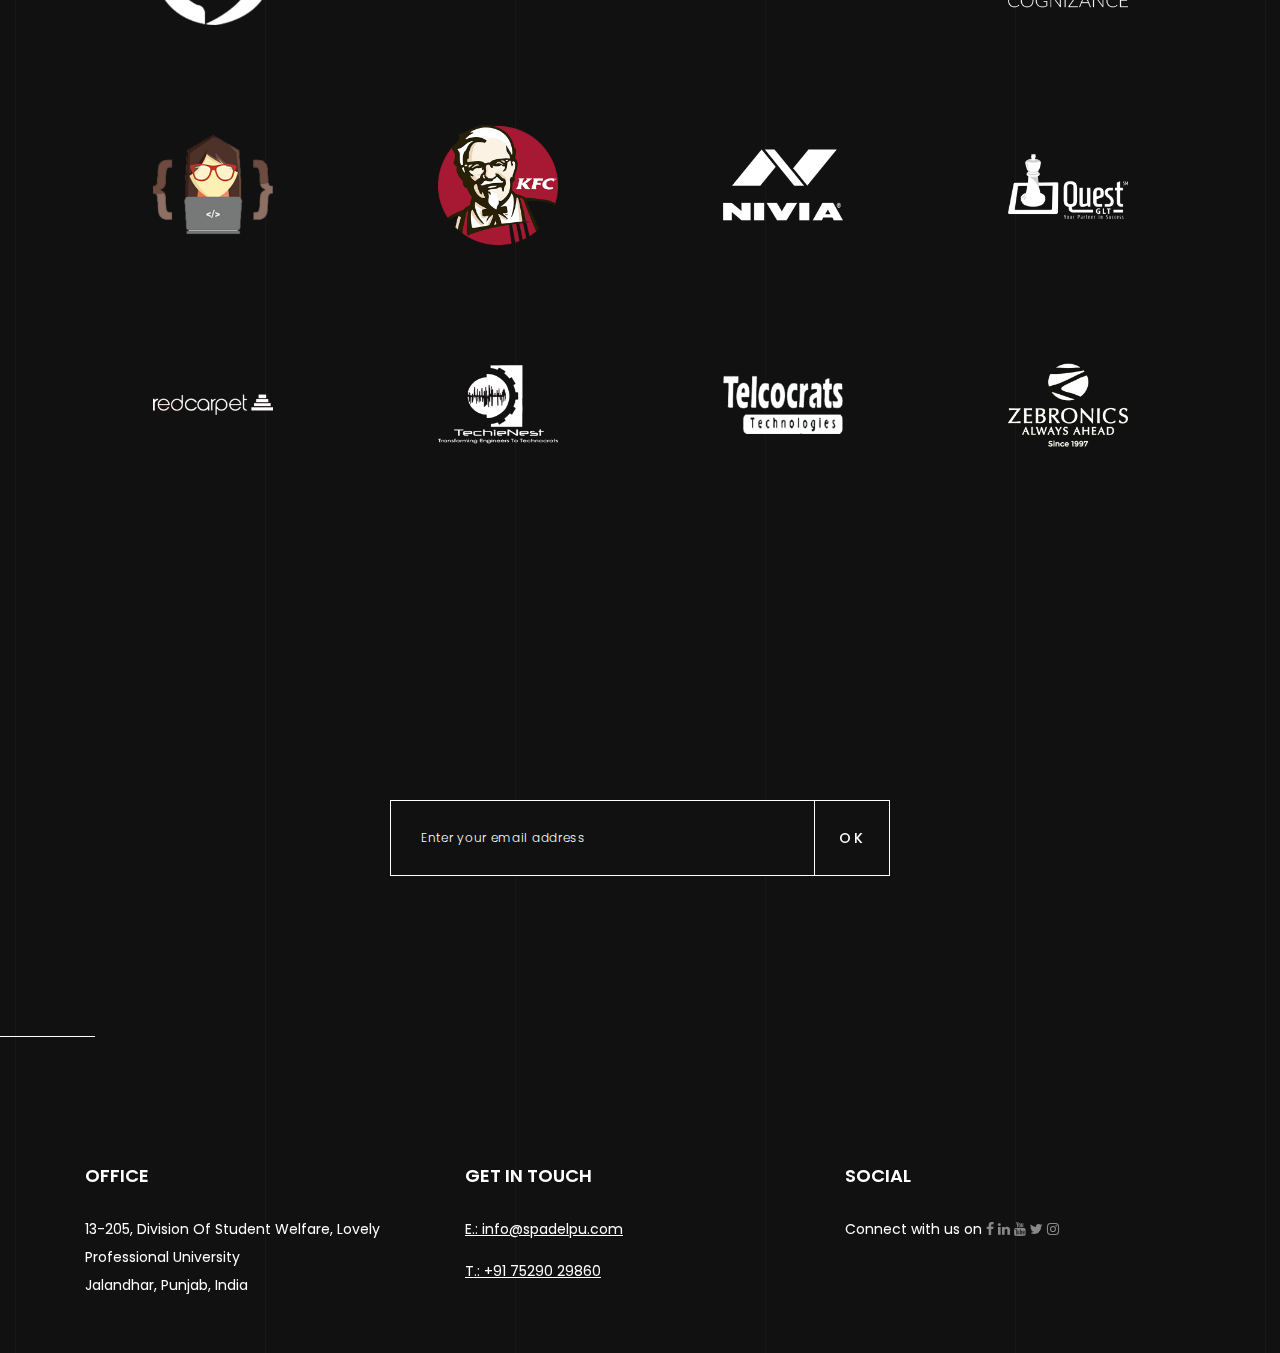
==== commit 80bc47be: "Update index.html" ====
--- a/index.html
+++ b/index.html
@@ -638,9 +638,9 @@
 						    <li><a href="gallery2.html">Past Events</a></li>
 					    </ul>
 				    </li>
-					<!--<li>
-					    <a href="blog.html">Our Services</i></a>
-				    </li>-->
+					<li>
+					    <a href="freshman.html">Event- Spade Talent Hunt</a>
+				    </li>
 				    <li><a href="contact.html">Contact</a></li>
 				    <li>
 					    <a href="#">Socials <i class="fa fa-angle-down" aria-hidden="true"></i></a>
--- a/style/style.css
+++ b/style/style.css
@@ -1672,7 +1672,100 @@
   left: 0;
   width: 100%;
 }
-
+* {box-sizing:border-box}
+
+/* Slideshow container */
+.slideshow-container {
+  max-width: 1000px;
+  position: relative;
+  margin: auto;
+}
+
+/* Hide the images by default */
+.mySlides {
+  display: none;
+}
+
+/* Next & previous buttons */
+.prev, .next {
+  cursor: pointer;
+  position: absolute;
+  top: 50%;
+  width: auto;
+  margin-top: -22px;
+  padding: 16px;
+  color: white;
+  font-weight: bold;
+  font-size: 18px;
+  transition: 0.6s ease;
+  border-radius: 0 3px 3px 0;
+  user-select: none;
+}
+
+/* Position the "next button" to the right */
+.next {
+  right: 0;
+  border-radius: 3px 0 0 3px;
+}
+
+/* On hover, add a black background color with a little bit see-through */
+.prev:hover, .next:hover {
+  background-color: rgba(0,0,0,0.8);
+}
+
+/* Caption text */
+.text {
+  color: #f2f2f2;
+  font-size: 15px;
+  padding: 8px 12px;
+  position: absolute;
+  bottom: 8px;
+  width: 100%;
+  text-align: center;
+}
+
+/* Number text (1/3 etc) */
+.numbertext {
+  color: #f2f2f2;
+  font-size: 12px;
+  padding: 8px 12px;
+  position: absolute;
+  top: 0;
+}
+
+/* The dots/bullets/indicators */
+.dot {
+  cursor: pointer;
+  height: 15px;
+  width: 15px;
+  margin: 0 2px;
+  background-color: #bbb;
+  border-radius: 50%;
+  display: inline-block;
+  transition: background-color 0.6s ease;
+}
+
+.active, .dot:hover {
+  background-color: #717171;
+}
+
+/* Fading animation */
+.fade {
+  -webkit-animation-name: fade;
+  -webkit-animation-duration: 1.5s;
+  animation-name: fade;
+  animation-duration: 1.5s;
+}
+
+@-webkit-keyframes fade {
+  from {opacity: .4}
+  to {opacity: 1}
+}
+
+@keyframes fade {
+  from {opacity: .4}
+  to {opacity: 1}
+}
 /* -----------------------------------------------------------------
     - Sections
 ----------------------------------------------------------------- */
@@ -2400,7 +2493,7 @@
   margin-bottom: 10px;
 }
 @media screen and (max-width: 580px) {
-  .counter__date, .symbol_data {
+  .counter__date, .symbol_data{
     font-size: 2.43rem;
   }
 }
@@ -4697,5 +4790,128 @@
 .js-block {
   overflow: hidden;
 }
-
+.tilesWrap {
+	padding: 0;
+	margin: 50px auto;
+	list-style: none;
+	text-align: center;
+}
+.tilesWrap li {
+	display: inline-block;
+	width: 80%;
+	min-width: 200px;
+	
+	padding: 80px 20px 40px;
+	position: relative;
+	vertical-align: top;
+	margin: 10px;
+	font-family: 'helvetica', san-serif;
+	min-height: 25vh;
+	background: #262a2b;
+	border: 1px solid #252727;
+	text-align: left;
+}
+.tilesWrap li h2 {
+	font-size: 114px;
+	margin: 0;
+	position: absolute;
+	opacity: 0.2;
+	top: 50px;
+	right: 10px;
+	transition: all 0.3s ease-in-out;
+}
+.tilesWrap li h3 {
+	font-size: 20px;
+	color: #b7b7b7;
+	margin-bottom: 5px;
+}
+.tilesWrap li p {
+	font-size: 16px;
+	line-height: 18px;
+	color: #b7b7b7;
+	margin-top: 5px;
+}
+.tilesWrap li button {
+	background: transparent;
+	border: 1px solid #b7b7b7;
+	padding: 10px 20px;
+	color: #b7b7b7;
+	border-radius: 3px;
+	position: relative;
+	transition: all 0.3s ease-in-out;
+	transform: translateY(-40px);
+	opacity: 0;
+	cursor: pointer;
+	overflow: hidden;
+}
+.tilesWrap li button:before {
+	content: '';
+	position: absolute;
+	height: 100%;
+	width: 120%;
+	background: #b7b7b7;
+	top: 0;
+	opacity: 0;
+	left: -140px;
+	border-radius: 0 20px 20px 0;
+	z-index: -1;
+	transition: all 0.3s ease-in-out;
+	
+}
+.tilesWrap li:hover button {
+	transform: translateY(5px);
+	opacity: 1;
+}
+.tilesWrap li button:hover {
+	color: #262a2b;
+}
+.tilesWrap li button:hover:before {
+	left: 0;
+	opacity: 1;
+}
+.tilesWrap li:hover h2 {
+	top: 0px;
+	opacity: 0.6;
+}
+
+.tilesWrap li:before {
+	content: '';
+	position: absolute;
+	top: -2px;
+	left: -2px;
+	right: -2px;
+	bottom: -2px;
+	z-index: -1;
+	background: #fff;
+	transform: skew(2deg, 2deg);
+}
+.tilesWrap li:after {
+	content: '';
+	position: absolute;
+	width: 40%;
+	height: 100%;
+	left: 0;
+	top: 0;
+	background: rgba(255, 255, 255, 0.02);
+}
+.tilesWrap li:nth-child(1):before {
+	background: #C9FFBF;
+background: -webkit-linear-gradient(to right, #FFAFBD, #C9FFBF);
+background: linear-gradient(to right, #FFAFBD, #C9FFBF);
+}
+.tilesWrap li:nth-child(2):before {
+	background: #f2709c;
+background: -webkit-linear-gradient(to right, #ff9472, #f2709c);
+background: linear-gradient(to right, #ff9472, #f2709c);
+}
+.tilesWrap li:nth-child(3):before {
+	background: #c21500;
+background: -webkit-linear-gradient(to right, #ffc500, #c21500);
+background: linear-gradient(to right, #ffc500, #c21500);
+}
+.tilesWrap li:nth-child(4):before {
+	background: #FC354C;
+background: -webkit-linear-gradient(to right, #0ABFBC, #FC354C);
+background: linear-gradient(to right, #0ABFBC, #FC354C);
+}
 /*# sourceMappingURL=style.css.map */
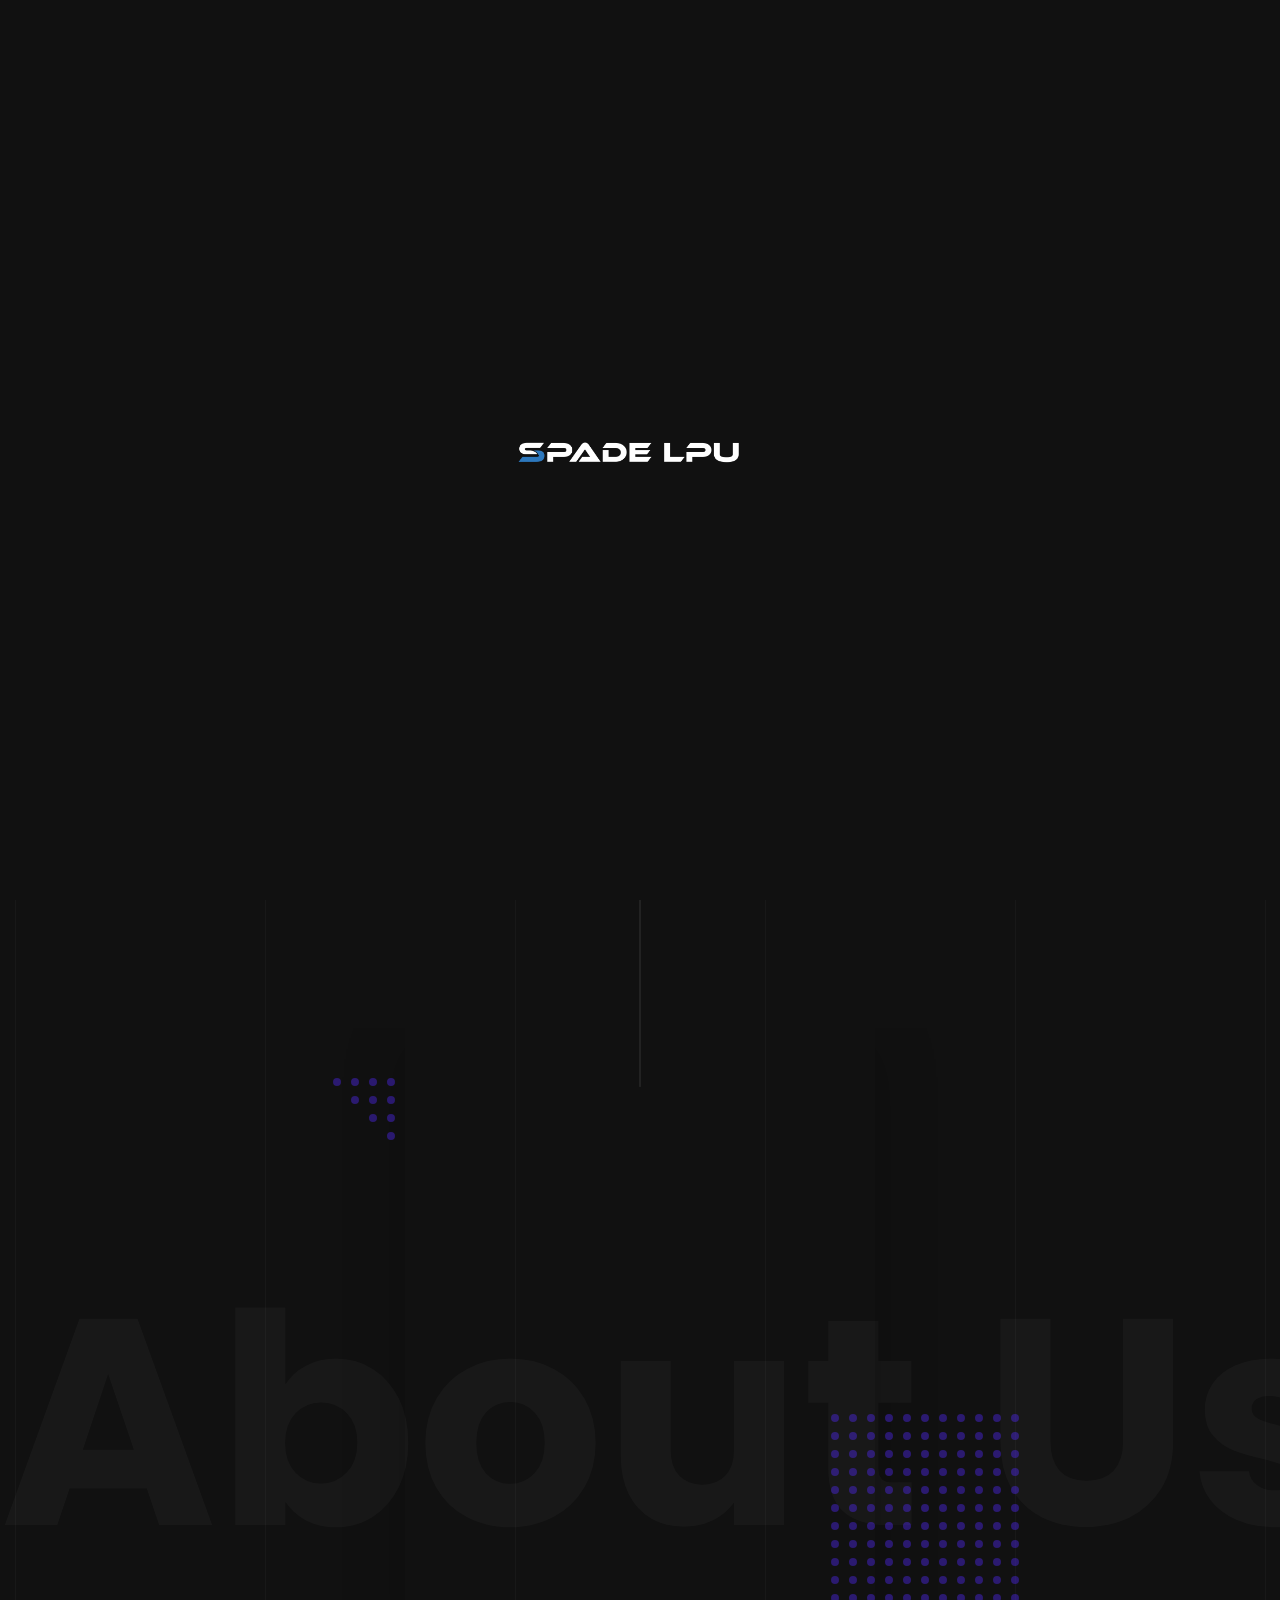
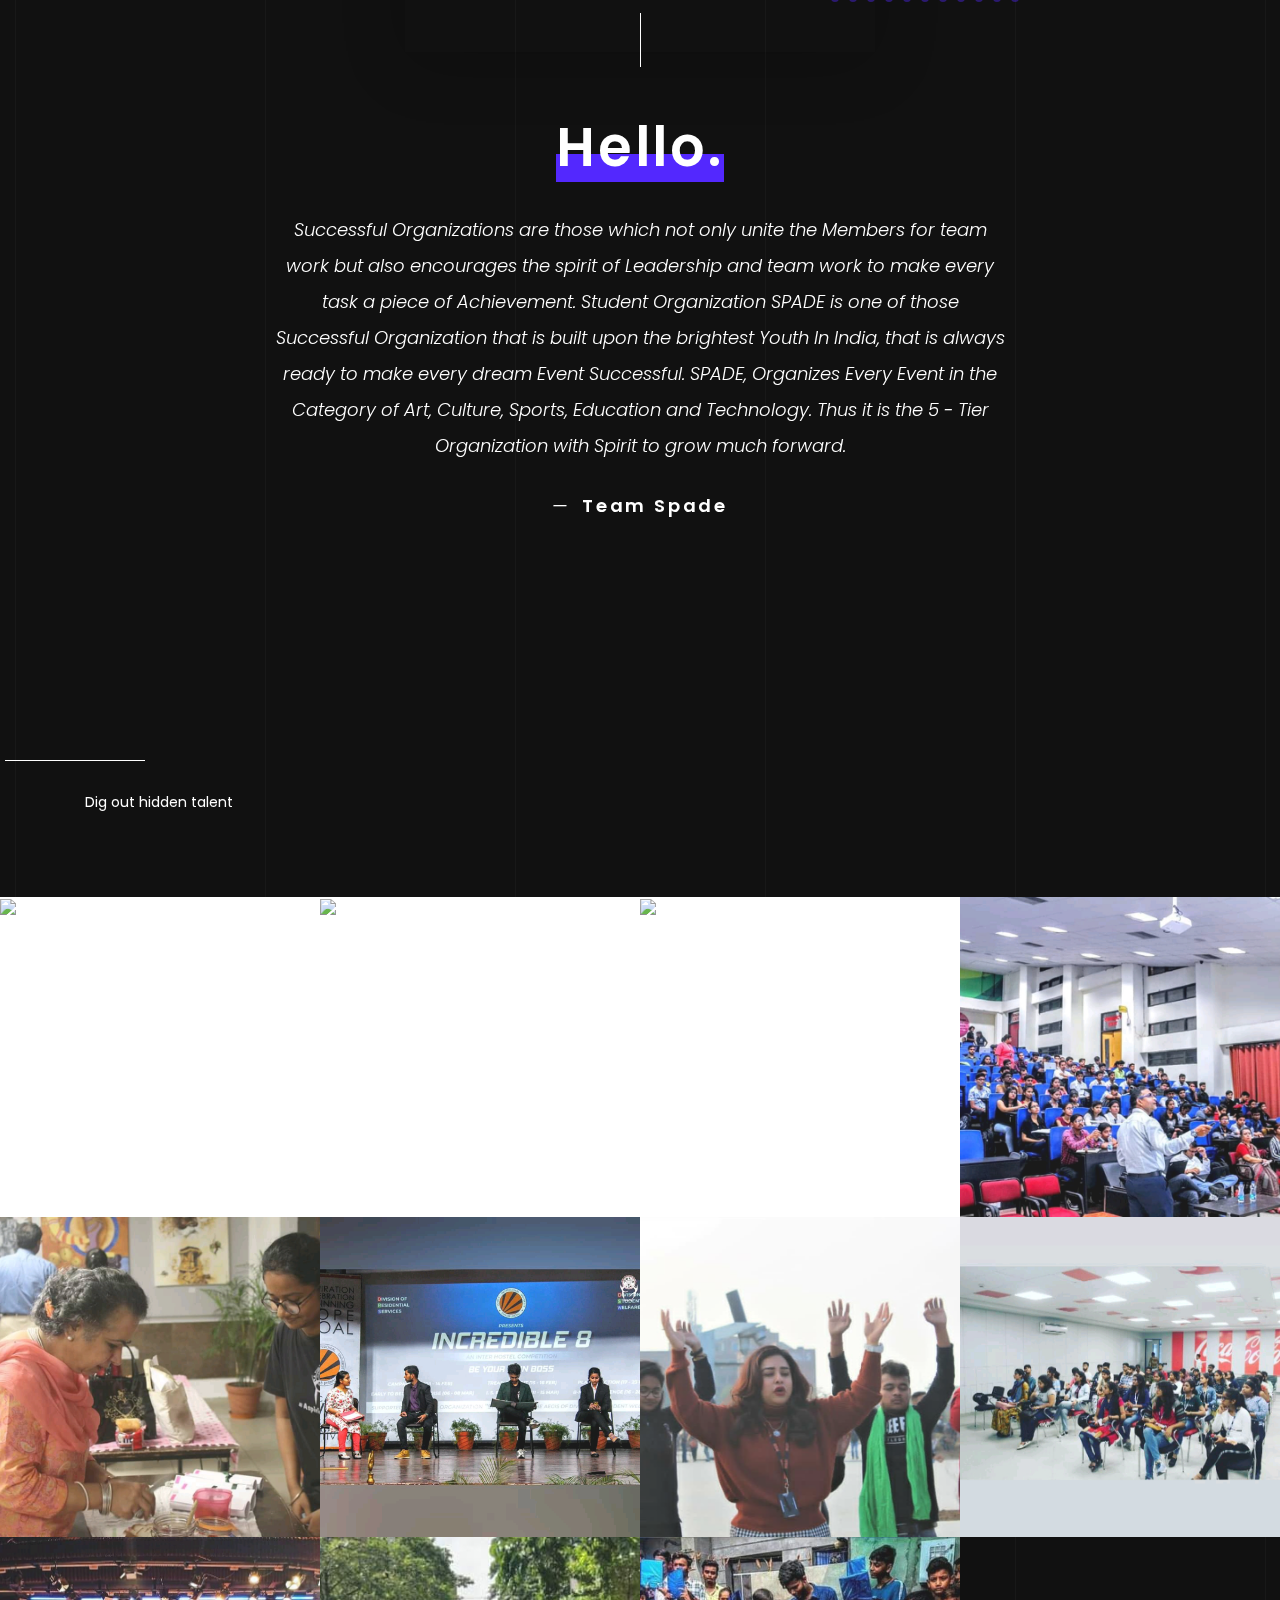
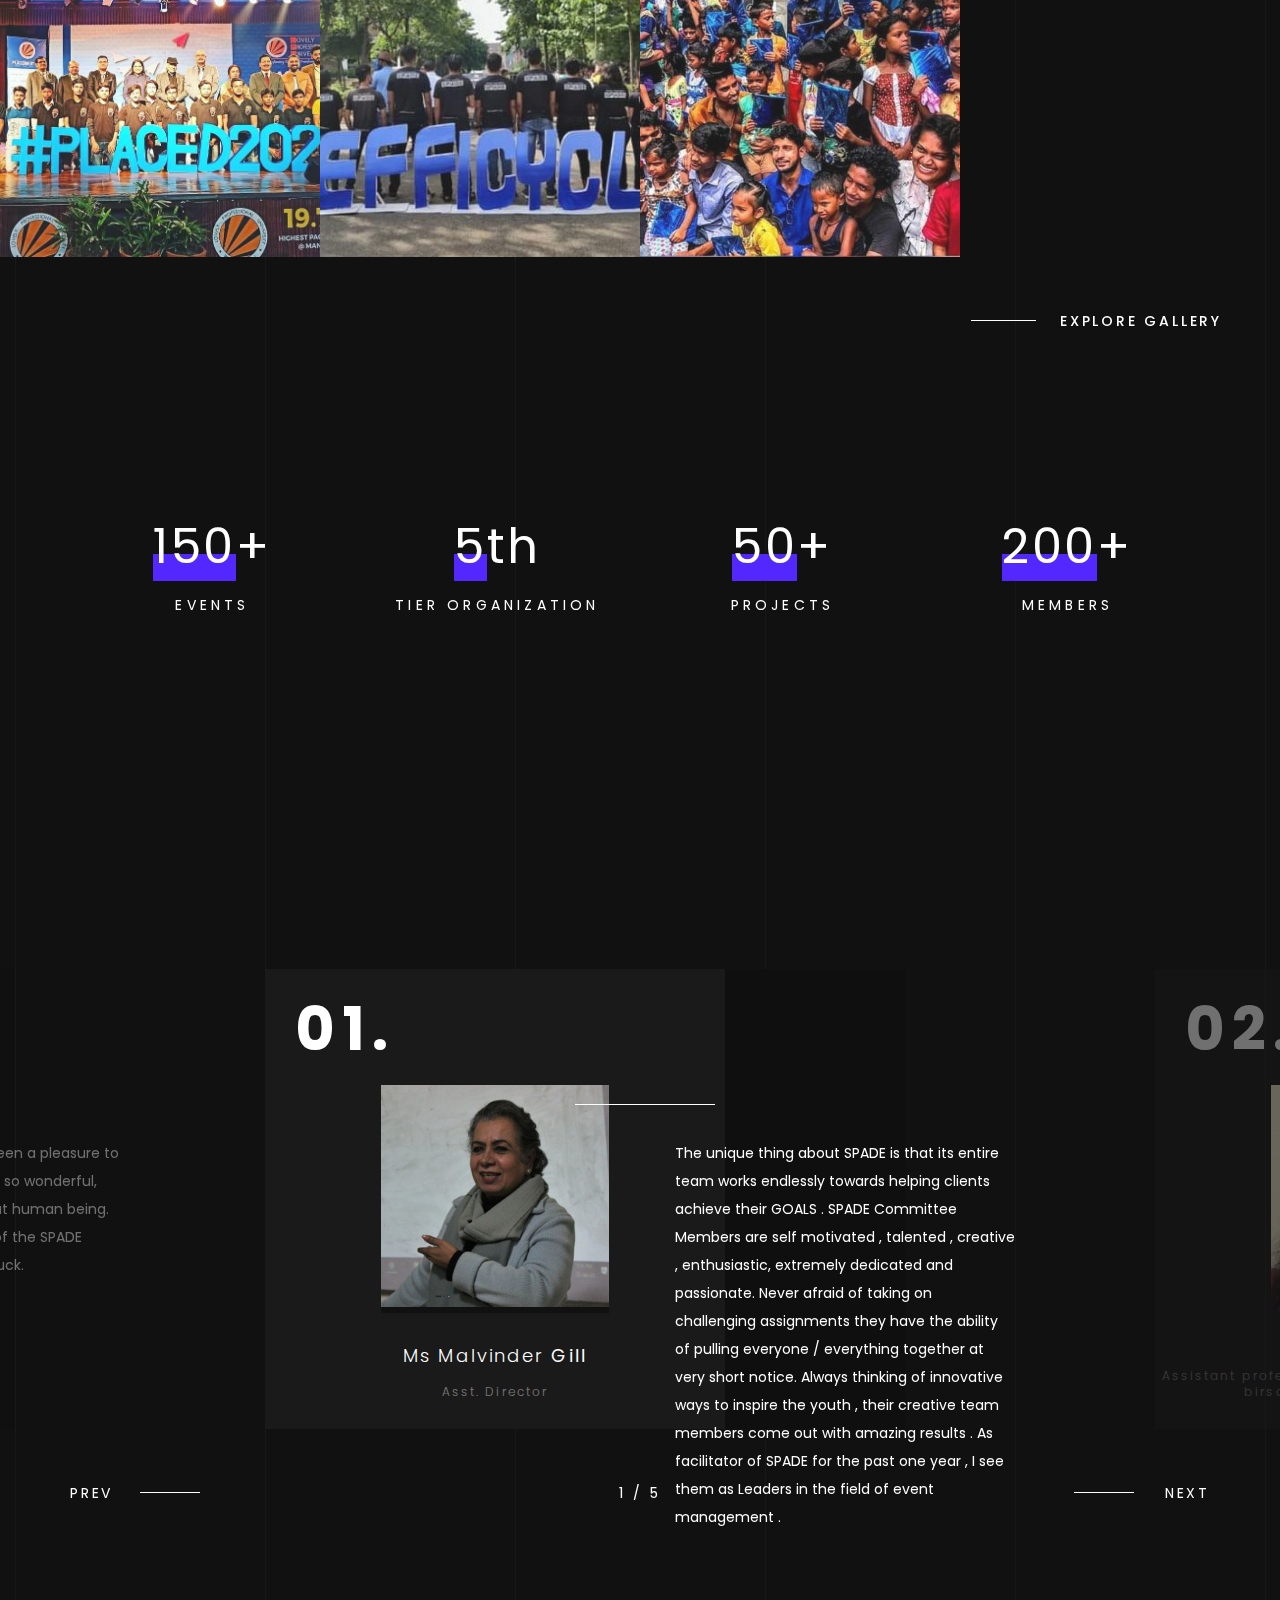
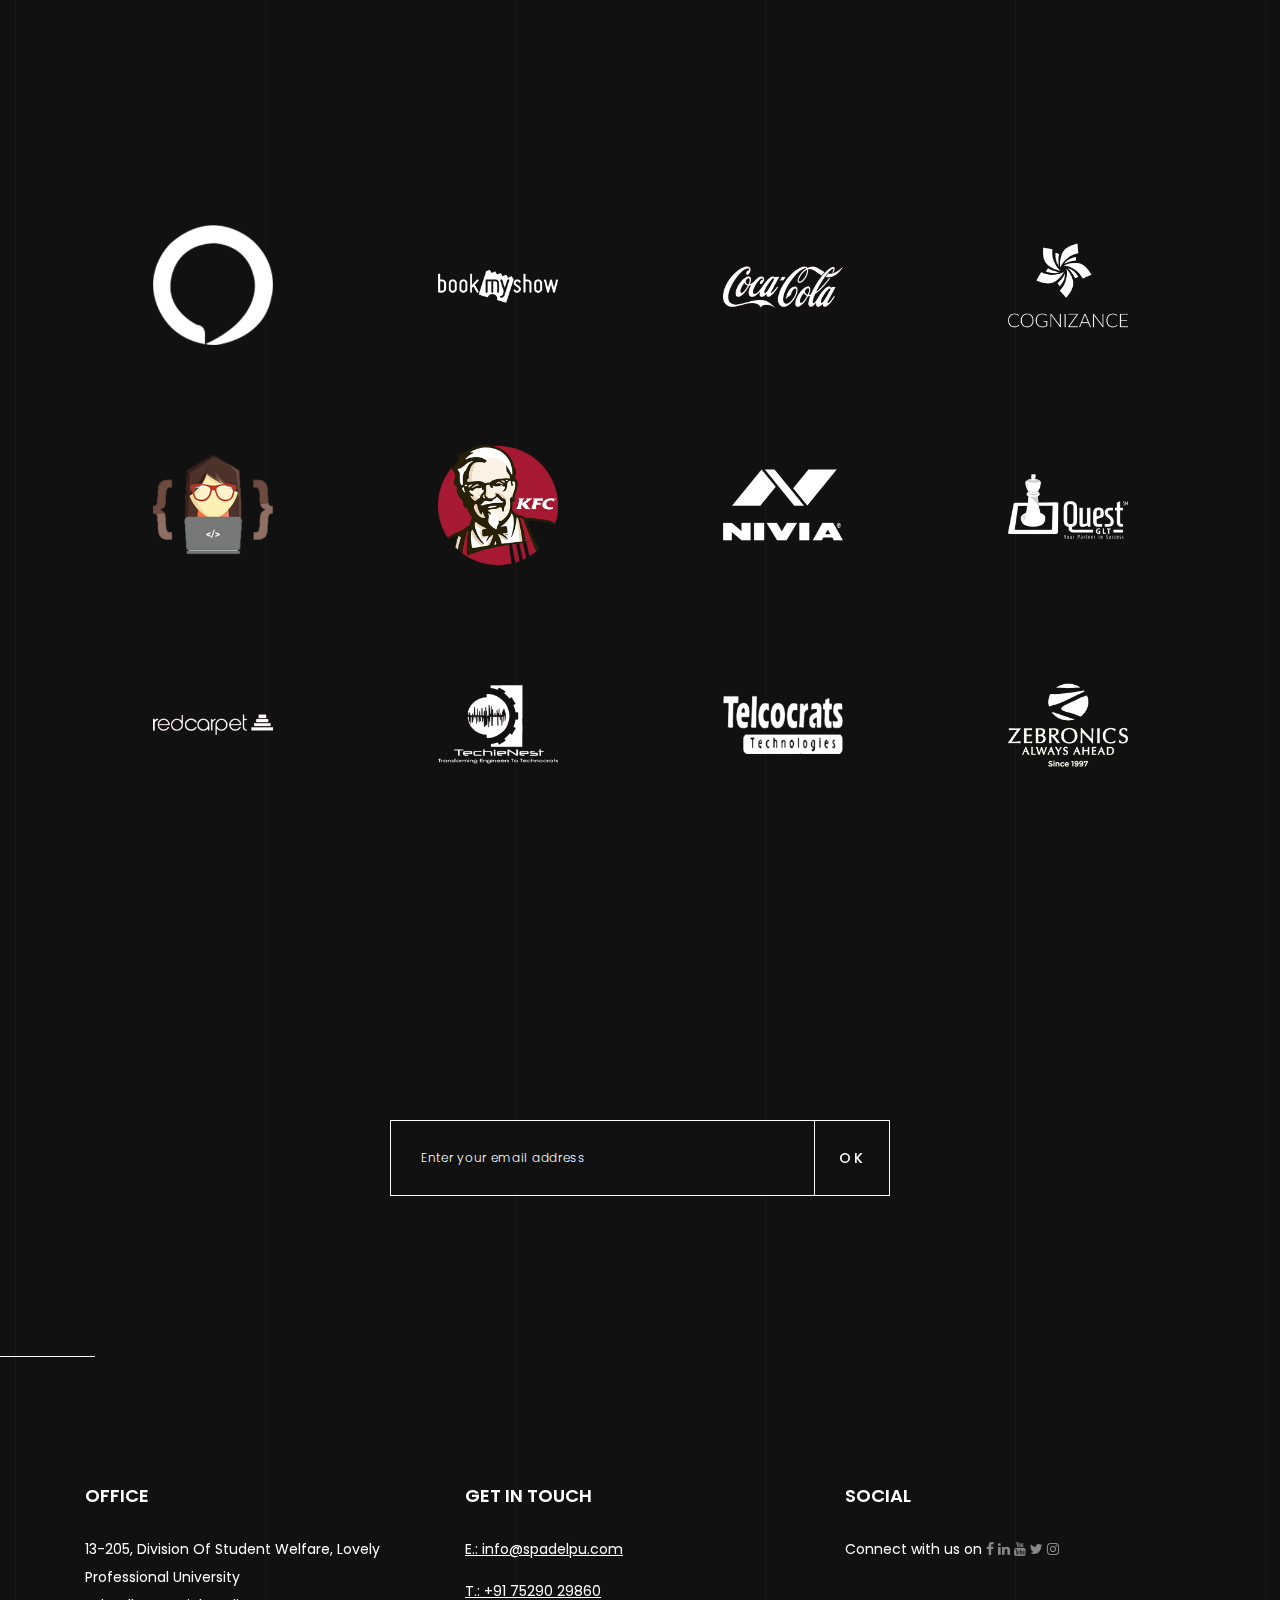
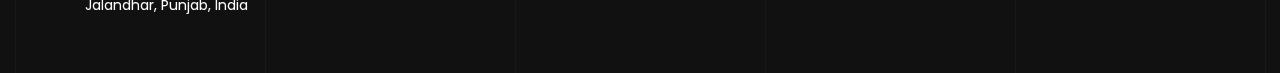
==== commit 964abfe3: "Update index.html" ====
--- a/index.html
+++ b/index.html
@@ -1,8 +1,5 @@
 <!DOCTYPE html>
 <html lang="en">
-
-
-<!-- Mirrored from netgon.net/artstyles/oliver/new/dark/index.html by HTTrack Website Copier/3.x [XR&CO'2014], Sun, 28 Jun 2020 15:24:44 GMT -->
 <head>
     <meta charset="utf-8" />
     <title>SPADE| Student Organization Spade</title>
@@ -23,6 +20,7 @@
 
     <!-- Styles -->
 	<link rel="stylesheet" type="text/css" href="style/style.css"/>
+	<link rel="stylesheet" type="text/css" href="style/popup.css"/>
 
 	<!-- Modernizr -->
 	<script src="js/modernizr.custom.js" type="text/javascript"></script>
@@ -34,7 +32,16 @@
 		    <img class="logotype animated infinite bounceIn" src="img/logo1.png" alt="spade_logo">
 	    </div>
 	</div>
-	
+	<!-- popup -->
+	<div id="popupmain" style="display: none;">
+		<div id="popup">
+			<a class="regist-b" href="http://spadeems.tech/leadership/">
+                Register Now
+			</a>
+			<button type="submit" class="closebutton">CLOSE</button>
+		</div>
+	</div>
+	<!-- /popup -->
     <!-- Header -->
 	<nav class="navbar animated slideInDown">
         <div class="navbar-left">
@@ -115,26 +122,44 @@
 
         <div class="container-fluid">
 			<div class="grid-gallery grid-gallery__base grid-gallery_fully">
+				<!-- Picture  -->
+				<figure class="item-portfolio item-portfolio__column-four">
+                    <a class="link-photo" href="img/aishwarya.jpg" data-width="768" data-height="768" data-caption="<div class='options__photo'><span>MAKE</span>NIKON D700</div><div class='options__photo'><span>SHUTTER SPEED</span>1/2500s</div><div class='options__photo'><span>APERTURE</span>f/1.2</div><div class='options__photo'><span>FOCAL LENGTH</span>25mm</div><div class='options__photo'><span>ISO</span>200</div>">
+						<img class="image-portfolio" src="img/aishwarya.jpg" alt="Photo">
+					</a>
+				</figure>
+				
+				<!-- Picture -->
+				<figure class="item-portfolio item-portfolio__column-four">
+                    <a class="link-photo" href="img/drrp.jpg" data-width="768" data-height="768" data-caption="<div class='options__photo'><span>MAKE</span>NIKON D700</div><div class='options__photo'><span>SHUTTER SPEED</span>1/2500s</div><div class='options__photo'><span>APERTURE</span>f/1.2</div><div class='options__photo'><span>FOCAL LENGTH</span>25mm</div><div class='options__photo'><span>ISO</span>200</div>">
+						<img class="image-portfolio" src="img/drrp.jpg" alt="Photo">
+					</a>
+				</figure>
+				
+				<!-- Picture -->
+
+				<!-- Picture -->
+				<figure class="item-portfolio item-portfolio__column-four">
+                    <a class="link-photo" href="img/stebinben.jpg" data-width="768" data-height="768" data-caption="<div class='options__photo'><span>MAKE</span>NIKON D700</div><div class='options__photo'><span>SHUTTER SPEED</span>1/2500s</div><div class='options__photo'><span>APERTURE</span>f/1.2</div><div class='options__photo'><span>FOCAL LENGTH</span>25mm</div><div class='options__photo'><span>ISO</span>200</div>">
+						<img class="image-portfolio" src="img/stebinben.jpg" alt="Photo">
+					</a>
+				</figure>
+				
+				<!-- Picture -->
+
 				<!-- Picture -->
 				<figure class="item-portfolio item-portfolio__column-four">
                     <a class="link-photo" href="img/01_image.jpeg" data-width="1072" data-height="728" data-caption="<div class='options__photo'><span>MAKE</span>NIKON D700</div><div class='options__photo'><span>SHUTTER SPEED</span>1/2500s</div><div class='options__photo'><span>APERTURE</span>f/1.2</div><div class='options__photo'><span>FOCAL LENGTH</span>25mm</div><div class='options__photo'><span>ISO</span>200</div>">
 						<img class="image-portfolio" src="img/01_image.jpeg" alt="Photo">
 					</a>
-					<ul class="item-details">
-					    <li><a href="#location"><i class="fa fa-location-arrow" aria-hidden="true"></i></a></li>
-						<li class="item-details_right"><a href="#like"><i class="fa fa-heart" aria-hidden="true"></i></a><span>18</span></li>
-					</ul>
 				</figure>
 				
+				<!-- Picture -->
 				<!-- Picture -->
 			    <figure class="item-portfolio item-portfolio__column-four">
 					<a class="link-photo" href="img/03_image.jpeg" data-width="1072" data-height="714" data-caption="<div class='options__photo'><span>MAKE</span>NIKON D700</div><div class='options__photo'><span>SHUTTER SPEED</span>1/2500s</div><div class='options__photo'><span>APERTURE</span>f/1.2</div><div class='options__photo'><span>FOCAL LENGTH</span>25mm</div><div class='options__photo'><span>ISO</span>200</div>">
 						<img class="image-portfolio" src="img/03_image.jpeg" alt="Photo">
 					</a>
-					<ul class="item-details">
-					    <li><a href="#location"><i class="fa fa-location-arrow" aria-hidden="true"></i></a></li>
-						<li class="item-details_right"><a href="#like"><i class="fa fa-heart" aria-hidden="true"></i></a><span>61</span></li>
-					</ul>
 				</figure>
 				
 				<!-- Picture -->
@@ -142,10 +167,6 @@
 					<a class="link-photo" href="img/02_image.jpeg" data-width="900" data-height="900" data-caption="<div class='options__photo'><span>MAKE</span>NIKON D700</div><div class='options__photo'><span>SHUTTER SPEED</span>1/2500s</div><div class='options__photo'><span>APERTURE</span>f/1.2</div><div class='options__photo'><span>FOCAL LENGTH</span>25mm</div><div class='options__photo'><span>ISO</span>200</div>">
 						<img class="image-portfolio" src="img/02_image.jpeg" alt="Photo">
 					</a>
-					<ul class="item-details">
-					    <li><a href="#location"><i class="fa fa-location-arrow" aria-hidden="true"></i></a></li>
-						<li class="item-details_right"><a href="#like"><i class="fa fa-heart" aria-hidden="true"></i></a><span>39</span></li>
-					</ul>
 				</figure>
 				
 				<!-- Picture -->
@@ -153,10 +174,6 @@
 					<a class="link-photo" href="img/04_image.jpeg" data-width="1080" data-height="707" data-caption="<div class='options__photo'><span>MAKE</span>NIKON D700</div><div class='options__photo'><span>SHUTTER SPEED</span>1/2500s</div><div class='options__photo'><span>APERTURE</span>f/1.2</div><div class='options__photo'><span>FOCAL LENGTH</span>25mm</div><div class='options__photo'><span>ISO</span>200</div>">
 						<img class="image-portfolio" src="img/04_image.jpeg" alt="Photo">
 					</a>
-					<ul class="item-details">
-					    <li><a href="#location"><i class="fa fa-location-arrow" aria-hidden="true"></i></a></li>
-						<li class="item-details_right"><a href="#like"><i class="fa fa-heart" aria-hidden="true"></i></a><span>7</span></li>
-					</ul>
 				</figure>
 
                 <!-- Picture -->
@@ -164,10 +181,6 @@
 					<a class="link-photo" href="img/05_image.jpeg" data-width="900" data-height="900" data-caption="<div class='options__photo'><span>MAKE</span>NIKON D700</div><div class='options__photo'><span>SHUTTER SPEED</span>1/2500s</div><div class='options__photo'><span>APERTURE</span>f/1.2</div><div class='options__photo'><span>FOCAL LENGTH</span>25mm</div><div class='options__photo'><span>ISO</span>200</div>">
 						<img class="image-portfolio" src="img/05_image.jpeg" alt="Photo">
 					</a>
-					<ul class="item-details">
-					    <li><a href="#location"><i class="fa fa-location-arrow" aria-hidden="true"></i></a></li>
-						<li class="item-details_right"><a href="#like"><i class="fa fa-heart" aria-hidden="true"></i></a><span>24</span></li>
-					</ul>
 				</figure>
 				
 				<!-- Picture -->
@@ -175,10 +188,6 @@
 					<a class="link-photo" href="img/06_image.jpeg" data-width="1025" data-height="650" data-caption="<div class='options__photo'><span>MAKE</span>NIKON D700</div><div class='options__photo'><span>SHUTTER SPEED</span>1/2500s</div><div class='options__photo'><span>APERTURE</span>f/1.2</div><div class='options__photo'><span>FOCAL LENGTH</span>25mm</div><div class='options__photo'><span>ISO</span>200</div>">
 						<img class="image-portfolio" src="img/06_image.jpeg" alt="Photo">
 					</a>
-					<ul class="item-details">
-					    <li><a href="#location"><i class="fa fa-location-arrow" aria-hidden="true"></i></a></li>
-						<li class="item-details_right"><a href="#like"><i class="fa fa-heart" aria-hidden="true"></i></a><span>14</span></li>
-					</ul>
 				</figure>
 
                 <!-- Picture -->
@@ -186,10 +195,6 @@
 					<a class="link-photo" href="img/14_image.jpeg" data-width="622" data-height="354" data-caption="<div class='options__photo'><span>MAKE</span>NIKON D700</div><div class='options__photo'><span>SHUTTER SPEED</span>1/2500s</div><div class='options__photo'><span>APERTURE</span>f/1.2</div><div class='options__photo'><span>FOCAL LENGTH</span>25mm</div><div class='options__photo'><span>ISO</span>200</div>">
 						<img class="image-portfolio" src="img/14_image.jpeg" alt="Photo">
 					</a>
-					<ul class="item-details">
-					    <li><a href="#location"><i class="fa fa-location-arrow" aria-hidden="true"></i></a></li>
-						<li class="item-details_right"><a href="#like"><i class="fa fa-heart" aria-hidden="true"></i></a><span>24</span></li>
-					</ul>
 				</figure>
 
 				<!-- Picture -->
@@ -197,10 +202,6 @@
 					<a class="link-photo" href="img/19_image.jpeg" data-width="622" data-height="471" data-caption="<div class='options__photo'><span>MAKE</span>NIKON D700</div><div class='options__photo'><span>SHUTTER SPEED</span>1/2500s</div><div class='options__photo'><span>APERTURE</span>f/1.2</div><div class='options__photo'><span>FOCAL LENGTH</span>25mm</div><div class='options__photo'><span>ISO</span>200</div>">
 						<img class="image-portfolio" src="img/19_image.jpeg" alt="Photo">
 					</a>
-					<ul class="item-details">
-					    <li><a href="#location"><i class="fa fa-location-arrow" aria-hidden="true"></i></a></li>
-						<li class="item-details_right"><a href="#like"><i class="fa fa-heart" aria-hidden="true"></i></a><span>14</span></li>
-					</ul>
 				</figure>
             </div>
 			
@@ -648,7 +649,7 @@
 						    <li><a href="https://www.instagram.com/spadelpu/">Instagram</a></li>
 							<li><a href="https://www.facebook.com/spadelpu/">Facebook</a></li>
 						    <li><a href="https://www.youtube.com/channel/UCJ0H7XENrsbb8j46MMEvemw">YouTube</a></li>
-							<li><a href="https://www.linkedin.com/company/spadelpu/">LinkedIn</a></li>
+							<li><a href="https://in.linkedin.com/in/spade-lpu-79831414b">LinkedIn</a></li>
 						    <li><a href="https://twitter.com/Spadelpu1">Twitter</a></li>
 					    </ul>
 				    </li>
@@ -696,6 +697,22 @@
         </div>
     </div>	
 	<!-- /PhotoSwipe -->
+
+	<!--<script src="https://ajax.googleapis.com/ajax/libs/jquery/3.5.1/jquery.min.js"></script>
+		<script>
+
+			$(document).ready(function()
+			{
+				setTimeout(function()
+					{
+						$('#popupmain').css('display','block');
+					}, 4000);
+			});
+			$('.closebutton').click(function()
+			{
+				$('#popupmain').css('display','none');
+			});
+		</script>-->
 	
 	<div id="wave"></div>
 
--- a/style/popup.css
+++ b/style/popup.css
@@ -0,0 +1,65 @@
+#popupmain
+    {
+        position: fixed;
+        width: 100%;
+        height: 100%;
+        background-color: rgba(255, 255, 255, 0.521);
+        z-index: 1000000;
+    }
+#popup
+    {
+        width: 427px;
+        height: 600px;
+        background-image: url("../img/banner.jpg");
+        background-size: cover;
+        position: absolute;
+        top: 50%;
+        left: 50%;
+        transform: translate(-50%, -50%);
+        box-shadow: 3px 6px 15px 9px rgb(0, 0, 0);
+        text-align: center;
+    }
+.regist-b
+{
+    margin: 2%;
+    padding: 2.5%;
+    background-color: rgba(0, 0, 0, 0.438);
+    color: #ffffff;
+    font-size: 2.0rem;
+    font-weight: 900;
+    text-decoration: none;
+    font-family: 'Libre Baskerville', serif;
+}
+.closebutton
+    {
+        margin-top: 500px;
+        background-color: rgba(0, 0, 0, 0.438);
+        color: #ffffff;
+        font-size: 2.0rem;
+        font-weight: 900;
+        font-family: 'Libre Baskerville', serif;
+    }
+.closebutton:hover
+    {
+        color: rgb(238, 130, 238);
+    }
+.regist-link
+    {
+        transform: translateY(20px);
+    }
+.reg-link
+    {
+        border: 2px solid rgba(38, 167, 38, 0.651);
+        position: relative;
+        font-weight: 700;
+        text-decoration: none;
+        color: rgb(0, 0, 0);
+        background-color: rgba(204, 2, 2, 0.466);
+        padding: 1% 3%;
+        font-family: 'Libre Baskerville', serif;
+    }
+.reg-link:hover
+    {
+        color: rgb(255, 255, 255);
+        background-color: rgb(204, 2, 2);
+    }
